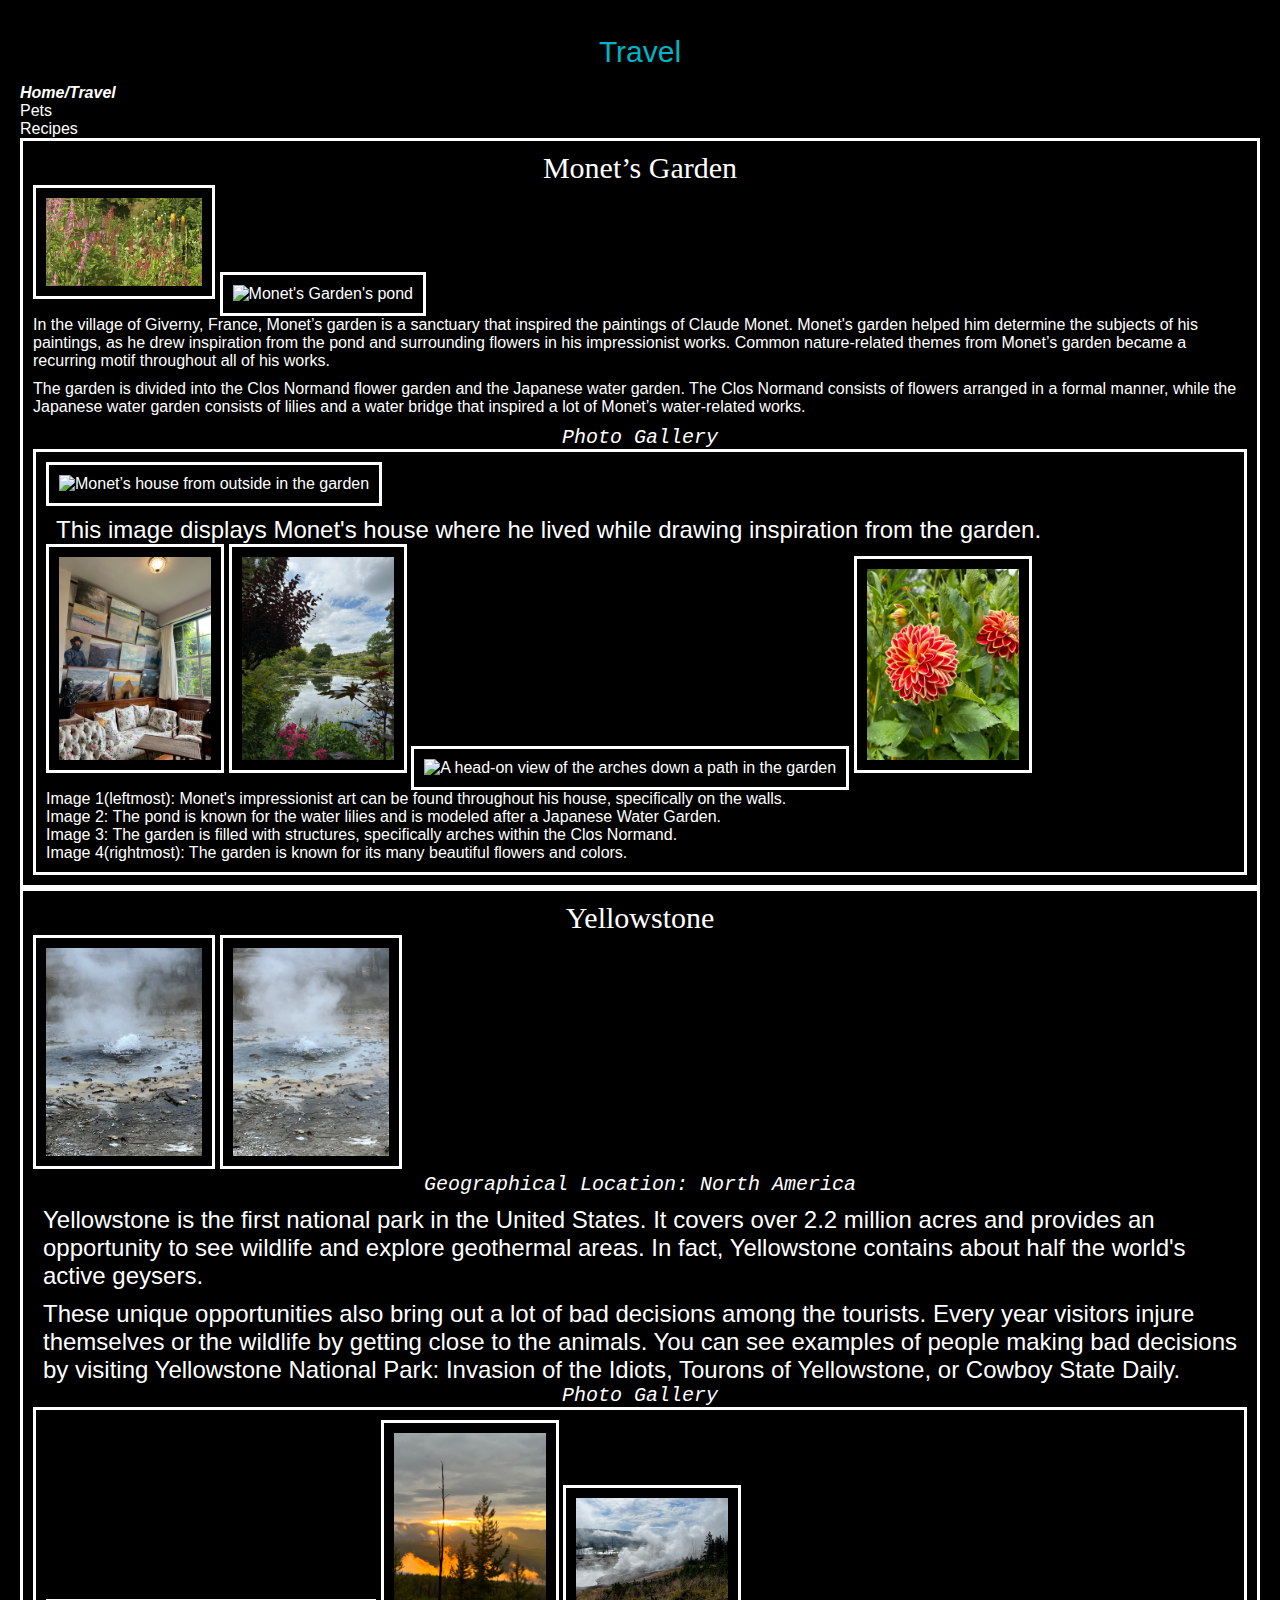
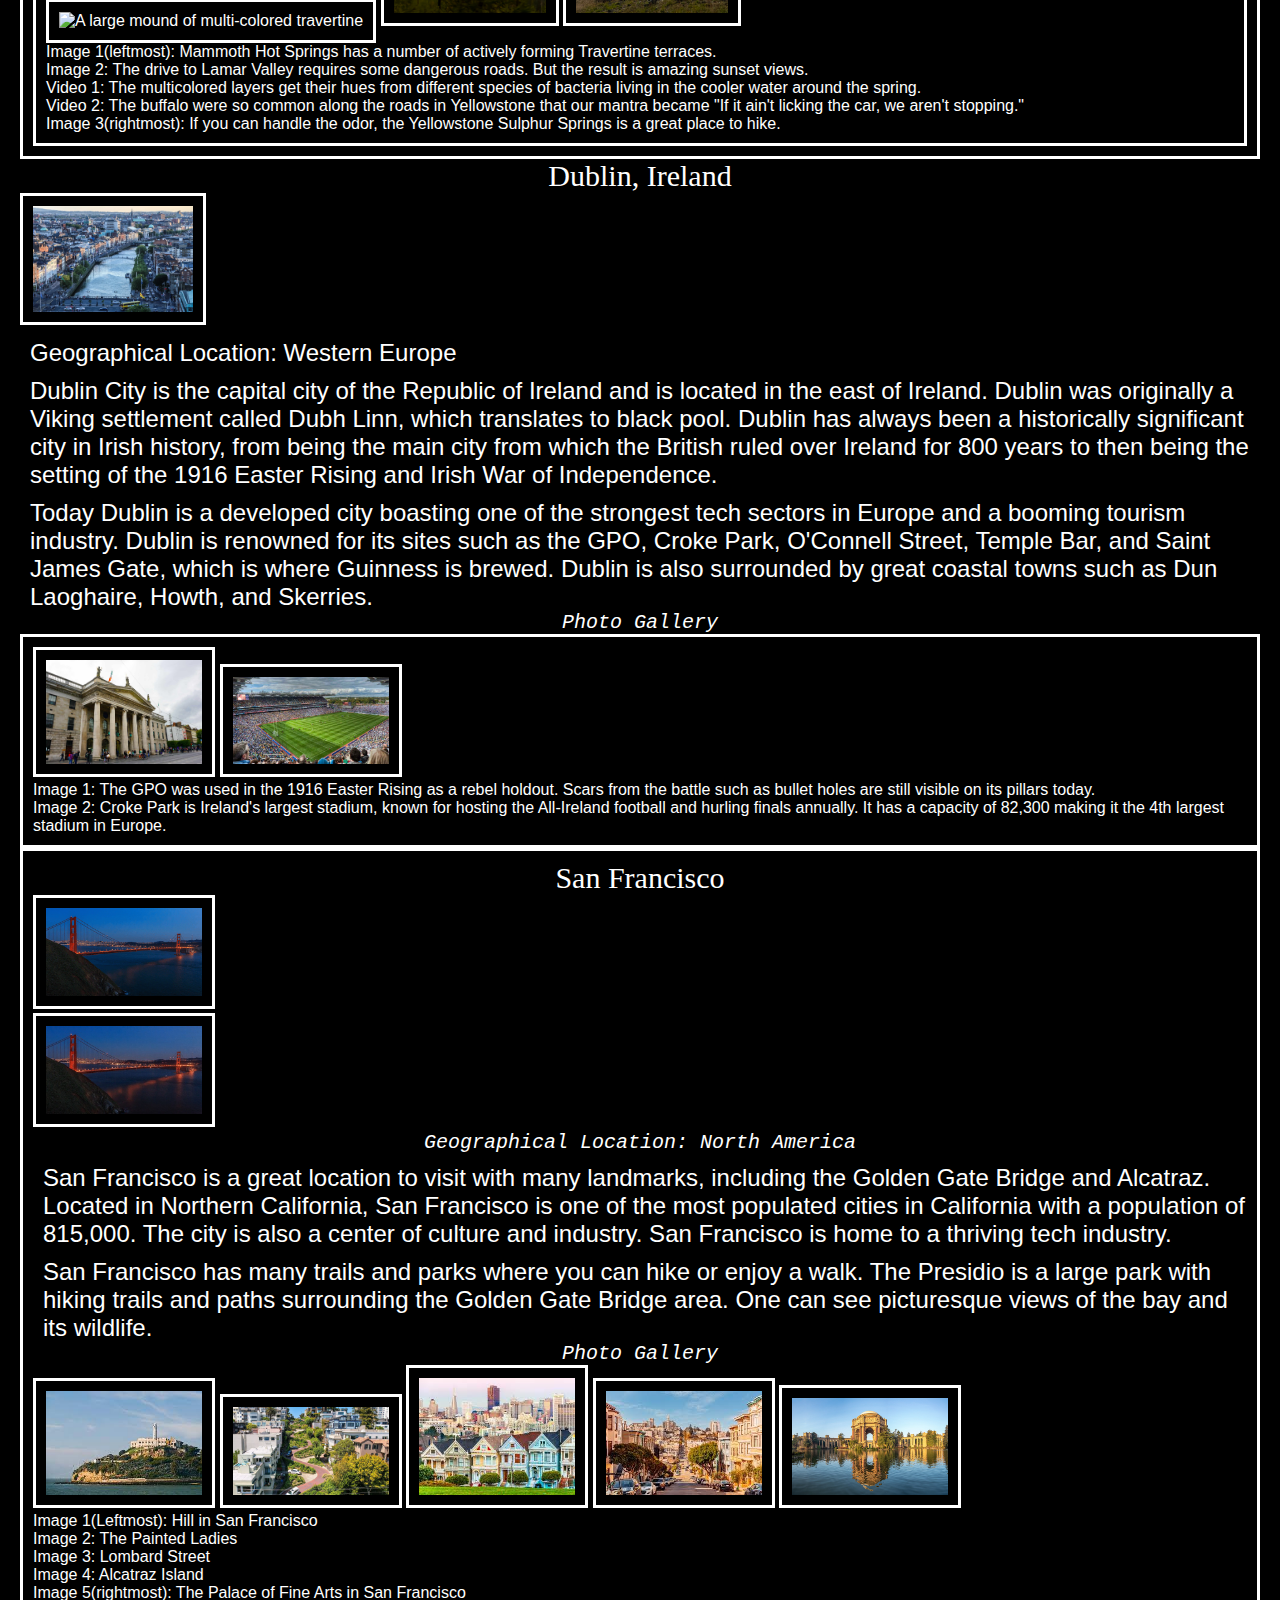
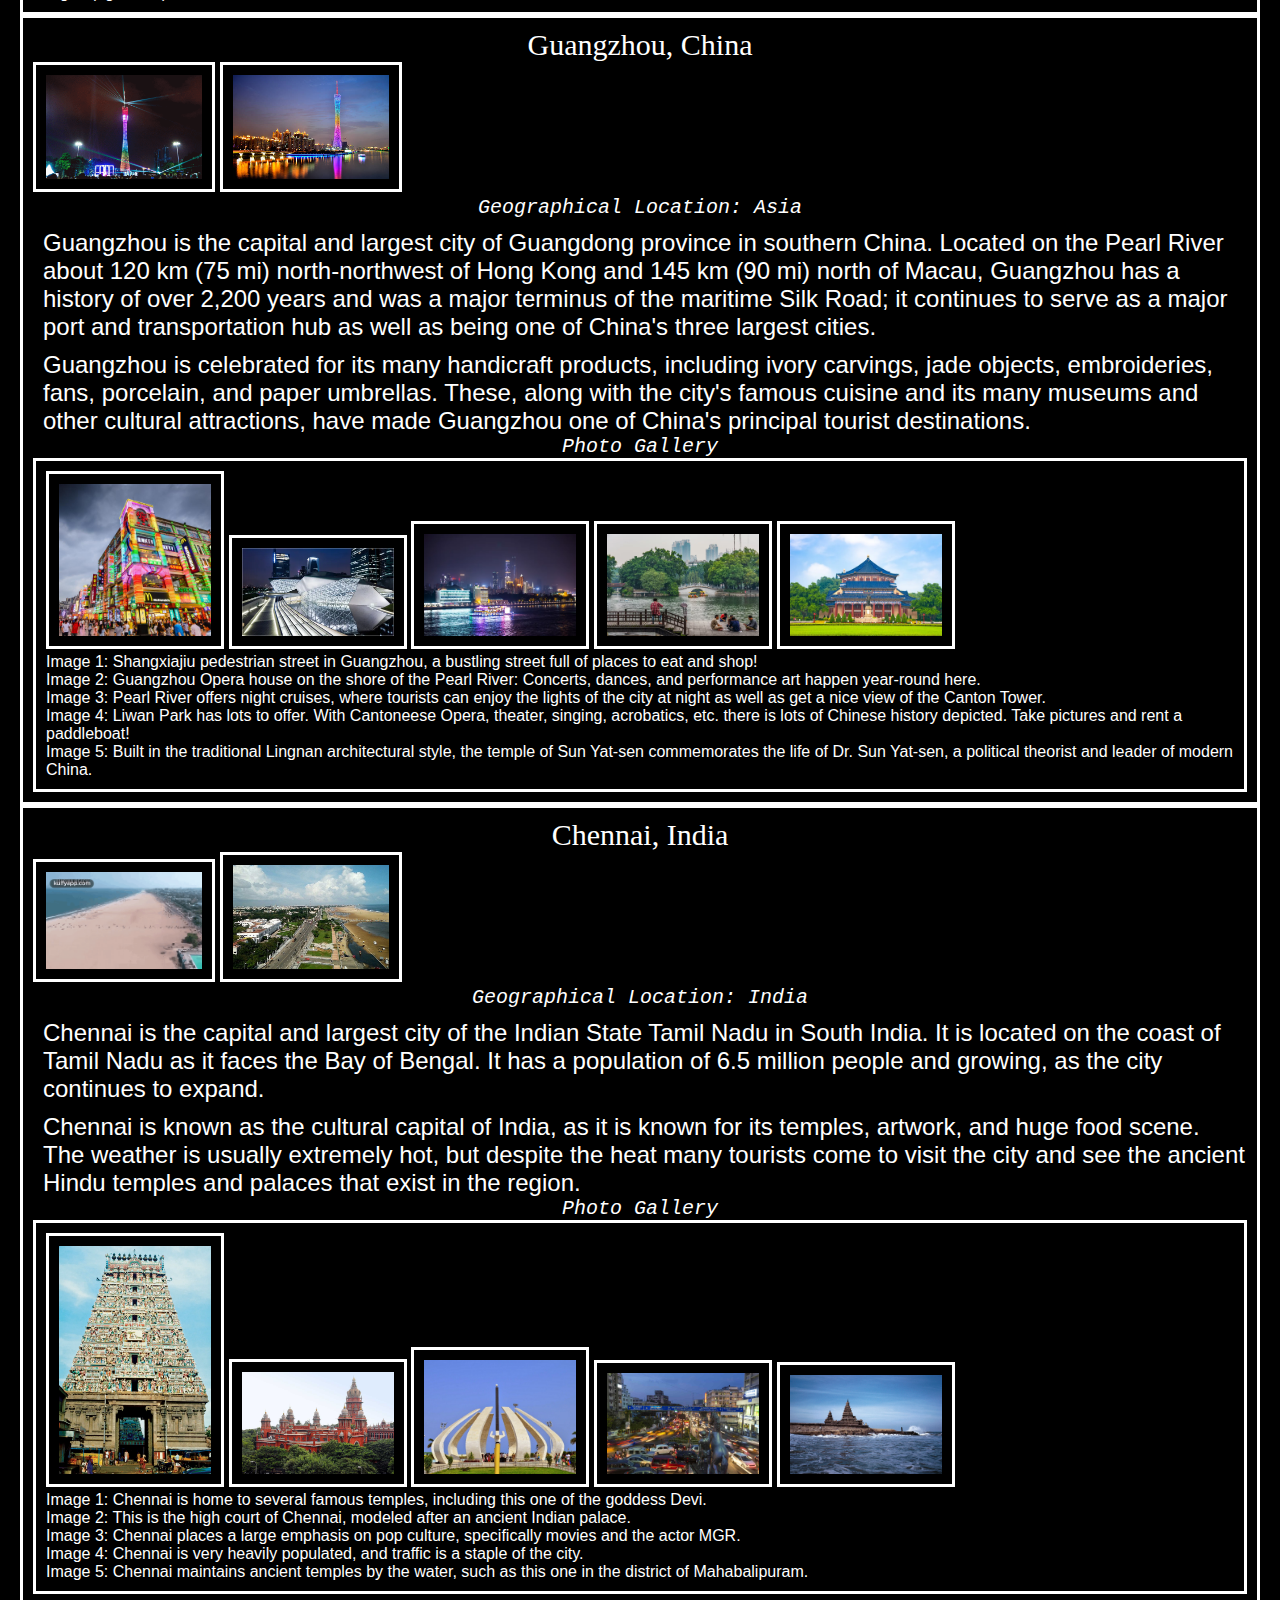
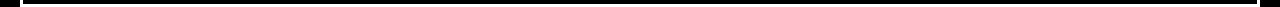
==== index.html @ ac309e3e "Update index.html" ====
<!DOCTYPE html>
<html lang="en">

<head>
    <meta charset="UTF-8">
    <meta http-equiv="X-UA-Compatible" content="IE=edge">
    <meta name="viewport" content="width=device-width, initial-scale=1.0">
    <link rel="stylesheet" href="style.css">
    <link rel="stylesheet" href="reset.css">
    <title>Travel</title>
</head>

<body>
    <header>
        <h1>Travel</h1>
    </header>
    <a href="#main" class="skip">Skip to Main Content</a>
 
    <nav>
        <ul>
            <li><a href="index.html" class="current_pg">Home/Travel</a></li>
            <li><a href="pets.html">Pets</a></li>
            <li><a href="recipe.html">Recipes</a></li>
        </ul>
    </nav>
    <main>
        <div id="comments">
            <h2>Monet’s Garden</h2>
            <img src="Images/MonetsGardenGif.gif" alt="Monet's Garden as a gif" class="zoom-when-hovering">
            <img src="Images/MonetsGardenPond.jpeg" alt="Monet's Garden's pond" class="zoom-when-hovering">
            <figcaption>In the village of Giverny, France, Monet’s garden is a sanctuary that inspired the paintings of Claude Monet. Monet's garden helped him determine the subjects of his paintings, as he drew inspiration from the pond and surrounding flowers in his impressionist works. Common nature-related themes from Monet’s garden became a recurring motif throughout all of his works.</p></figcaption>
            <figcaption>The garden is divided into the Clos Normand flower garden and the Japanese water garden. The Clos Normand consists of flowers arranged in a formal manner, while the Japanese water garden consists of lilies and a water bridge that inspired a lot of Monet’s water-related works.</p></figcaption>

            <h3>Photo Gallery</h3>
            <div class="photo.grid">
                <img src="Images/GardenHouse.jpeg" alt="Monet’s house from outside in the garden" class="zoom-when-hovering">
                <p>This image displays Monet's house where he lived while drawing inspiration from the garden.</p>
                <figure>
                    <img src="Images/MonetsArt.jpeg" alt="A wall inside Monet’s house of various pieces of his impressionist artwork" title="Image 1" class="zoom-when-hovering">
                    <img src="Images/MonetsPond.jpeg" alt="A view onto the Japanese Water Garden" title="Image 2" class="zoom-when-hovering">
                    <img src="Images/MonetsGardenArch.jpeg" alt="A head-on view of the arches down a path in the garden" title="Image 3" class="zoom-when-hovering">
                    <img src="Images/MonetsGardenFlower.jpeg" alt="An up-close photo of a beautiful flower in Monet’s Garden" title="Image 4" class="zoom-when-hovering">
                    <figcaption>Image 1(leftmost): Monet's impressionist art can be found throughout his house, specifically on the walls.</figcaption>
                    <figcaption>Image 2: The pond is known for the water lilies and is modeled after a Japanese Water Garden.</figcaption>
                    <figcaption>Image 3: The garden is filled with structures, specifically arches within the Clos Normand.</figcaption>
                    <figcaption>Image 4(rightmost): The garden is known for its many beautiful flowers and colors.</figcaption>
                </figure>
            </div>
        </div>

        <!-- Shreyas Sreeprakash and Emily Libman -->

        <div>
            <!--trav 2-->
            <h2>Yellowstone</h2>
            <img src="Images/yellowstone_cauldron.gif" width="400" alt="Bubbling cauldron." class="zoom-when-hovering">
            <img src="Images/yellowstone_cauldron.jpg" width="400" alt="Bubbling cauldron" class="zoom-when-hovering">
            <h3>Geographical Location: North America</h3>
            <p>Yellowstone is the first national park in the United States. It covers over 2.2 million acres and provides an opportunity to see wildlife and explore geothermal areas. In fact, Yellowstone contains about half the world's active geysers.</p>
            <p>These unique opportunities also bring out a lot of bad decisions among the tourists. Every year visitors injure themselves or the wildlife by getting close to the animals. You can see examples of people making bad decisions by visiting <a href="https://www.facebook.com/groups/yellowstonenationalparkinvasionoftheidiots/">Yellowstone National Park: Invasion of the Idiots</a>, <a href="https://www.instagram.com/touronsofyellowstone/?hl=en">Tourons of Yellowstone</a>, or <a href="https://cowboystatedaily.com/">Cowboy State Daily</a>.</p>
            <h3>Photo Gallery</h3>
            <div class="photo.grid">
                <figure>
                    <img src="Images/yellowstone_travertine.JPG" width="200" alt="A large mound of multi-colored travertine" title="Image 1" class="zoom-when-hovering">
                    <img src="Images/yellowstone_sunset.jpg" width="200" alt="Sunset over mountains with some charred trees in the foreground" title="Image 2" class="zoom-when-hovering">
                    <img src="Images/yellowstone_sulphur_springs.JPG" alt="A large spring with clouds of sulfur smoke rising from it." title="Image 3" class="zoom-when-hovering">
                    <figcaption>Image 1(leftmost): Mammoth Hot Springs has a number of actively forming Travertine terraces.</figcaption>
                    <figcaption>Image 2: The drive to Lamar Valley requires some dangerous roads. But the result is amazing sunset views.</figcaption>
                    <figcaption>Video 1: The multicolored layers get their hues from different species of bacteria living in the cooler water around the spring.</figcaption>
                    <figcaption>Video 2: The buffalo were so common along the roads in Yellowstone that our mantra became "If it ain't licking the car, we aren't stopping."</figcaption>
                    <figcaption>Image 3(rightmost): If you can handle the odor, the Yellowstone Sulphur Springs is a great place to hike.</figcaption>
                </figure>
            </div>
            <!-- Colleen van Lent -->
        </div>

        <h2>Dublin, Ireland</h2>
        <img src="Images/dublin_city.jpg" alt="Dublin City">
        <p>Geographical Location: Western Europe</p>
        <p>Dublin City is the capital city of the Republic of Ireland and is located in the east of Ireland. Dublin was originally a Viking settlement called Dubh Linn, which translates to black pool. Dublin has always been a historically significant city in Irish history, from being the main city from which the British ruled over Ireland for 800 years to then being the setting of the 1916 Easter Rising and Irish War of Independence.</p>
        <p>Today Dublin is a developed city boasting one of the strongest tech sectors in Europe and a booming tourism industry. Dublin is renowned for its sites such as the GPO, Croke Park, O'Connell Street, Temple Bar, and Saint James Gate, which is where Guinness is brewed. Dublin is also surrounded by great coastal towns such as Dun Laoghaire, Howth, and Skerries.</p>

        <h3>Photo Gallery</h3>
        <div class="photo.grid">
            <figure>
                <img src="Images/gpo.jpg" alt="The GPO" title="Image 1" class="zoom-when-hovering">
                <img src="Images/croke_park.jpg" alt="A packed Croke Park" title="Image 2" class="zoom-when-hovering">
                <figcaption>Image 1: The GPO was used in the 1916 Easter Rising as a rebel holdout. Scars from the battle such as bullet holes are still visible on its pillars today.</figcaption>
                <figcaption>Image 2: Croke Park is Ireland's largest stadium, known for hosting the All-Ireland football and hurling finals annually. It has a capacity of 82,300 making it the 4th largest stadium in Europe.</figcaption>
            </figure>
        </div>
        <!--geragd23-->
        <div>
            <!--trav 4-->
            <h2>San Francisco</h2>
            <img src="Images/San_Francisco_bridge.gif" alt="Golden Gate Bridge" title="San Francisco gif" class="zoom-when-hovering">
            <br>
            <img src="Images/San_Francisco_bridge.jpeg" alt="Golden Gate Bridge" title="Golden Gate bridge" class="zoom-when-hovering">
            <br>
            <h3>Geographical Location: North America</h3>
            <p>San Francisco is a great location to visit with many landmarks, including the Golden Gate Bridge and Alcatraz. Located in Northern California, San Francisco is one of the most populated cities in California with a population of 815,000. The city is also a center of culture and industry. San Francisco is home to a thriving tech industry.</p>
            <p>San Francisco has many trails and parks where you can hike or enjoy a walk. The Presidio is a large park with hiking trails and paths surrounding the Golden Gate Bridge area. One can see picturesque views of the bay and its wildlife.</p>

            <h3>Photo Gallery</h3>
            <figure>
                <img src="Images/San_Francisco_Alcatraz.jpeg" alt="Image of the Alcatraz prison" title="Image 1" class="zoom-when-hovering">
                <img src="Images/San_Francisco_Lombard.jpeg" alt="Picture of Lombard street in San Francisco" title="Image 2" class="zoom-when-hovering">
                <img src="Images/San_Francisco_painted_ladies.jpeg" alt="Image of the homes known as the Painted Ladies. A row of colorful homes that are adjacent to a park. They are known for being in Full House." title="Image 3" class="zoom-when-hovering">
                <img src="Images/San_Francisco_street.jpeg" alt="Steep hill in San Francisco with cars on it." title="Image 4" class="zoom-when-hovering">
                <img src="Images/San_Francisco_palace.jpeg" alt="Image of the Palace of Fine Arts in San Francisco, a large structure surrounded by a pleasant park." title="Image 5" class="zoom-when-hovering">
                <figcaption>Image 1(Leftmost): Hill in San Francisco</figcaption>
                <figcaption>Image 2: The Painted Ladies</figcaption>
                <figcaption>Image 3: Lombard Street</figcaption>
                <figcaption>Image 4: Alcatraz Island</figcaption>
                <figcaption>Image 5(rightmost): The Palace of Fine Arts in San Francisco</figcaption>
            </figure>
            <!--emily libman-->
        </div>

        <div>
            <!--location 5-->
            <h2>Guangzhou, China</h2>
            <img src="Images/guangzhou_canton_tower.gif" alt="Canton Tower GIF">
            <img src="Images/guangzhou_canton_tower.jpg" alt="Canton Tower on waterside.">
            <h3>Geographical Location: Asia</h3>
            <p>Guangzhou is the capital and largest city of Guangdong province in southern China. Located on the Pearl River about 120 km (75 mi) north-northwest of Hong Kong and 145 km (90 mi) north of Macau, Guangzhou has a history of over 2,200 years and was a major terminus of the maritime Silk Road; it continues to serve as a major port and transportation hub as well as being one of China's three largest cities.</p>
            <p>Guangzhou is celebrated for its many handicraft products, including ivory carvings, jade objects, embroideries, fans, porcelain, and paper umbrellas. These, along with the city's famous cuisine and its many museums and other cultural attractions, have made Guangzhou one of China's principal tourist destinations.</p>

            <h3>Photo Gallery</h3>
            <div class="photo.grid">
                <img src="Images/guangzhou_shangxiajiu_pedestrian_street.jpg" alt="Image of Shangxiajiu pedestrian street full of glowing signs and stores." title="Image 1" class="zoom-when-hovering">
                <img src="Images/guangzhou_opera_house.jpg" alt="Waterside image of Guangzhou Opera House" title="Image 2" class="zoom-when-hovering">
                <img src="Images/guangzhou_pearlriver.jpg" alt="Nighttime river view of glowing boat on the pearl river." title="Image 3" class="zoom-when-hovering">
                <img src="Images/guangzhou_liwanpark.jpg" alt="Image of bridges in Liwan Park" title="Image 4" class="zoom-when-hovering">
                <img src="Images/guangzhou_sunyatsen.jpg" alt="Image of the temple of Sun Yat-sen Memorial hall" title="Image 5" class="zoom-when-hovering">
                <figcaption>Image 1: Shangxiajiu pedestrian street in Guangzhou, a bustling street full of places to eat and shop!</figcaption>
                <figcaption> Image 2: Guangzhou Opera house on the shore of the Pearl River: Concerts, dances, and performance art happen year-round here.</figcaption>
                <figcaption> Image 3: Pearl River offers night cruises, where tourists can enjoy the lights of the city at night as well as get a nice view of the Canton Tower.</figcaption>
                <figcaption> Image 4: Liwan Park has lots to offer. With Cantoneese Opera, theater, singing, acrobatics, etc. there is lots of Chinese history depicted. Take pictures and rent a paddleboat!</figcaption>
                <figcaption> Image 5: Built in the traditional Lingnan architectural style, the temple of Sun Yat-sen commemorates the life of Dr. Sun Yat-sen, a political theorist and leader of modern China. </figcaption>
            </figure>
            </div>
            <!-- Bianca Hiew -->
        </div>
        <div>
             <!--location 6-->
             <h2>Chennai, India</h2>
    
             <img src="Images/chennaibeach.gif" alt="Chennai as a GIF" class = "zoom-when-hovering">
             <img src="Images/chennaibeach.jpeg" alt="Aerial view of Chennai." class = "zoom-when-hovering">
 
             <h3>Geographical Location: India</h3>
             <p>Chennai is the capital and largest city of the Indian State Tamil Nadu in South India. It is located on the coast of Tamil Nadu as it faces the Bay of Bengal. It has a population of 6.5 million people and growing, as the city continues to expand. </p>
             <p>Chennai is known as the cultural capital of India, as it is known for its temples, artwork, and huge food scene. The weather is usually extremely hot, but despite the heat many tourists come to visit the city and see the ancient Hindu temples and palaces that exist in the region.</p>
 
             <h3>Photo Gallery</h3>
             <div class = "photo.grid"> 
             <figure>
                 <img src="Images/chennaitemple.jpeg" alt="Chennai Temple of the Goddess Devi." title = "Image 1" class = "zoom-when-hovering">
                 
                 <img src="Images/chennaicourt.jpeg" alt="The high court of the city of Chennai" title = "Image 2" class = "zoom-when-hovering">
                
                 <img src="Images/chennaimgrmonument.jpeg" alt="A monument dedicated to a famous actor from Chennai named MGR" title = "Image 3" class = "zoom-when-hovering">
                 
                 <img src="Images/chennaitraffic.jpeg" alt="Image of Chennai Traffic" title = "Image 4" class = "zoom-when-hovering">
                 
                 <img src="Images/chennaimonument.jpeg" alt="Chennai maintains monuments from the past by the water" title = "Image 5" class = "zoom-when-hovering">
                 <figcaption> Image 1: Chennai is home to several famous temples, including this one of the goddess Devi.</figcaption>
                 <figcaption> Image 2: This is the high court of Chennai, modeled after an ancient Indian palace.</figcaption>
                 <figcaption> Image 3: Chennai places a large emphasis on pop culture, specifically movies and the actor MGR.</figcaption>
                 <figcaption> Image 4: Chennai is very heavily populated, and traffic is a staple of the city.</figcaption>
                 <figcaption> Image 5: Chennai maintains ancient temples by the water, such as this one in the district of Mahabalipuram.</figcaption>
                     </figure>
                </div>
             </div>
    </main>
</body>
</html>
---- style.css ----
h1{
    color: #00b4c5;
    background: black;
    font-family: Arial;
    font-size: 30px;
    text-align: center;
    padding: 15px;
    
}
h2{
    color: white;
    font-family: Times;
    font-style: normal;
    line-height: normal;
    text-align: center;
    font-size: 30px;
}
h3{
    color: white;
    font-family: 'Courier New', Courier, monospace;
    font-style: oblique;
    font-size: 20px;
    text-align: center;
}
body{
    font-family: Arial, Verdana;
    background: black;
    color: white;
    margin-top: 20px;
    margin-left: 20px;
    margin-right: 20px;
}
p{
    font-size: 24px;
    padding-top: 10px;
    padding-left: 10px;
}
img{
    
    width: 15%;
    margin: auto;
    height: 20%;
    border: white 3px solid;
    padding: 10px;
}
div{
    min-height: 125px;
    padding: 10px;
    word-spacing: double;
    border: white 3px solid;
}

.skip{
    position: absolute; 
    margin-top: -10px;
    left: -9999px;
    z-index: 999;
    padding: 1em;
}

.skip:focus{
    margin-top: 2px;
    margin-left: 10px;
    padding: 10px;
    left: 50%;
}

.skip.hover{
    color: white;
}

.current_pg{
    font-style: italic;
    font-weight: bold;
}
.photo.grid{
    display: flex;
    flex-wrap: wrap;
    justify-content: space-around;
    align-items: center;
    margin: 40px;
}

@media (prefers-reduced-motion: reduce){
    .gif{
        display: none;
    }

}

.zoom-when-hovering{
    transition: transform 0.5s;
}

.zoom-when-hovering:hover{
    transform: scale(1.3);
}

.zoom-when-hovering:focus{
    margin-top: 2px;
    margin-left: 10px;
    padding: 10px;
}

#comment{
  background-color: black;
  border: 1px solid white;
  border-radius: 5px;
  padding: 10px;
  text-align: center;
}
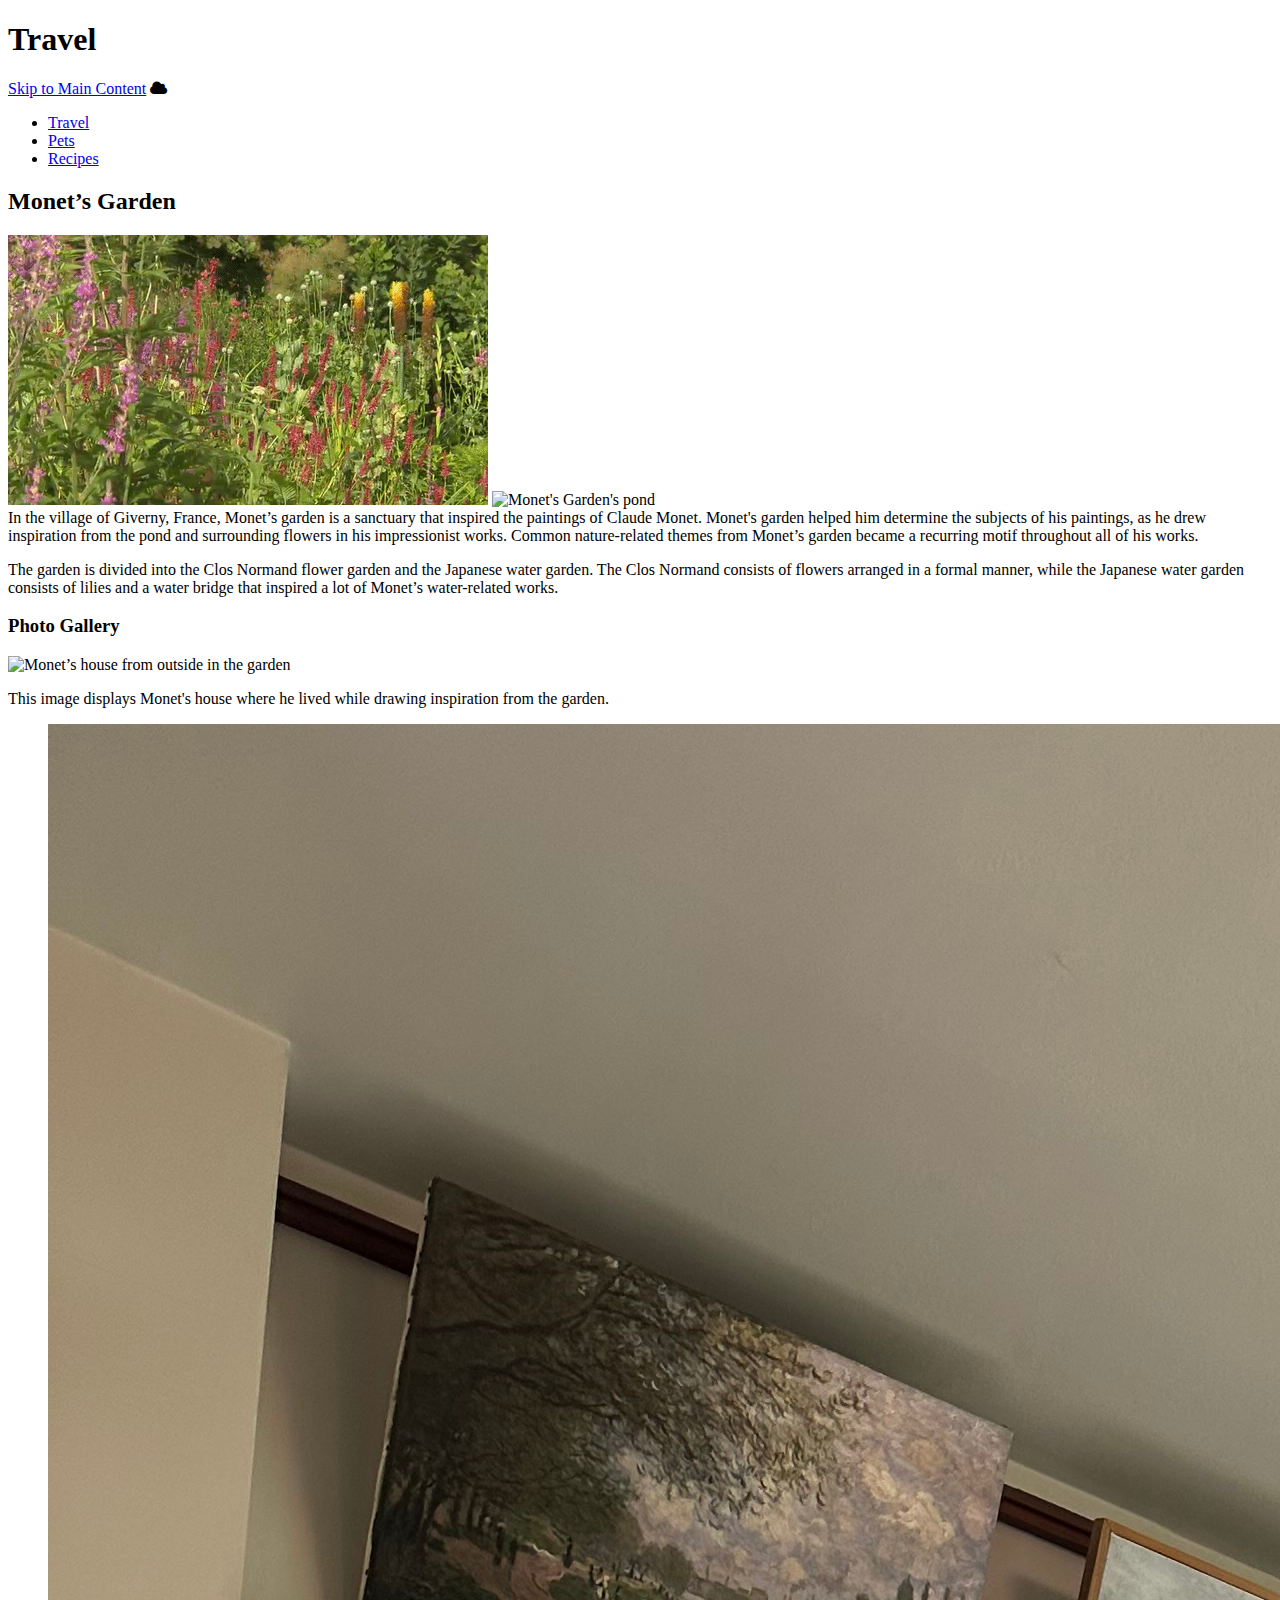
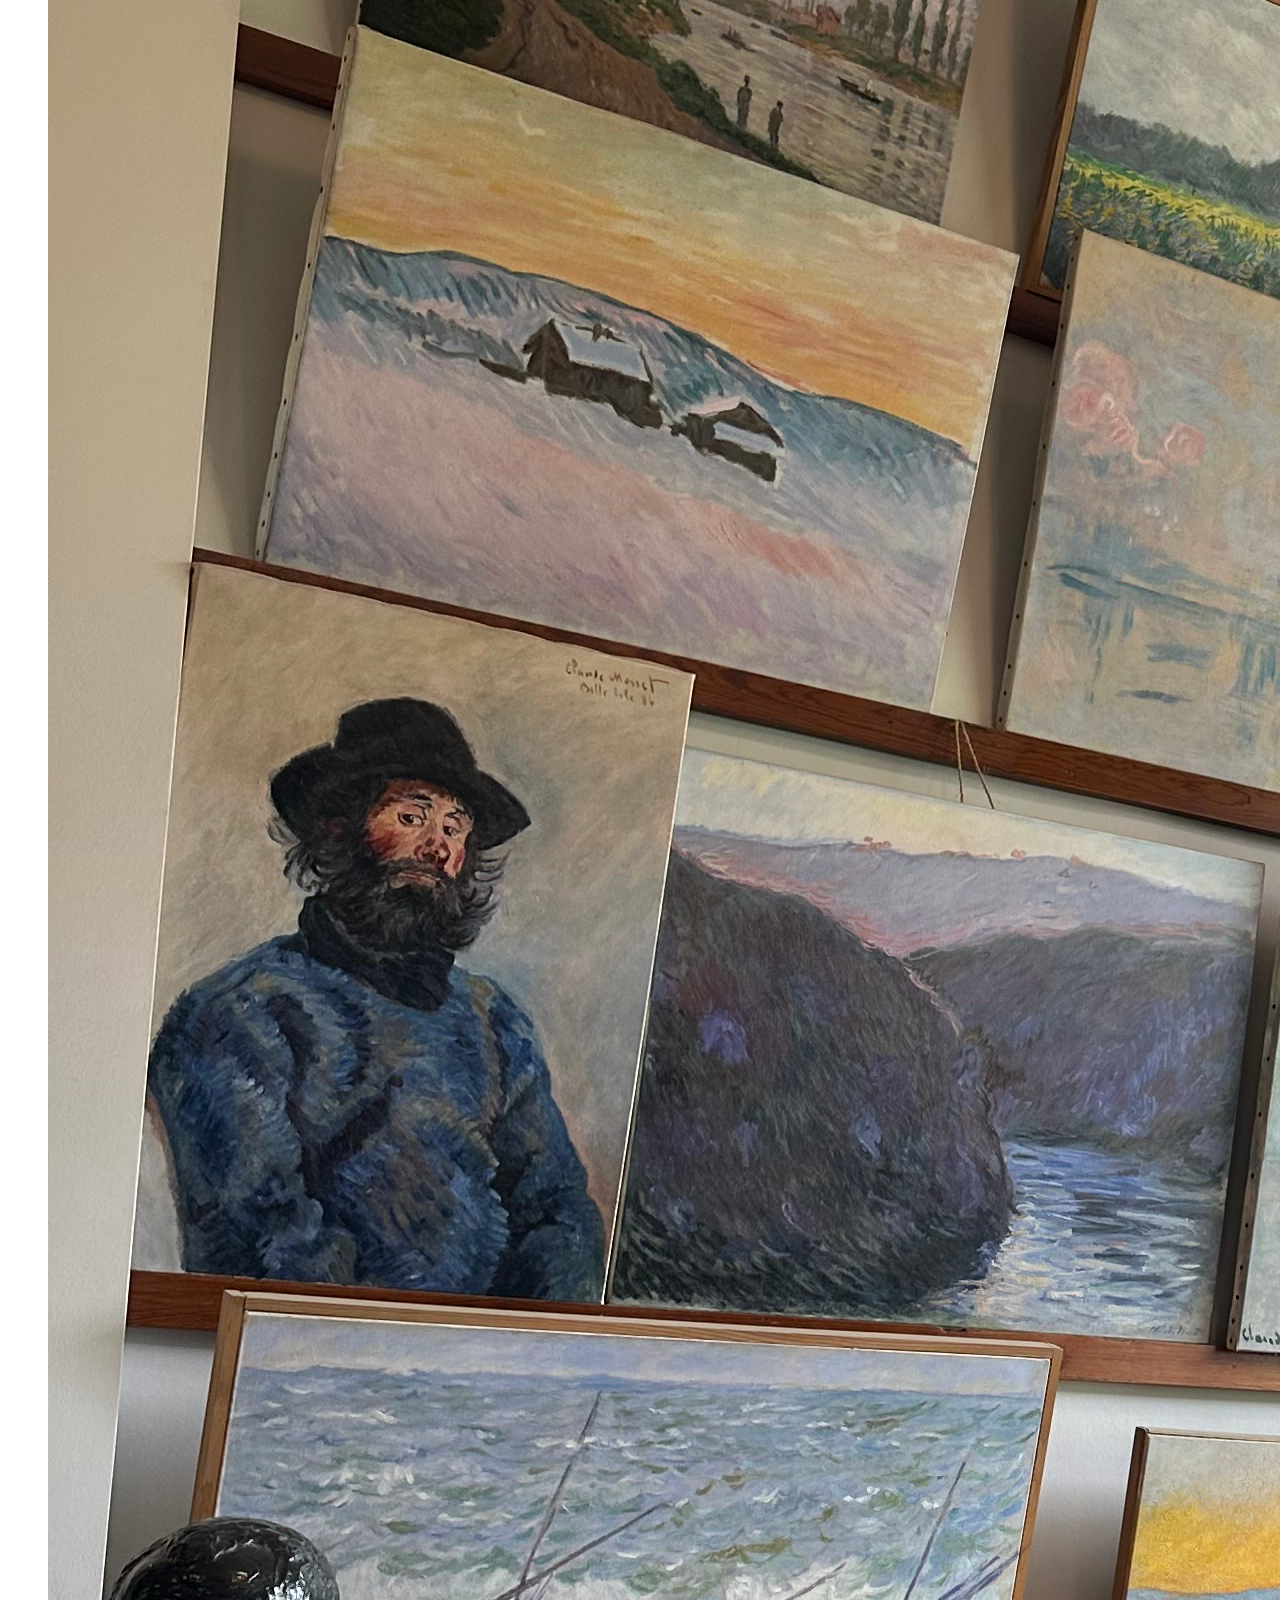
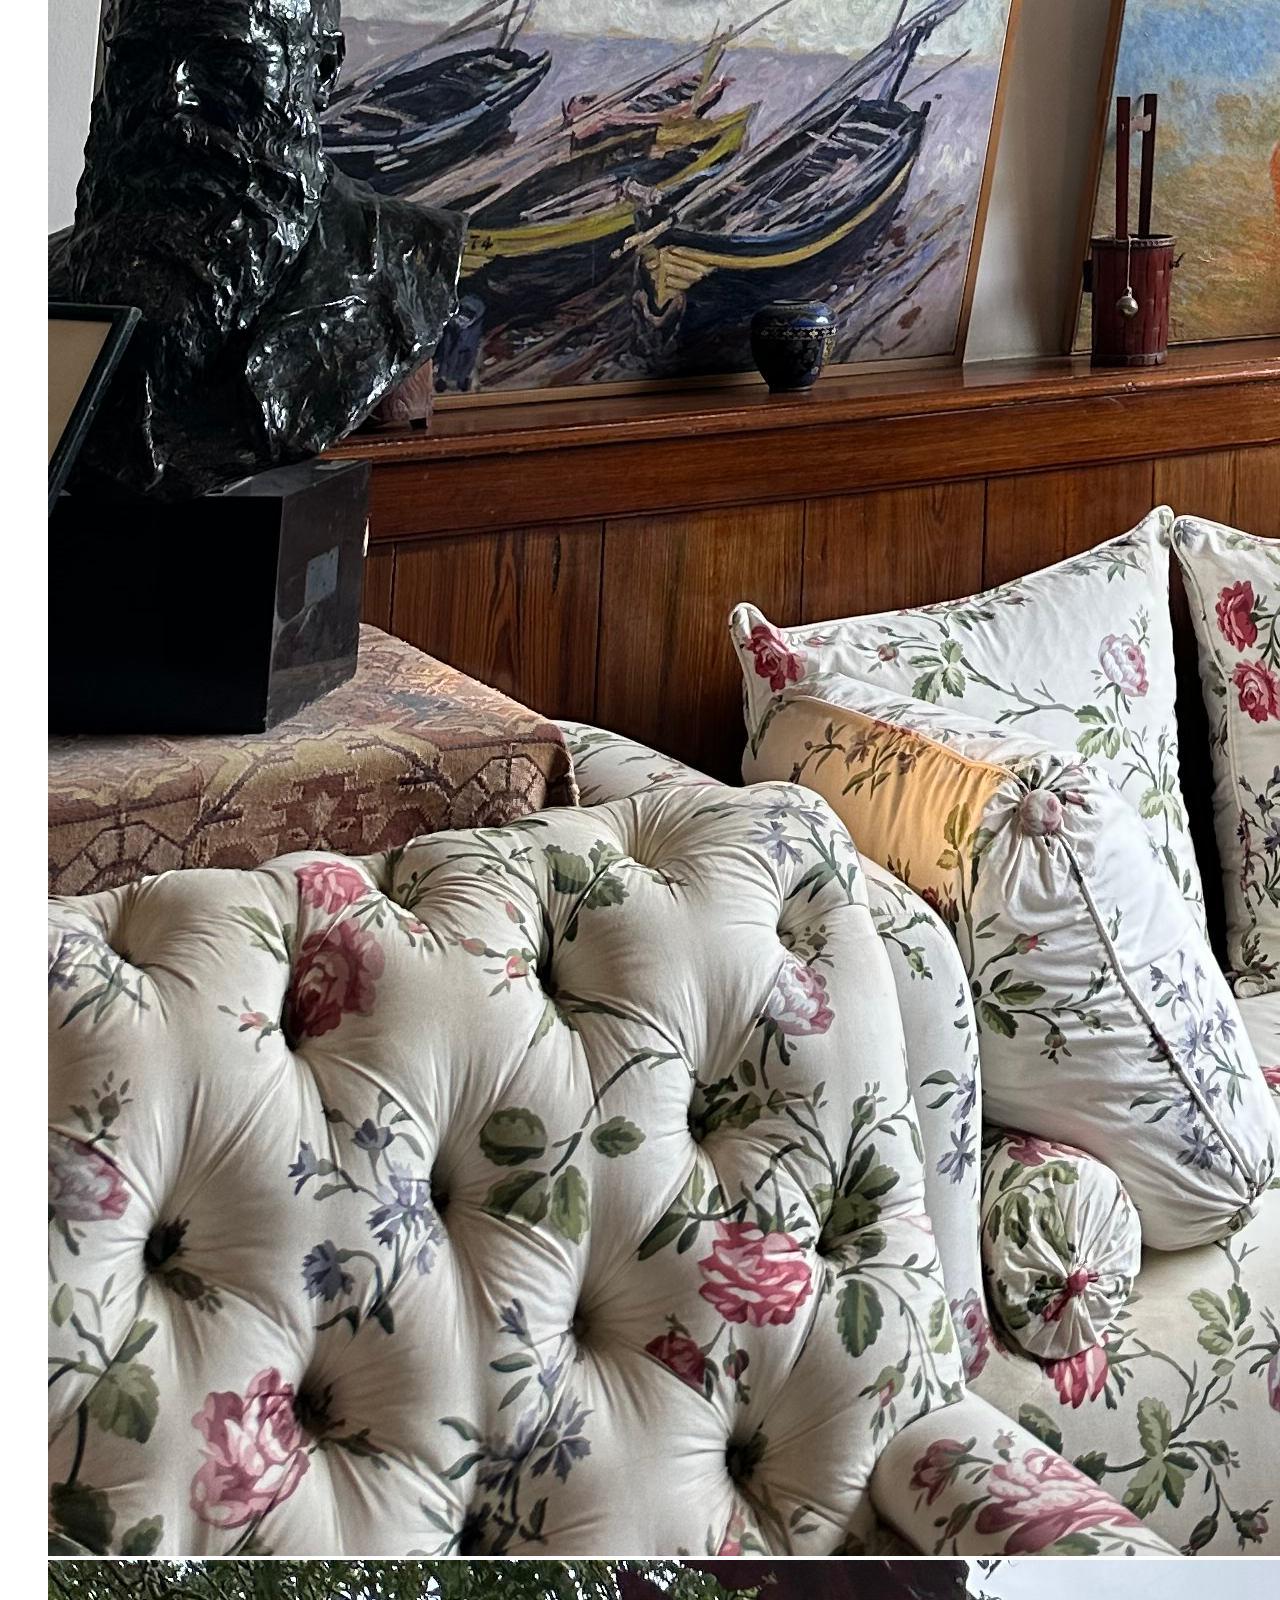
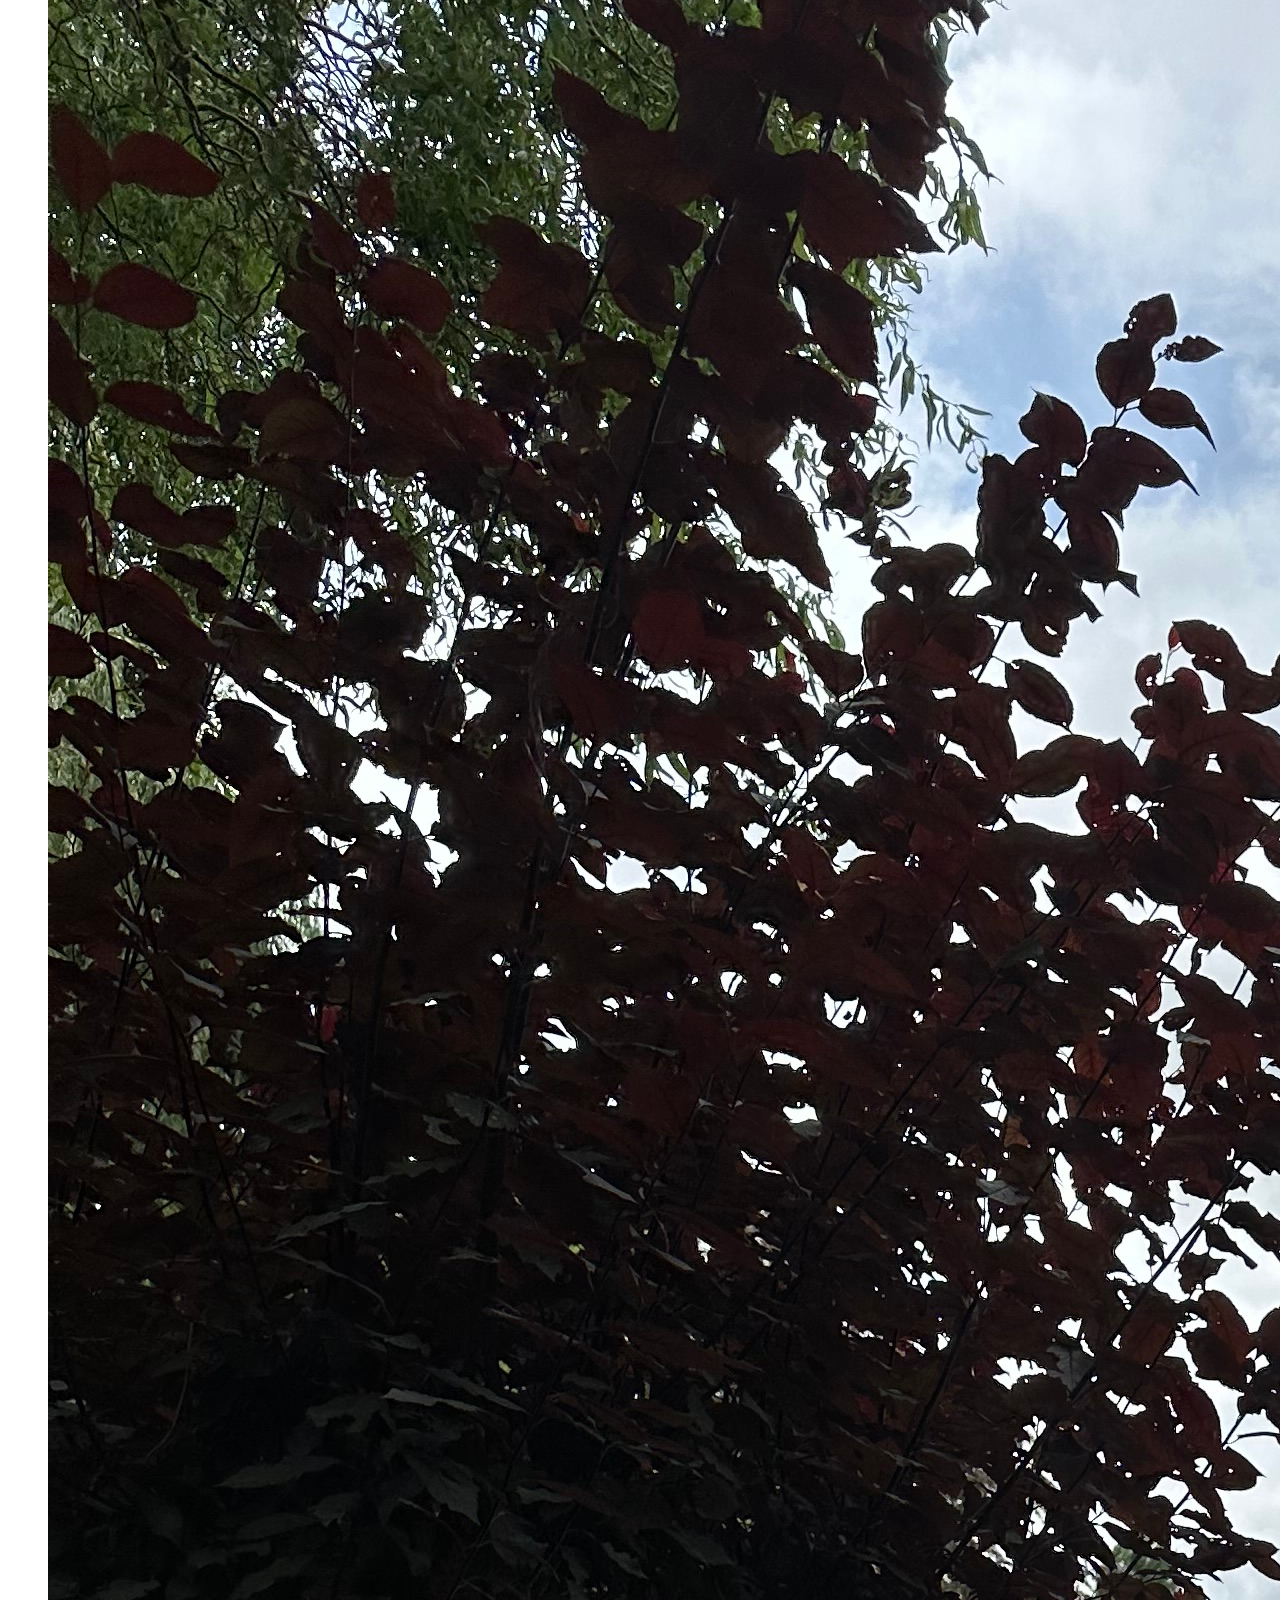
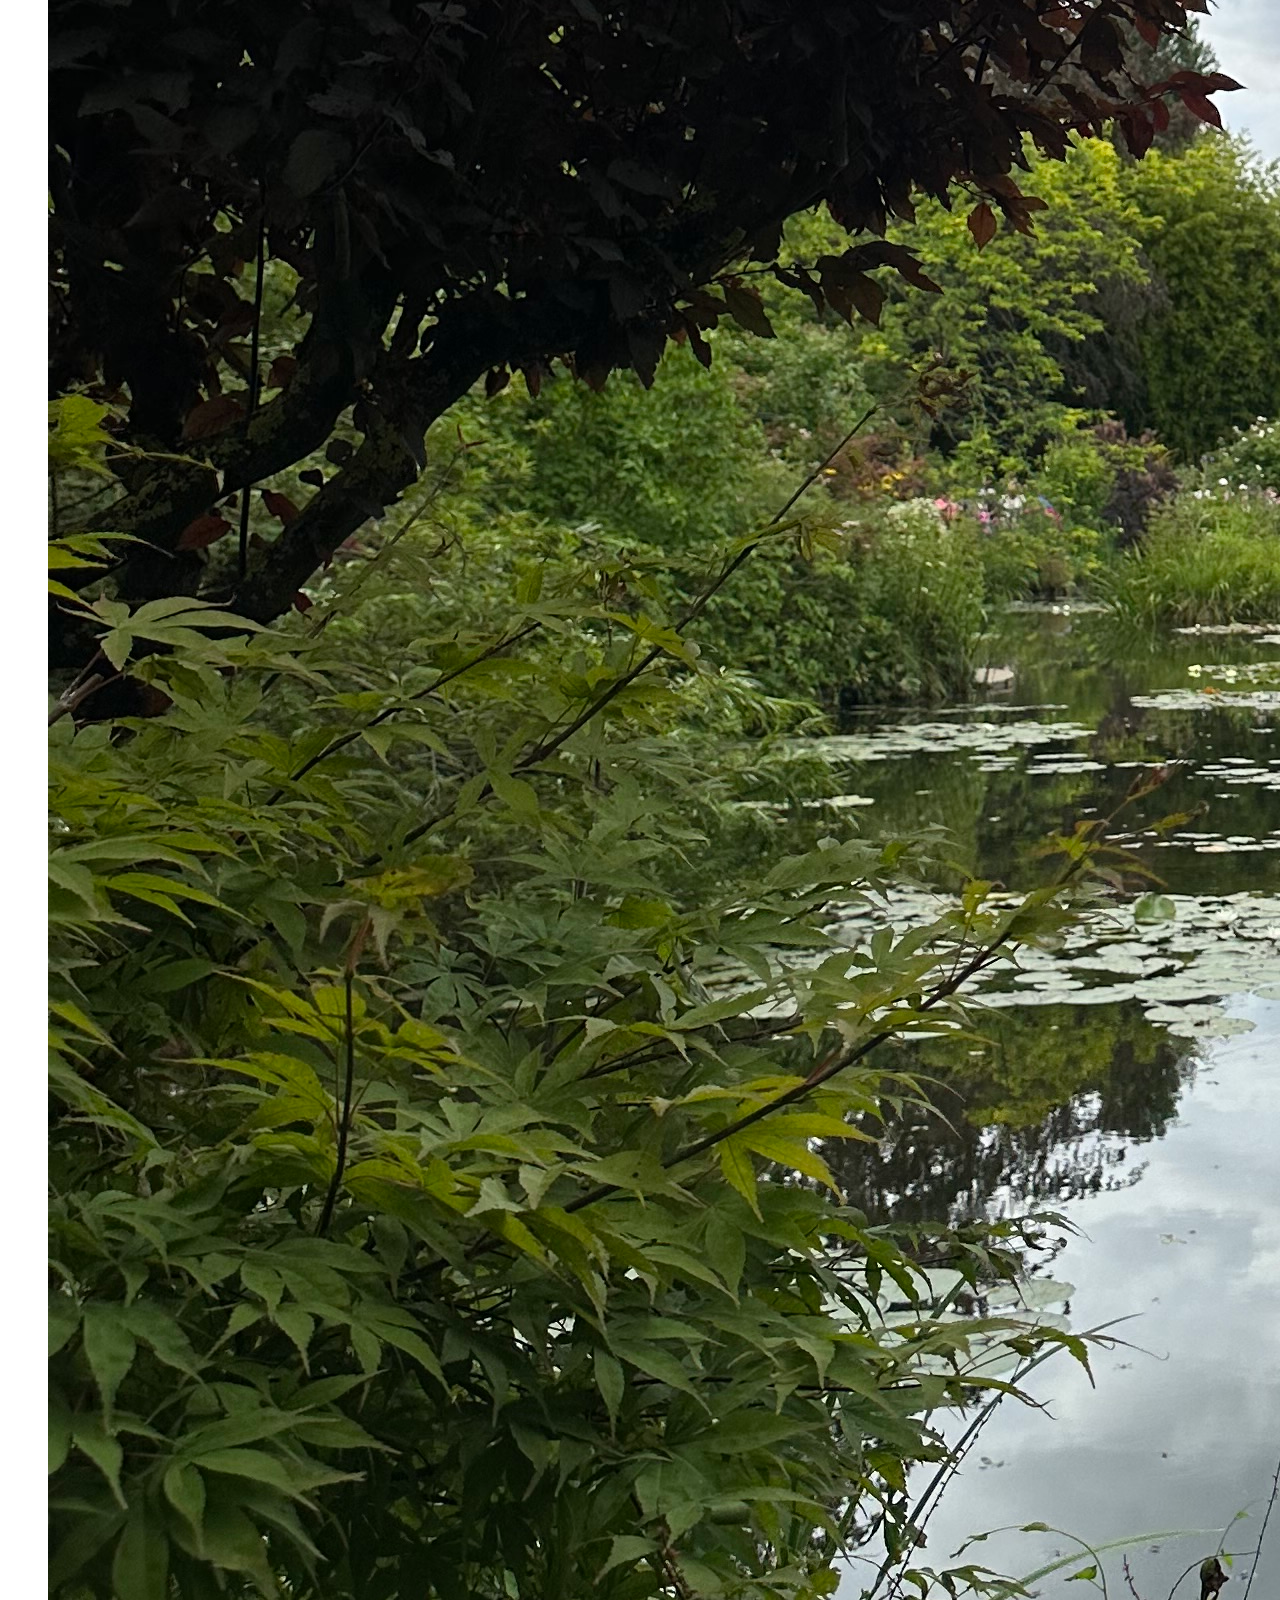
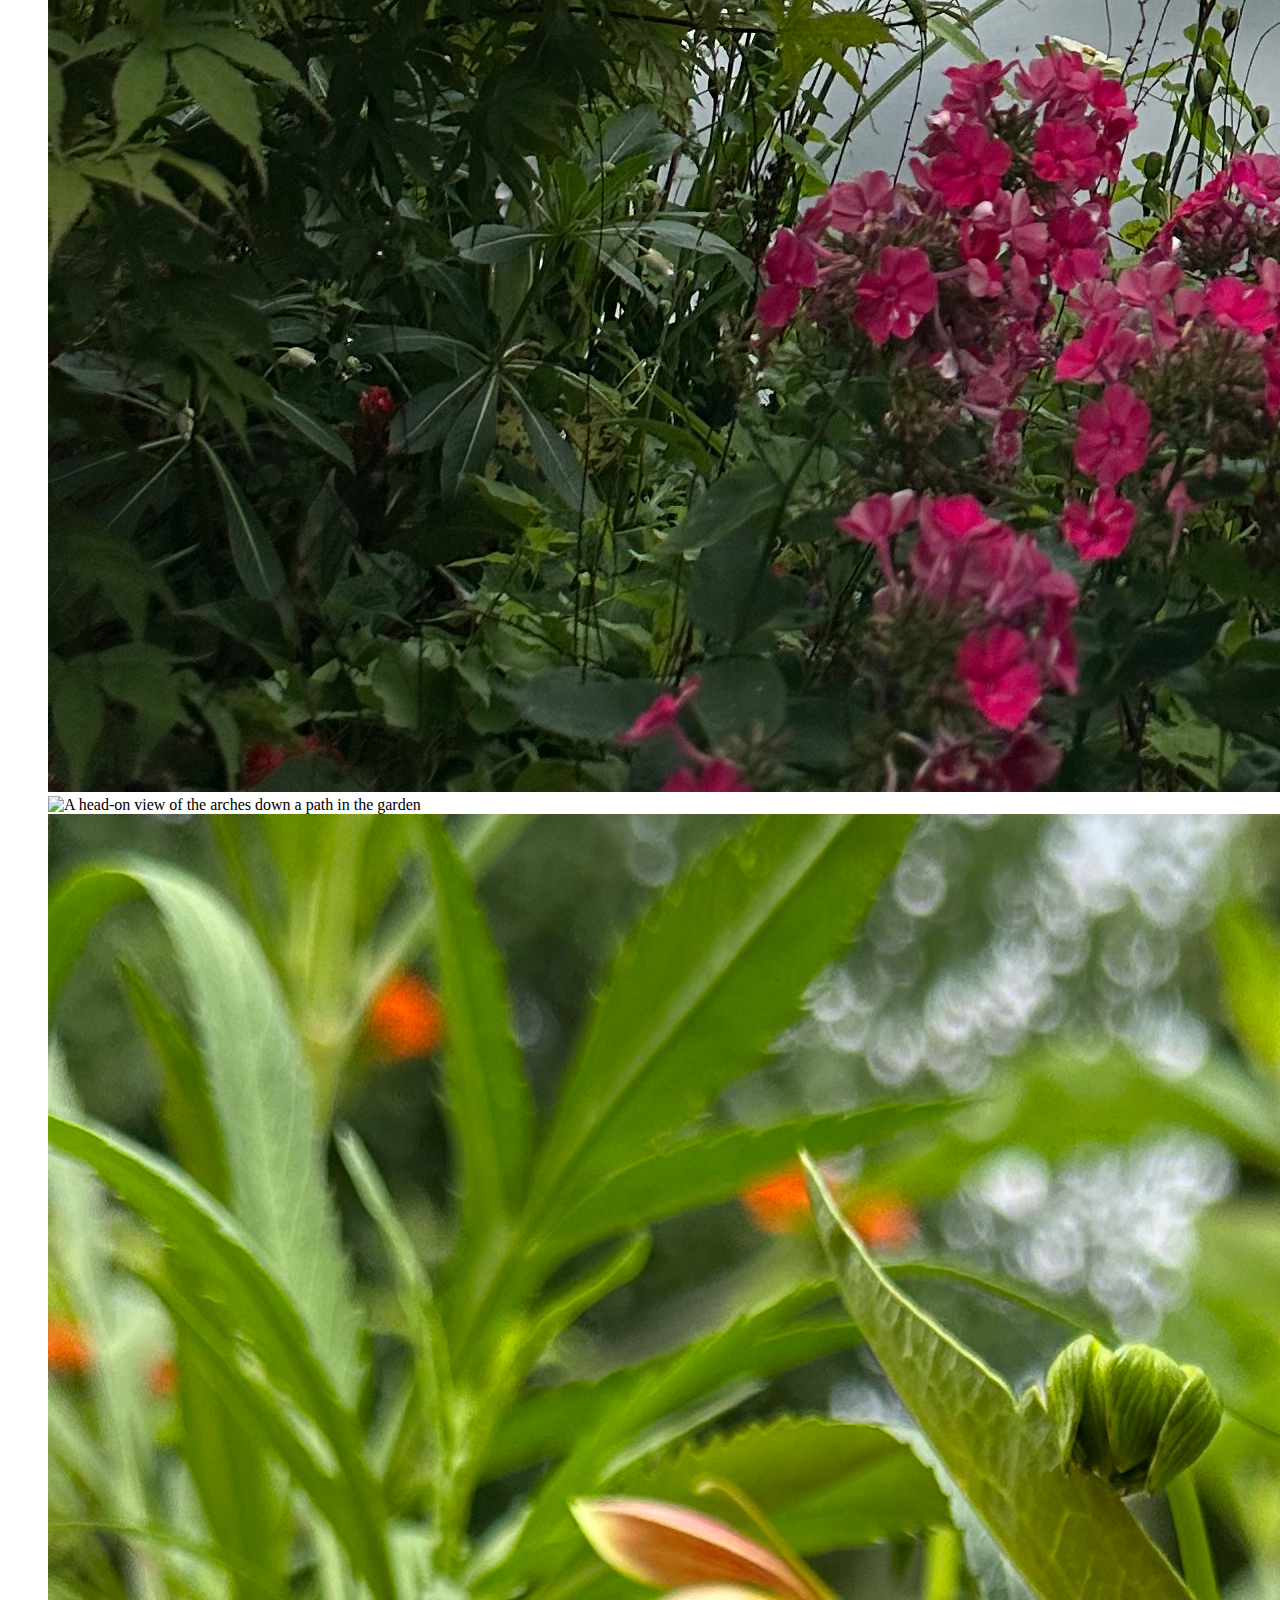
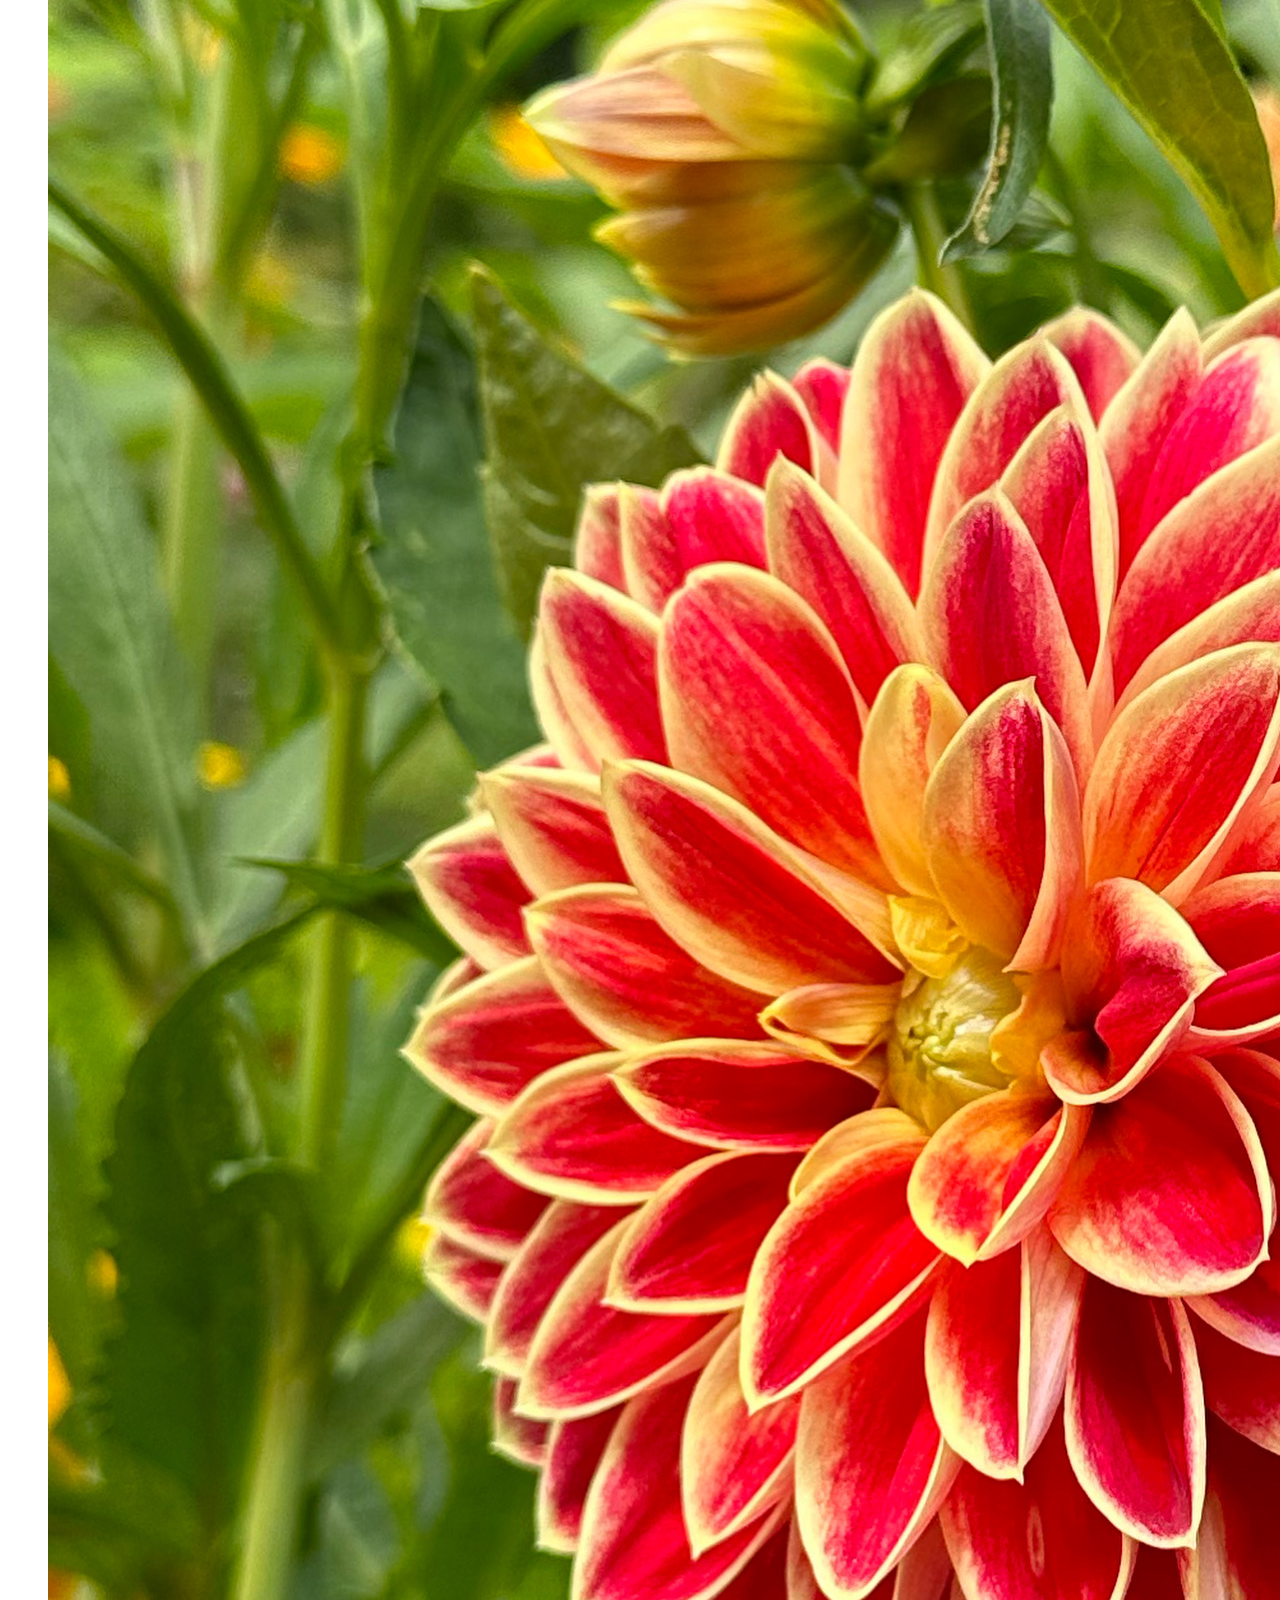
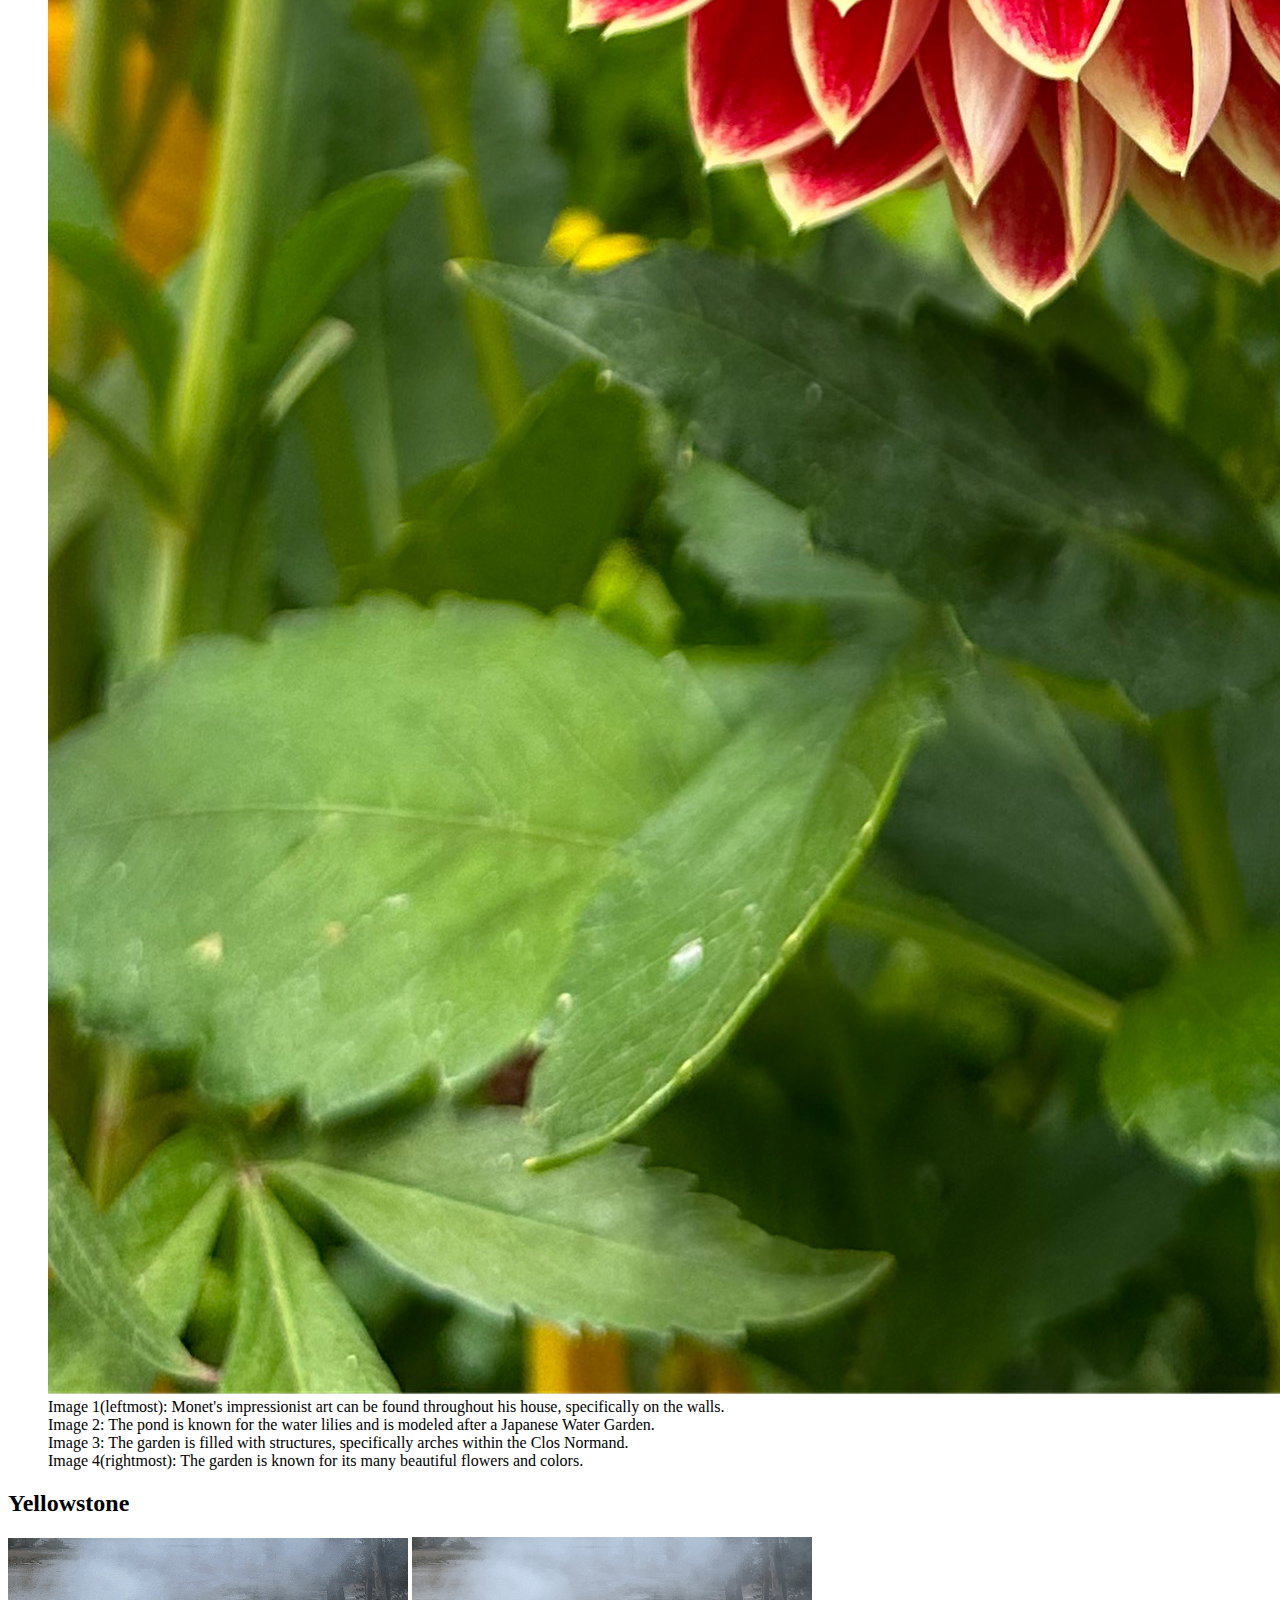
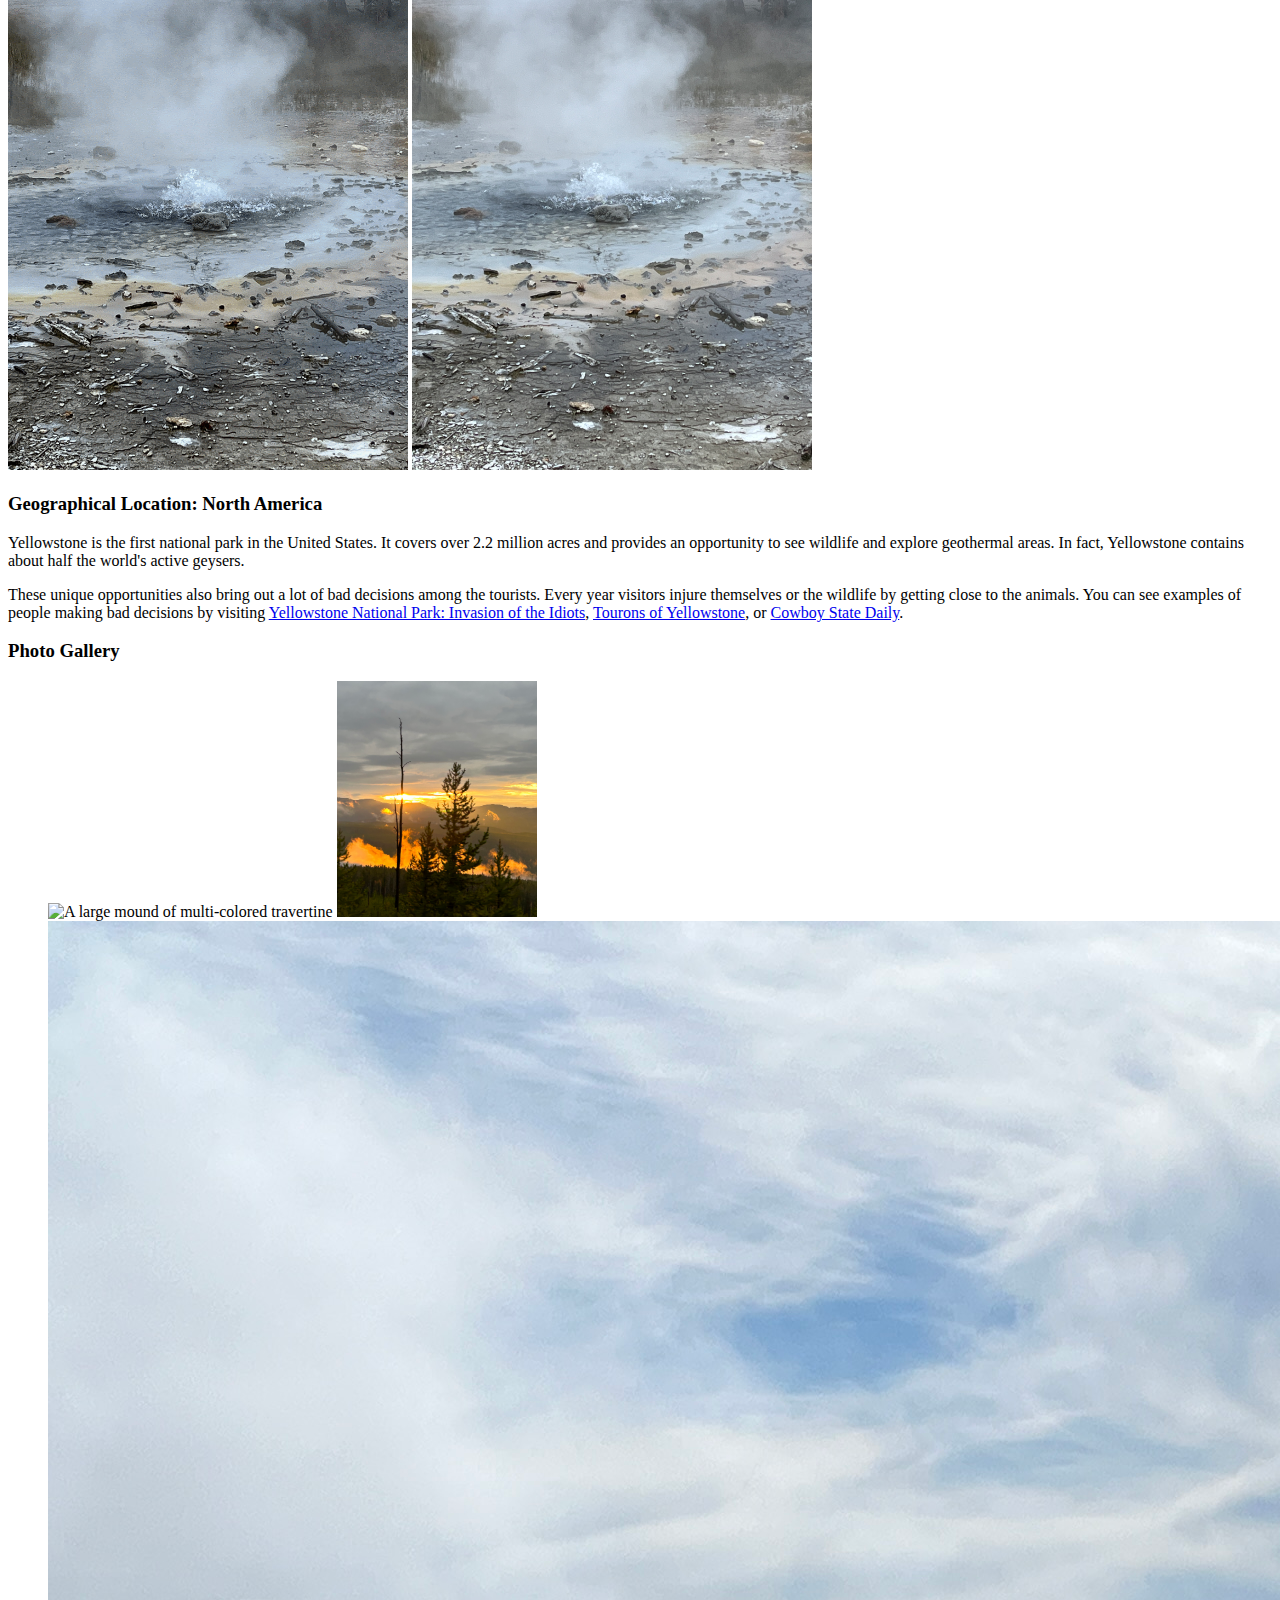
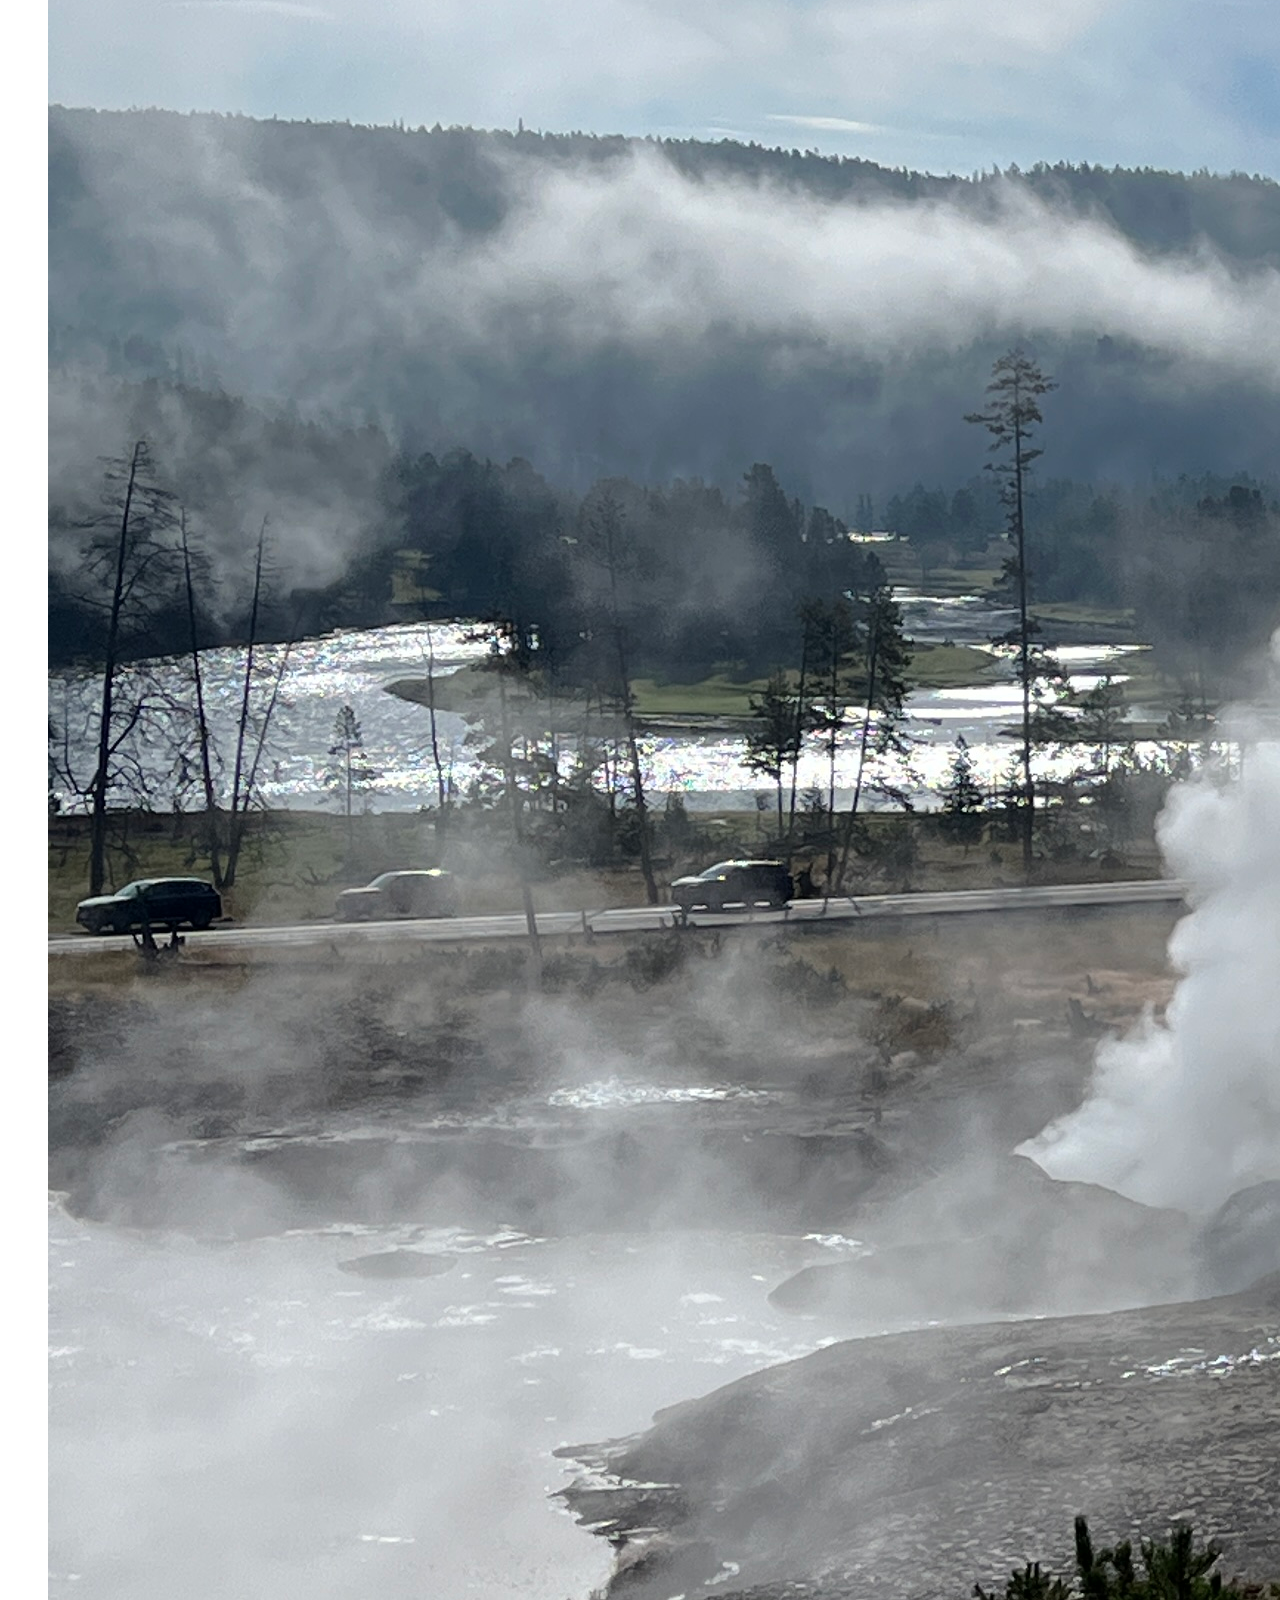
==== commit c2ac68c0: "Update index.html" ====
--- a/index.html
+++ b/index.html
@@ -5,41 +5,43 @@
     <meta charset="UTF-8">
     <meta http-equiv="X-UA-Compatible" content="IE=edge">
     <meta name="viewport" content="width=device-width, initial-scale=1.0">
-    <link rel="stylesheet" href="style.css">
-    <link rel="stylesheet" href="reset.css">
+    <link rel="stylesheet" href="CSS/style.css">
+    <link rel="stylesheet" href="CSS/reset.css">
+    <link rel="stylesheet" href="https://fonts.googleapis.com/css?family=Inconsolata">
+    <link rel="stylesheet" href="https://cdnjs.cloudflare.com/ajax/libs/font-awesome/4.7.0/css/font-awesome.min.css">
     <title>Travel</title>
 </head>
 
 <body>
     <header>
         <h1>Travel</h1>
-    </header>
-    <a href="#main" class="skip">Skip to Main Content</a>
- 
+    <a href="#main" class="skip"> Skip to Main Content</a>
+    <i class="fa fa-cloud"></i>
+</header>
     <nav>
         <ul>
-            <li><a href="index.html" class="current_pg">Home/Travel</a></li>
+            <li><a href="index.html" class="current_pg">Travel</a></li>
             <li><a href="pets.html">Pets</a></li>
             <li><a href="recipe.html">Recipes</a></li>
         </ul>
     </nav>
-    <main>
+    <main id="main">
         <div id="comments">
             <h2>Monet’s Garden</h2>
-            <img src="Images/MonetsGardenGif.gif" alt="Monet's Garden as a gif" class="zoom-when-hovering">
-            <img src="Images/MonetsGardenPond.jpeg" alt="Monet's Garden's pond" class="zoom-when-hovering">
+            <img src="images/MonetsGardenGif.gif" alt="Monet's Garden as a gif" class="zoom-when-hovering">
+            <img src="images/MonetsGardenPond.jpeg" alt="Monet's Garden's pond" class="zoom-when-hovering">
             <figcaption>In the village of Giverny, France, Monet’s garden is a sanctuary that inspired the paintings of Claude Monet. Monet's garden helped him determine the subjects of his paintings, as he drew inspiration from the pond and surrounding flowers in his impressionist works. Common nature-related themes from Monet’s garden became a recurring motif throughout all of his works.</p></figcaption>
             <figcaption>The garden is divided into the Clos Normand flower garden and the Japanese water garden. The Clos Normand consists of flowers arranged in a formal manner, while the Japanese water garden consists of lilies and a water bridge that inspired a lot of Monet’s water-related works.</p></figcaption>
 
             <h3>Photo Gallery</h3>
             <div class="photo.grid">
-                <img src="Images/GardenHouse.jpeg" alt="Monet’s house from outside in the garden" class="zoom-when-hovering">
+                <img src="images/GardenHouse.jpeg" alt="Monet’s house from outside in the garden" class="zoom-when-hovering">
                 <p>This image displays Monet's house where he lived while drawing inspiration from the garden.</p>
                 <figure>
-                    <img src="Images/MonetsArt.jpeg" alt="A wall inside Monet’s house of various pieces of his impressionist artwork" title="Image 1" class="zoom-when-hovering">
-                    <img src="Images/MonetsPond.jpeg" alt="A view onto the Japanese Water Garden" title="Image 2" class="zoom-when-hovering">
-                    <img src="Images/MonetsGardenArch.jpeg" alt="A head-on view of the arches down a path in the garden" title="Image 3" class="zoom-when-hovering">
-                    <img src="Images/MonetsGardenFlower.jpeg" alt="An up-close photo of a beautiful flower in Monet’s Garden" title="Image 4" class="zoom-when-hovering">
+                    <img src="images/MonetsArt.jpeg" alt="A wall inside Monet’s house of various pieces of his impressionist artwork" title="Image 1" class="zoom-when-hovering">
+                    <img src="images/MonetsPond.jpeg" alt="A view onto the Japanese Water Garden" title="Image 2" class="zoom-when-hovering">
+                    <img src="images/MonetsGardenArch.jpeg" alt="A head-on view of the arches down a path in the garden" title="Image 3" class="zoom-when-hovering">
+                    <img src="images/MonetsGardenFlower.jpeg" alt="An up-close photo of a beautiful flower in Monet’s Garden" title="Image 4" class="zoom-when-hovering">
                     <figcaption>Image 1(leftmost): Monet's impressionist art can be found throughout his house, specifically on the walls.</figcaption>
                     <figcaption>Image 2: The pond is known for the water lilies and is modeled after a Japanese Water Garden.</figcaption>
                     <figcaption>Image 3: The garden is filled with structures, specifically arches within the Clos Normand.</figcaption>
@@ -53,17 +55,17 @@
         <div>
             <!--trav 2-->
             <h2>Yellowstone</h2>
-            <img src="Images/yellowstone_cauldron.gif" width="400" alt="Bubbling cauldron." class="zoom-when-hovering">
-            <img src="Images/yellowstone_cauldron.jpg" width="400" alt="Bubbling cauldron" class="zoom-when-hovering">
+            <img src="images/yellowstone_cauldron.gif" width="400" alt="Bubbling cauldron." class="zoom-when-hovering">
+            <img src="images/yellowstone_cauldron.jpg" width="400" alt="Bubbling cauldron" class="zoom-when-hovering">
             <h3>Geographical Location: North America</h3>
             <p>Yellowstone is the first national park in the United States. It covers over 2.2 million acres and provides an opportunity to see wildlife and explore geothermal areas. In fact, Yellowstone contains about half the world's active geysers.</p>
             <p>These unique opportunities also bring out a lot of bad decisions among the tourists. Every year visitors injure themselves or the wildlife by getting close to the animals. You can see examples of people making bad decisions by visiting <a href="https://www.facebook.com/groups/yellowstonenationalparkinvasionoftheidiots/">Yellowstone National Park: Invasion of the Idiots</a>, <a href="https://www.instagram.com/touronsofyellowstone/?hl=en">Tourons of Yellowstone</a>, or <a href="https://cowboystatedaily.com/">Cowboy State Daily</a>.</p>
             <h3>Photo Gallery</h3>
             <div class="photo.grid">
                 <figure>
-                    <img src="Images/yellowstone_travertine.JPG" width="200" alt="A large mound of multi-colored travertine" title="Image 1" class="zoom-when-hovering">
-                    <img src="Images/yellowstone_sunset.jpg" width="200" alt="Sunset over mountains with some charred trees in the foreground" title="Image 2" class="zoom-when-hovering">
-                    <img src="Images/yellowstone_sulphur_springs.JPG" alt="A large spring with clouds of sulfur smoke rising from it." title="Image 3" class="zoom-when-hovering">
+                    <img src="images/yellowstone_travertine.JPG" width="200" alt="A large mound of multi-colored travertine" title="Image 1" class="zoom-when-hovering">
+                    <img src="images/yellowstone_sunset.jpg" width="200" alt="Sunset over mountains with some charred trees in the foreground" title="Image 2" class="zoom-when-hovering">
+                    <img src="images/yellowstone_sulphur_springs.JPG" alt="A large spring with clouds of sulfur smoke rising from it." title="Image 3" class="zoom-when-hovering">
                     <figcaption>Image 1(leftmost): Mammoth Hot Springs has a number of actively forming Travertine terraces.</figcaption>
                     <figcaption>Image 2: The drive to Lamar Valley requires some dangerous roads. But the result is amazing sunset views.</figcaption>
                     <figcaption>Video 1: The multicolored layers get their hues from different species of bacteria living in the cooler water around the spring.</figcaption>
@@ -75,7 +77,7 @@
         </div>
 
         <h2>Dublin, Ireland</h2>
-        <img src="Images/dublin_city.jpg" alt="Dublin City">
+        <img src="images/dublin_city.jpg" alt="Dublin City">
         <p>Geographical Location: Western Europe</p>
         <p>Dublin City is the capital city of the Republic of Ireland and is located in the east of Ireland. Dublin was originally a Viking settlement called Dubh Linn, which translates to black pool. Dublin has always been a historically significant city in Irish history, from being the main city from which the British ruled over Ireland for 800 years to then being the setting of the 1916 Easter Rising and Irish War of Independence.</p>
         <p>Today Dublin is a developed city boasting one of the strongest tech sectors in Europe and a booming tourism industry. Dublin is renowned for its sites such as the GPO, Croke Park, O'Connell Street, Temple Bar, and Saint James Gate, which is where Guinness is brewed. Dublin is also surrounded by great coastal towns such as Dun Laoghaire, Howth, and Skerries.</p>
@@ -83,8 +85,8 @@
         <h3>Photo Gallery</h3>
         <div class="photo.grid">
             <figure>
-                <img src="Images/gpo.jpg" alt="The GPO" title="Image 1" class="zoom-when-hovering">
-                <img src="Images/croke_park.jpg" alt="A packed Croke Park" title="Image 2" class="zoom-when-hovering">
+                <img src="images/gpo.jpg" alt="The GPO" title="Image 1" class="zoom-when-hovering">
+                <img src="images/croke_park.jpg" alt="A packed Croke Park" title="Image 2" class="zoom-when-hovering">
                 <figcaption>Image 1: The GPO was used in the 1916 Easter Rising as a rebel holdout. Scars from the battle such as bullet holes are still visible on its pillars today.</figcaption>
                 <figcaption>Image 2: Croke Park is Ireland's largest stadium, known for hosting the All-Ireland football and hurling finals annually. It has a capacity of 82,300 making it the 4th largest stadium in Europe.</figcaption>
             </figure>
@@ -93,9 +95,9 @@
         <div>
             <!--trav 4-->
             <h2>San Francisco</h2>
-            <img src="Images/San_Francisco_bridge.gif" alt="Golden Gate Bridge" title="San Francisco gif" class="zoom-when-hovering">
+            <img src="images/San_Francisco_bridge.gif" alt="Golden Gate Bridge" title="San Francisco gif" class="zoom-when-hovering">
             <br>
-            <img src="Images/San_Francisco_bridge.jpeg" alt="Golden Gate Bridge" title="Golden Gate bridge" class="zoom-when-hovering">
+            <img src="images/San_Francisco_bridge.jpeg" alt="Golden Gate Bridge" title="Golden Gate bridge" class="zoom-when-hovering">
             <br>
             <h3>Geographical Location: North America</h3>
             <p>San Francisco is a great location to visit with many landmarks, including the Golden Gate Bridge and Alcatraz. Located in Northern California, San Francisco is one of the most populated cities in California with a population of 815,000. The city is also a center of culture and industry. San Francisco is home to a thriving tech industry.</p>
@@ -103,11 +105,11 @@
 
             <h3>Photo Gallery</h3>
             <figure>
-                <img src="Images/San_Francisco_Alcatraz.jpeg" alt="Image of the Alcatraz prison" title="Image 1" class="zoom-when-hovering">
-                <img src="Images/San_Francisco_Lombard.jpeg" alt="Picture of Lombard street in San Francisco" title="Image 2" class="zoom-when-hovering">
-                <img src="Images/San_Francisco_painted_ladies.jpeg" alt="Image of the homes known as the Painted Ladies. A row of colorful homes that are adjacent to a park. They are known for being in Full House." title="Image 3" class="zoom-when-hovering">
-                <img src="Images/San_Francisco_street.jpeg" alt="Steep hill in San Francisco with cars on it." title="Image 4" class="zoom-when-hovering">
-                <img src="Images/San_Francisco_palace.jpeg" alt="Image of the Palace of Fine Arts in San Francisco, a large structure surrounded by a pleasant park." title="Image 5" class="zoom-when-hovering">
+                <img src="images/San_Francisco_Alcatraz.jpeg" alt="Image of the Alcatraz prison" title="Image 1" class="zoom-when-hovering">
+                <img src="images/San_Francisco_Lombard.jpeg" alt="Picture of Lombard street in San Francisco" title="Image 2" class="zoom-when-hovering">
+                <img src="images/San_Francisco_painted_ladies.jpeg" alt="Image of the homes known as the Painted Ladies. A row of colorful homes that are adjacent to a park. They are known for being in Full House." title="Image 3" class="zoom-when-hovering">
+                <img src="images/San_Francisco_street.jpeg" alt="Steep hill in San Francisco with cars on it." title="Image 4" class="zoom-when-hovering">
+                <img src="images/San_Francisco_palace.jpeg" alt="Image of the Palace of Fine Arts in San Francisco, a large structure surrounded by a pleasant park." title="Image 5" class="zoom-when-hovering">
                 <figcaption>Image 1(Leftmost): Hill in San Francisco</figcaption>
                 <figcaption>Image 2: The Painted Ladies</figcaption>
                 <figcaption>Image 3: Lombard Street</figcaption>
@@ -120,19 +122,19 @@
         <div>
             <!--location 5-->
             <h2>Guangzhou, China</h2>
-            <img src="Images/guangzhou_canton_tower.gif" alt="Canton Tower GIF">
-            <img src="Images/guangzhou_canton_tower.jpg" alt="Canton Tower on waterside.">
+            <img src="images/guangzhou_canton_tower.gif" alt="Canton Tower GIF">
+            <img src="images/guangzhou_canton_tower.jpg" alt="Canton Tower on waterside.">
             <h3>Geographical Location: Asia</h3>
             <p>Guangzhou is the capital and largest city of Guangdong province in southern China. Located on the Pearl River about 120 km (75 mi) north-northwest of Hong Kong and 145 km (90 mi) north of Macau, Guangzhou has a history of over 2,200 years and was a major terminus of the maritime Silk Road; it continues to serve as a major port and transportation hub as well as being one of China's three largest cities.</p>
             <p>Guangzhou is celebrated for its many handicraft products, including ivory carvings, jade objects, embroideries, fans, porcelain, and paper umbrellas. These, along with the city's famous cuisine and its many museums and other cultural attractions, have made Guangzhou one of China's principal tourist destinations.</p>
 
             <h3>Photo Gallery</h3>
             <div class="photo.grid">
-                <img src="Images/guangzhou_shangxiajiu_pedestrian_street.jpg" alt="Image of Shangxiajiu pedestrian street full of glowing signs and stores." title="Image 1" class="zoom-when-hovering">
-                <img src="Images/guangzhou_opera_house.jpg" alt="Waterside image of Guangzhou Opera House" title="Image 2" class="zoom-when-hovering">
-                <img src="Images/guangzhou_pearlriver.jpg" alt="Nighttime river view of glowing boat on the pearl river." title="Image 3" class="zoom-when-hovering">
-                <img src="Images/guangzhou_liwanpark.jpg" alt="Image of bridges in Liwan Park" title="Image 4" class="zoom-when-hovering">
-                <img src="Images/guangzhou_sunyatsen.jpg" alt="Image of the temple of Sun Yat-sen Memorial hall" title="Image 5" class="zoom-when-hovering">
+                <img src="images/guangzhou_shangxiajiu_pedestrian_street.jpg" alt="Image of Shangxiajiu pedestrian street full of glowing signs and stores." title="Image 1" class="zoom-when-hovering">
+                <img src="images/guangzhou_opera_house.jpg" alt="Waterside image of Guangzhou Opera House" title="Image 2" class="zoom-when-hovering">
+                <img src="images/guangzhou_pearlriver.jpg" alt="Nighttime river view of glowing boat on the pearl river." title="Image 3" class="zoom-when-hovering">
+                <img src="images/guangzhou_liwanpark.jpg" alt="Image of bridges in Liwan Park" title="Image 4" class="zoom-when-hovering">
+                <img src="images/guangzhou_sunyatsen.jpg" alt="Image of the temple of Sun Yat-sen Memorial hall" title="Image 5" class="zoom-when-hovering">
                 <figcaption>Image 1: Shangxiajiu pedestrian street in Guangzhou, a bustling street full of places to eat and shop!</figcaption>
                 <figcaption> Image 2: Guangzhou Opera house on the shore of the Pearl River: Concerts, dances, and performance art happen year-round here.</figcaption>
                 <figcaption> Image 3: Pearl River offers night cruises, where tourists can enjoy the lights of the city at night as well as get a nice view of the Canton Tower.</figcaption>
@@ -146,8 +148,8 @@
              <!--location 6-->
              <h2>Chennai, India</h2>
     
-             <img src="Images/chennaibeach.gif" alt="Chennai as a GIF" class = "zoom-when-hovering">
-             <img src="Images/chennaibeach.jpeg" alt="Aerial view of Chennai." class = "zoom-when-hovering">
+             <img src="images/chennaibeach.gif" alt="Chennai as a GIF" class = "zoom-when-hovering">
+             <img src="images/chennaibeach.jpeg" alt="Aerial view of Chennai." class = "zoom-when-hovering">
  
              <h3>Geographical Location: India</h3>
              <p>Chennai is the capital and largest city of the Indian State Tamil Nadu in South India. It is located on the coast of Tamil Nadu as it faces the Bay of Bengal. It has a population of 6.5 million people and growing, as the city continues to expand. </p>
@@ -156,15 +158,15 @@
              <h3>Photo Gallery</h3>
              <div class = "photo.grid"> 
              <figure>
-                 <img src="Images/chennaitemple.jpeg" alt="Chennai Temple of the Goddess Devi." title = "Image 1" class = "zoom-when-hovering">
+                 <img src="images/chennaitemple.jpeg" alt="Chennai Temple of the Goddess Devi." title = "Image 1" class = "zoom-when-hovering">
                  
-                 <img src="Images/chennaicourt.jpeg" alt="The high court of the city of Chennai" title = "Image 2" class = "zoom-when-hovering">
+                 <img src="images/chennaicourt.jpeg" alt="The high court of the city of Chennai" title = "Image 2" class = "zoom-when-hovering">
                 
-                 <img src="Images/chennaimgrmonument.jpeg" alt="A monument dedicated to a famous actor from Chennai named MGR" title = "Image 3" class = "zoom-when-hovering">
+                 <img src="images/chennaimgrmonument.jpeg" alt="A monument dedicated to a famous actor from Chennai named MGR" title = "Image 3" class = "zoom-when-hovering">
                  
-                 <img src="Images/chennaitraffic.jpeg" alt="Image of Chennai Traffic" title = "Image 4" class = "zoom-when-hovering">
+                 <img src="images/chennaitraffic.jpeg" alt="Image of Chennai Traffic" title = "Image 4" class = "zoom-when-hovering">
                  
-                 <img src="Images/chennaimonument.jpeg" alt="Chennai maintains monuments from the past by the water" title = "Image 5" class = "zoom-when-hovering">
+                 <img src="images/chennaimonument.jpeg" alt="Chennai maintains monuments from the past by the water" title = "Image 5" class = "zoom-when-hovering">
                  <figcaption> Image 1: Chennai is home to several famous temples, including this one of the goddess Devi.</figcaption>
                  <figcaption> Image 2: This is the high court of Chennai, modeled after an ancient Indian palace.</figcaption>
                  <figcaption> Image 3: Chennai places a large emphasis on pop culture, specifically movies and the actor MGR.</figcaption>
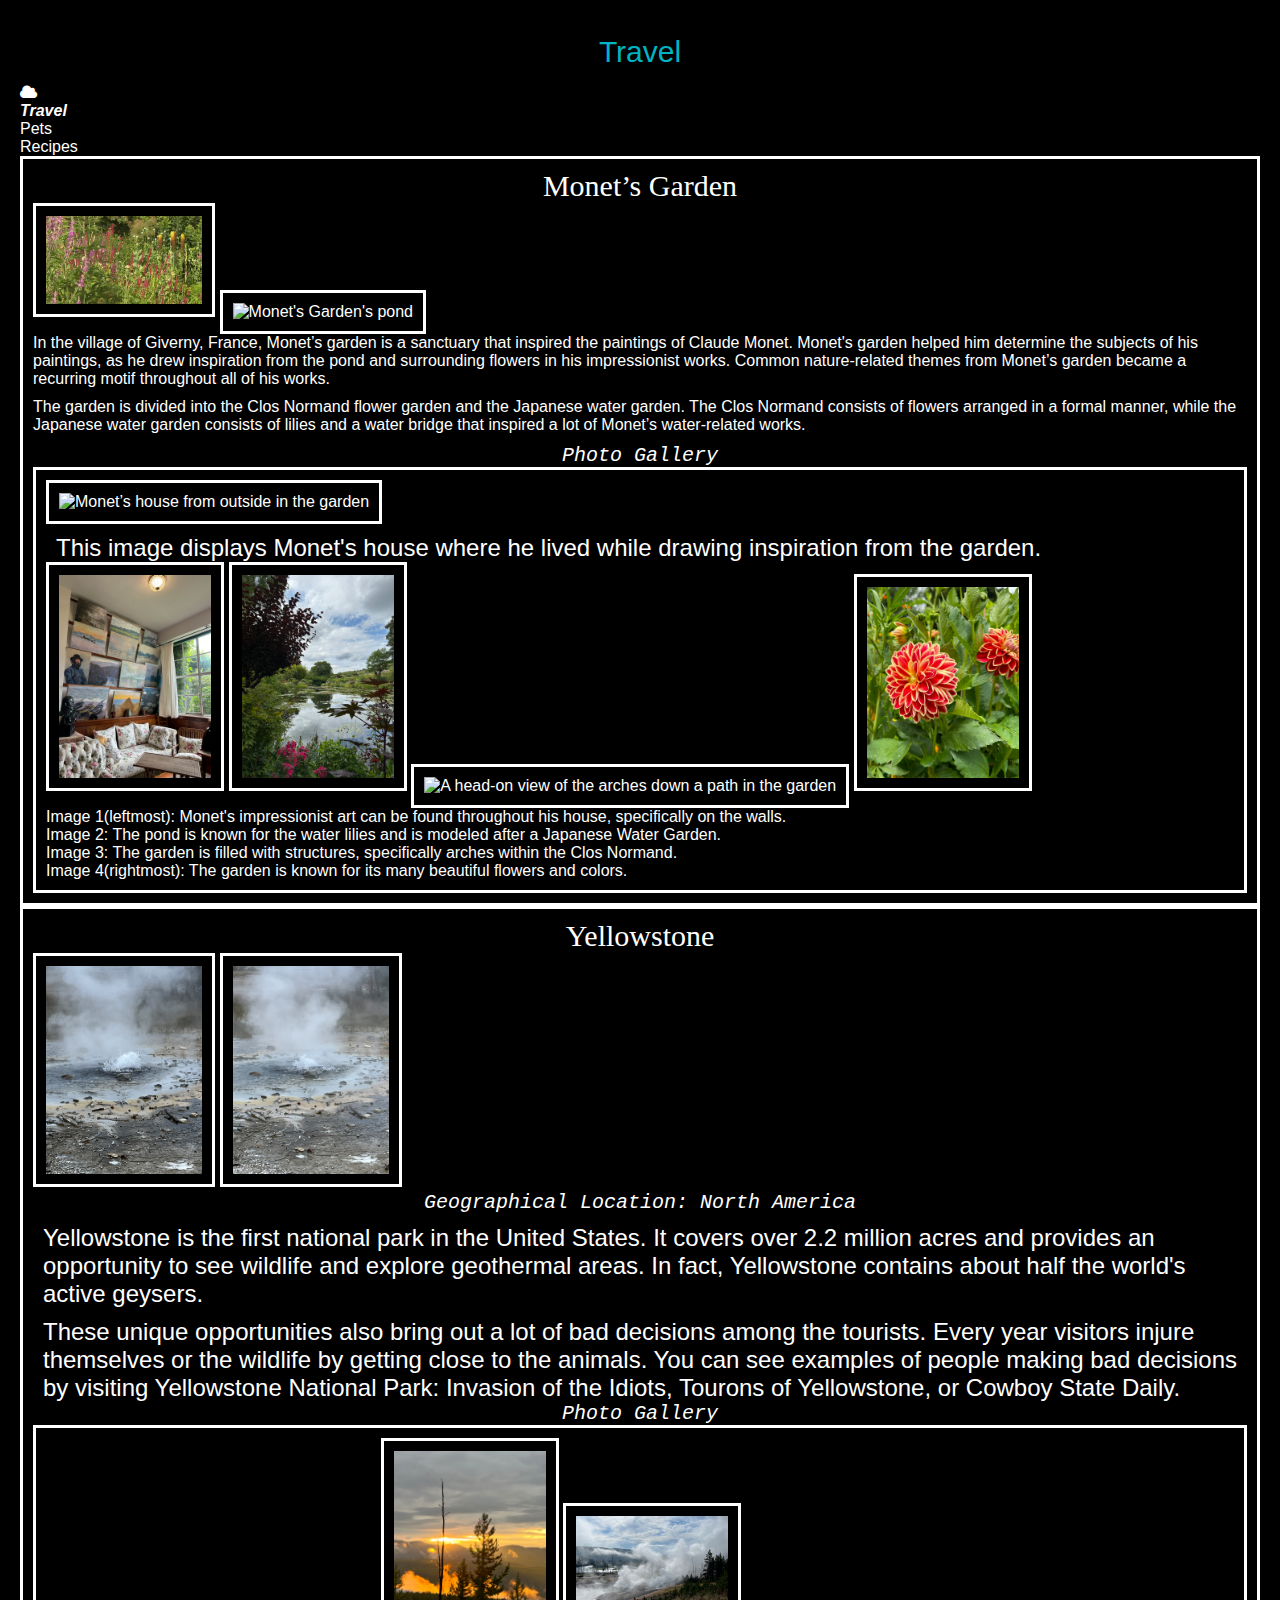
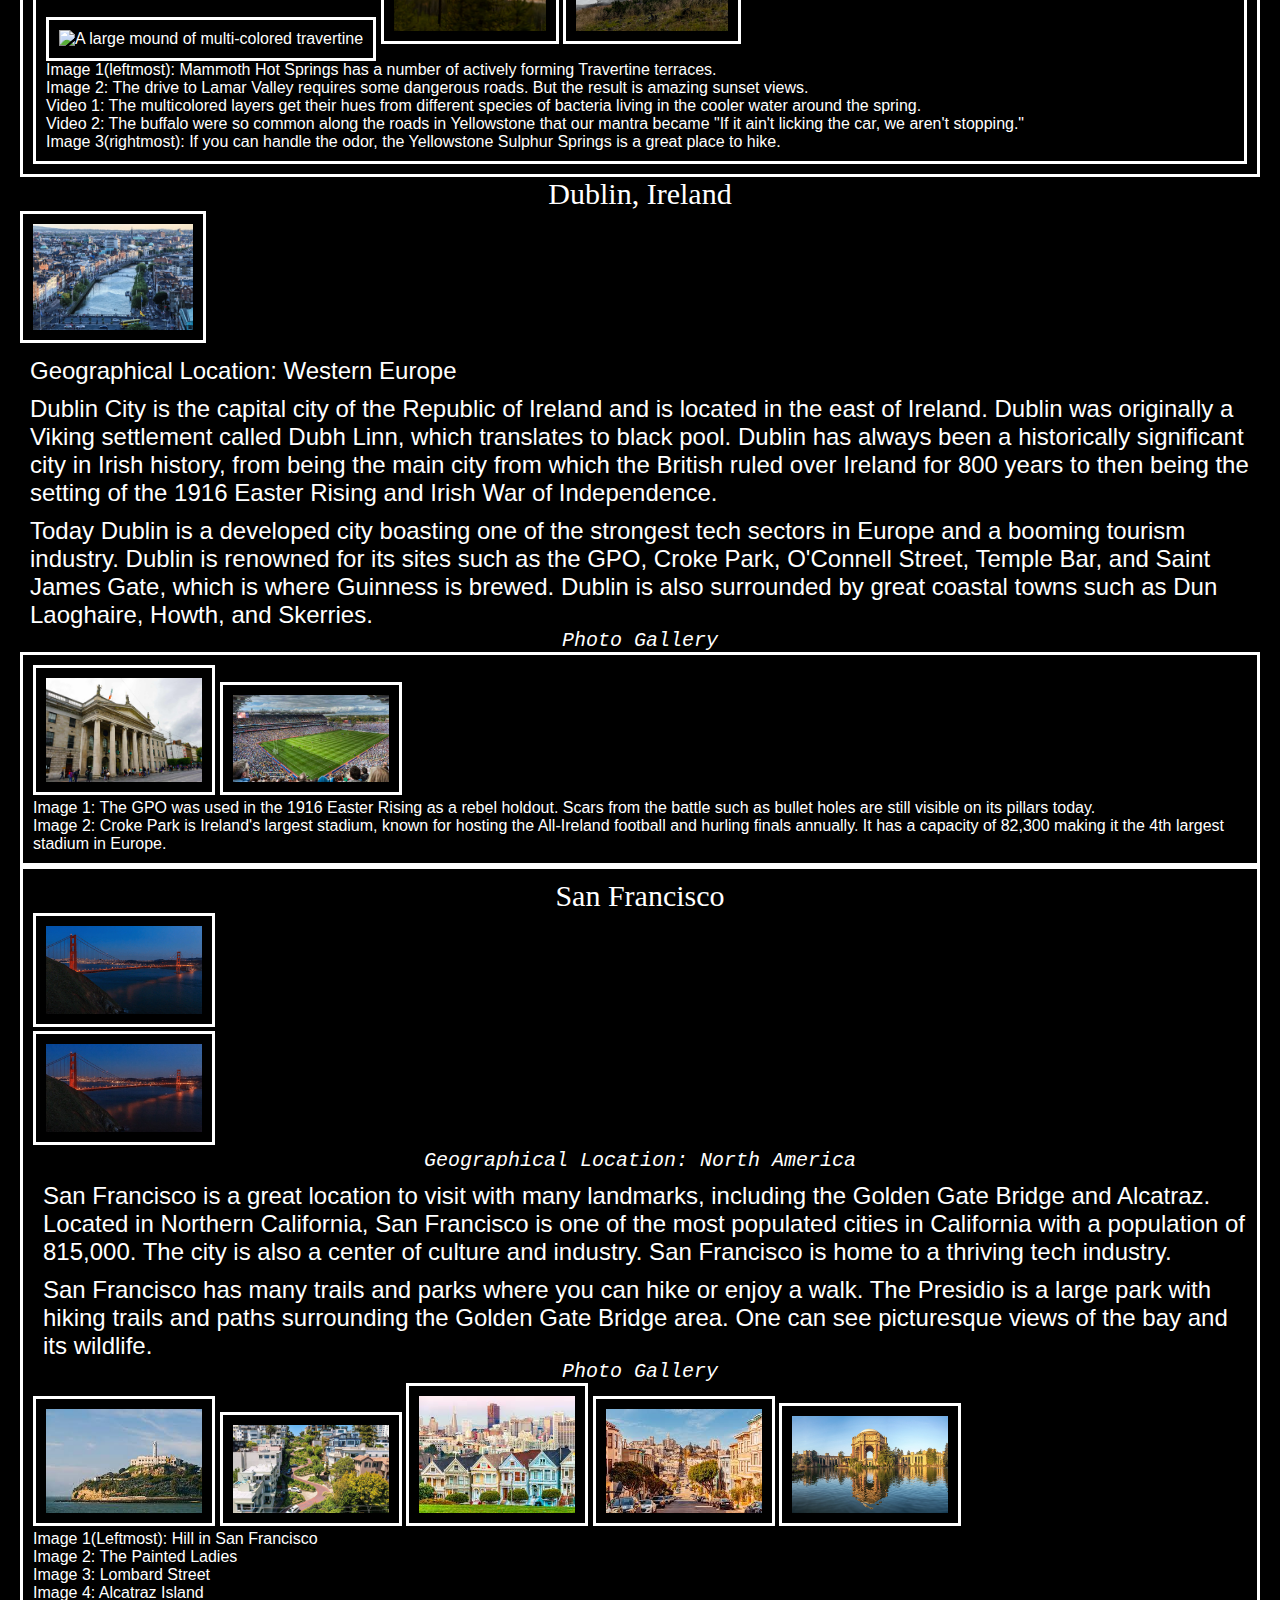
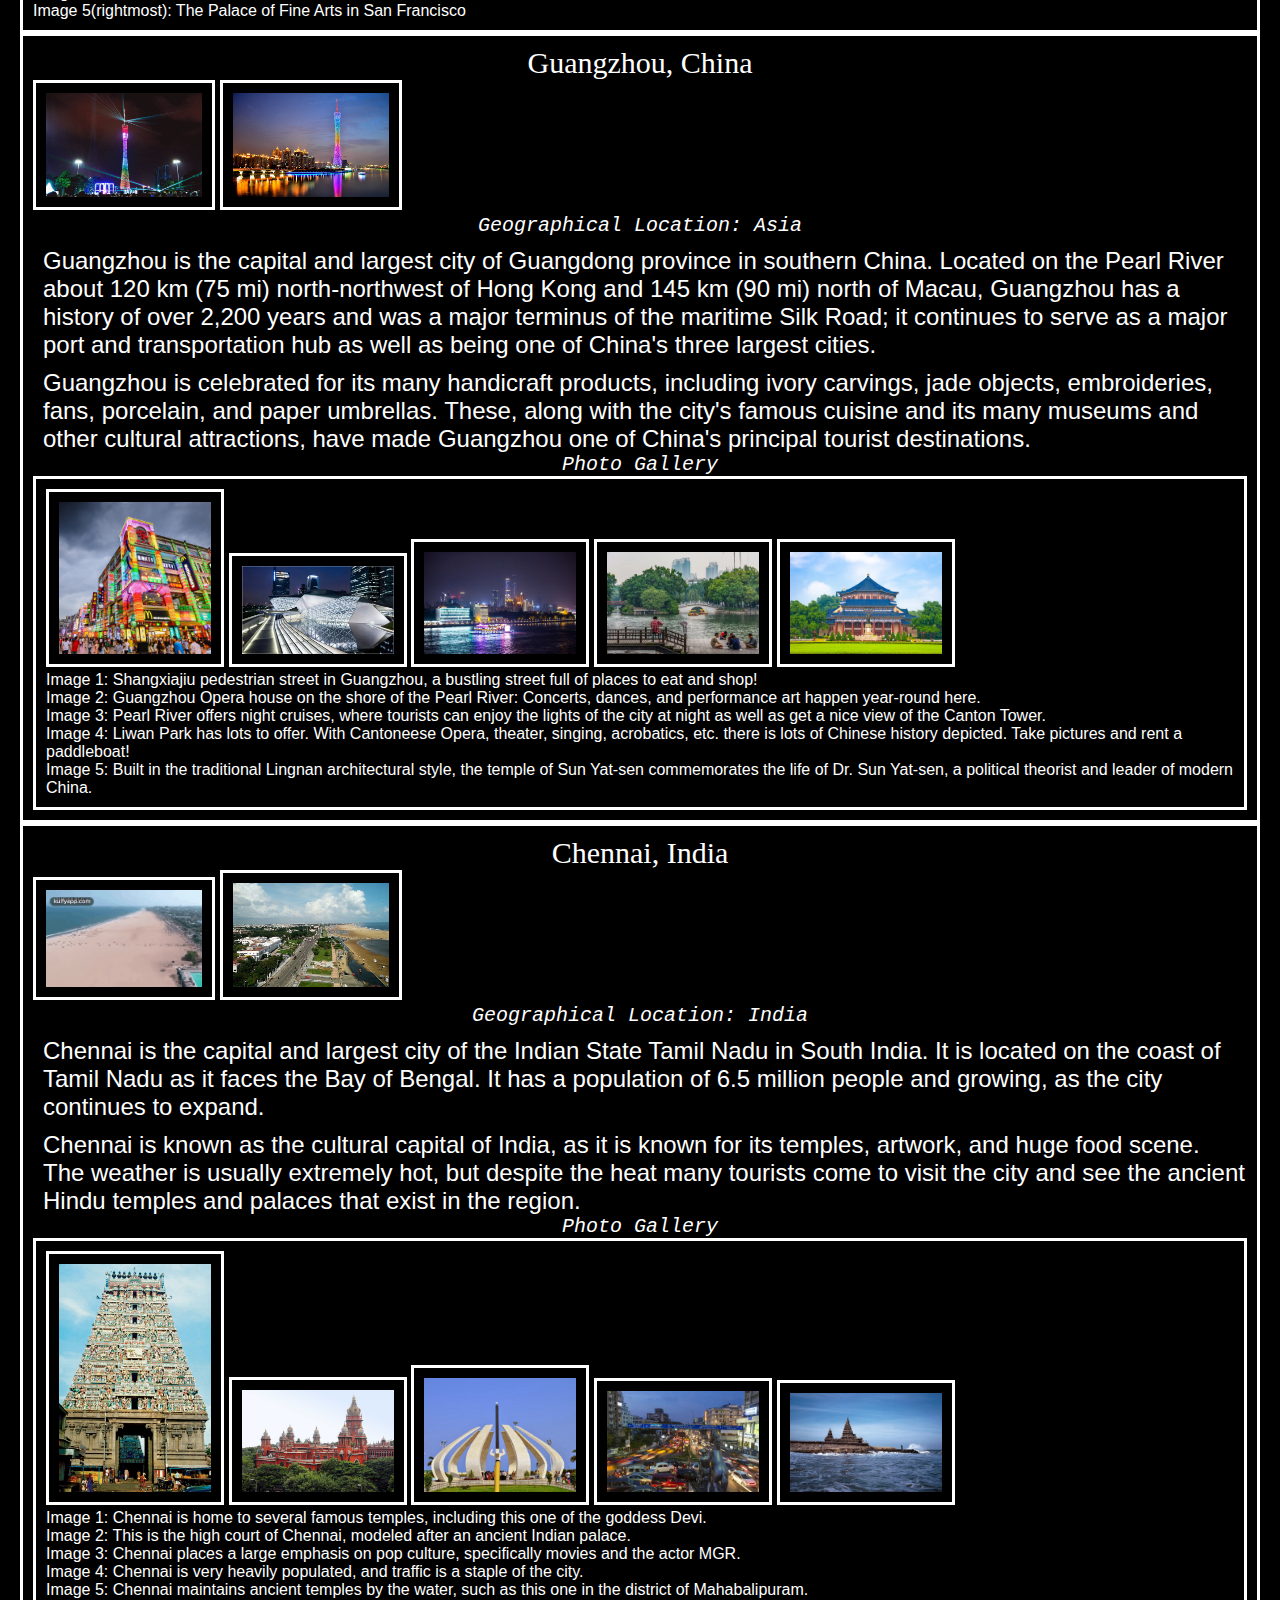
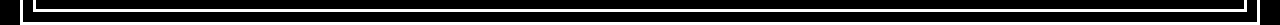
==== commit 5174f428: "Update index.html" ====
--- a/index.html
+++ b/index.html
@@ -5,8 +5,8 @@
     <meta charset="UTF-8">
     <meta http-equiv="X-UA-Compatible" content="IE=edge">
     <meta name="viewport" content="width=device-width, initial-scale=1.0">
-    <link rel="stylesheet" href="CSS/style.css">
-    <link rel="stylesheet" href="CSS/reset.css">
+    <link rel="stylesheet" href="style.css">
+    <link rel="stylesheet" href="reset.css">
     <link rel="stylesheet" href="https://fonts.googleapis.com/css?family=Inconsolata">
     <link rel="stylesheet" href="https://cdnjs.cloudflare.com/ajax/libs/font-awesome/4.7.0/css/font-awesome.min.css">
     <title>Travel</title>
--- a/style.css
+++ b/style.css
@@ -0,0 +1,115 @@
+
+
+
+
+h1{
+    color: #00b4c5;
+    background: black;
+    font-family: Arial;
+    font-size: 30px;
+    text-align: center;
+    padding: 15px;
+    
+}
+h2{
+    color: white;
+    font-family: Times;
+    font-style: normal;
+    line-height: normal;
+    text-align: center;
+    font-size: 30px;
+}
+h3{
+    color: white;
+    font-family: 'Courier New', Courier, monospace;
+    font-style: oblique;
+    font-size: 20px;
+    text-align: center;
+}
+body{
+    font-family: Arial, Verdana;
+    background: black;
+    color: white;
+    margin-top: 20px;
+    margin-left: 20px;
+    margin-right: 20px;
+}
+p{
+    font-size: 24px;
+    padding-top: 10px;
+    padding-left: 10px;
+}
+img{
+    
+    width: 15%;
+    margin: auto;
+    height: 20%;
+    border: white 3px solid;
+    padding: 10px;
+}
+div{
+    min-height: 125px;
+    padding: 10px;
+    word-spacing: double;
+    border: white 3px solid;
+}
+
+.skip{
+    position: absolute; 
+    margin-top: -10px;
+    left: -9999px;
+    z-index: 999;
+    padding: 1em;
+}
+
+.skip:focus{
+    margin-top: 2px;
+    margin-left: 10px;
+    padding: 10px;
+    left: 50%;
+}
+
+.skip.hover{
+    color: white;
+}
+
+.current_pg{
+    font-style: italic;
+    font-weight: bold;
+}
+.photo.grid{
+    display: flex;
+    flex-wrap: wrap;
+    justify-content: space-around;
+    align-items: center;
+    margin: 40px;
+}
+
+@media (prefers-reduced-motion: reduce){
+    .gif{
+        display: none;
+    }
+
+}
+
+.zoom-when-hovering{
+    transition: transform 0.5s;
+}
+
+.zoom-when-hovering:hover{
+    transform: scale(1.3);
+}
+
+.zoom-when-hovering:focus{
+    margin-top: 2px;
+    margin-left: 10px;
+    padding: 10px;
+}
+
+#comment{
+  background-color: black;
+  border: 1px solid white;
+  border-radius: 5px;
+  padding: 10px;
+  text-align: center;
+}
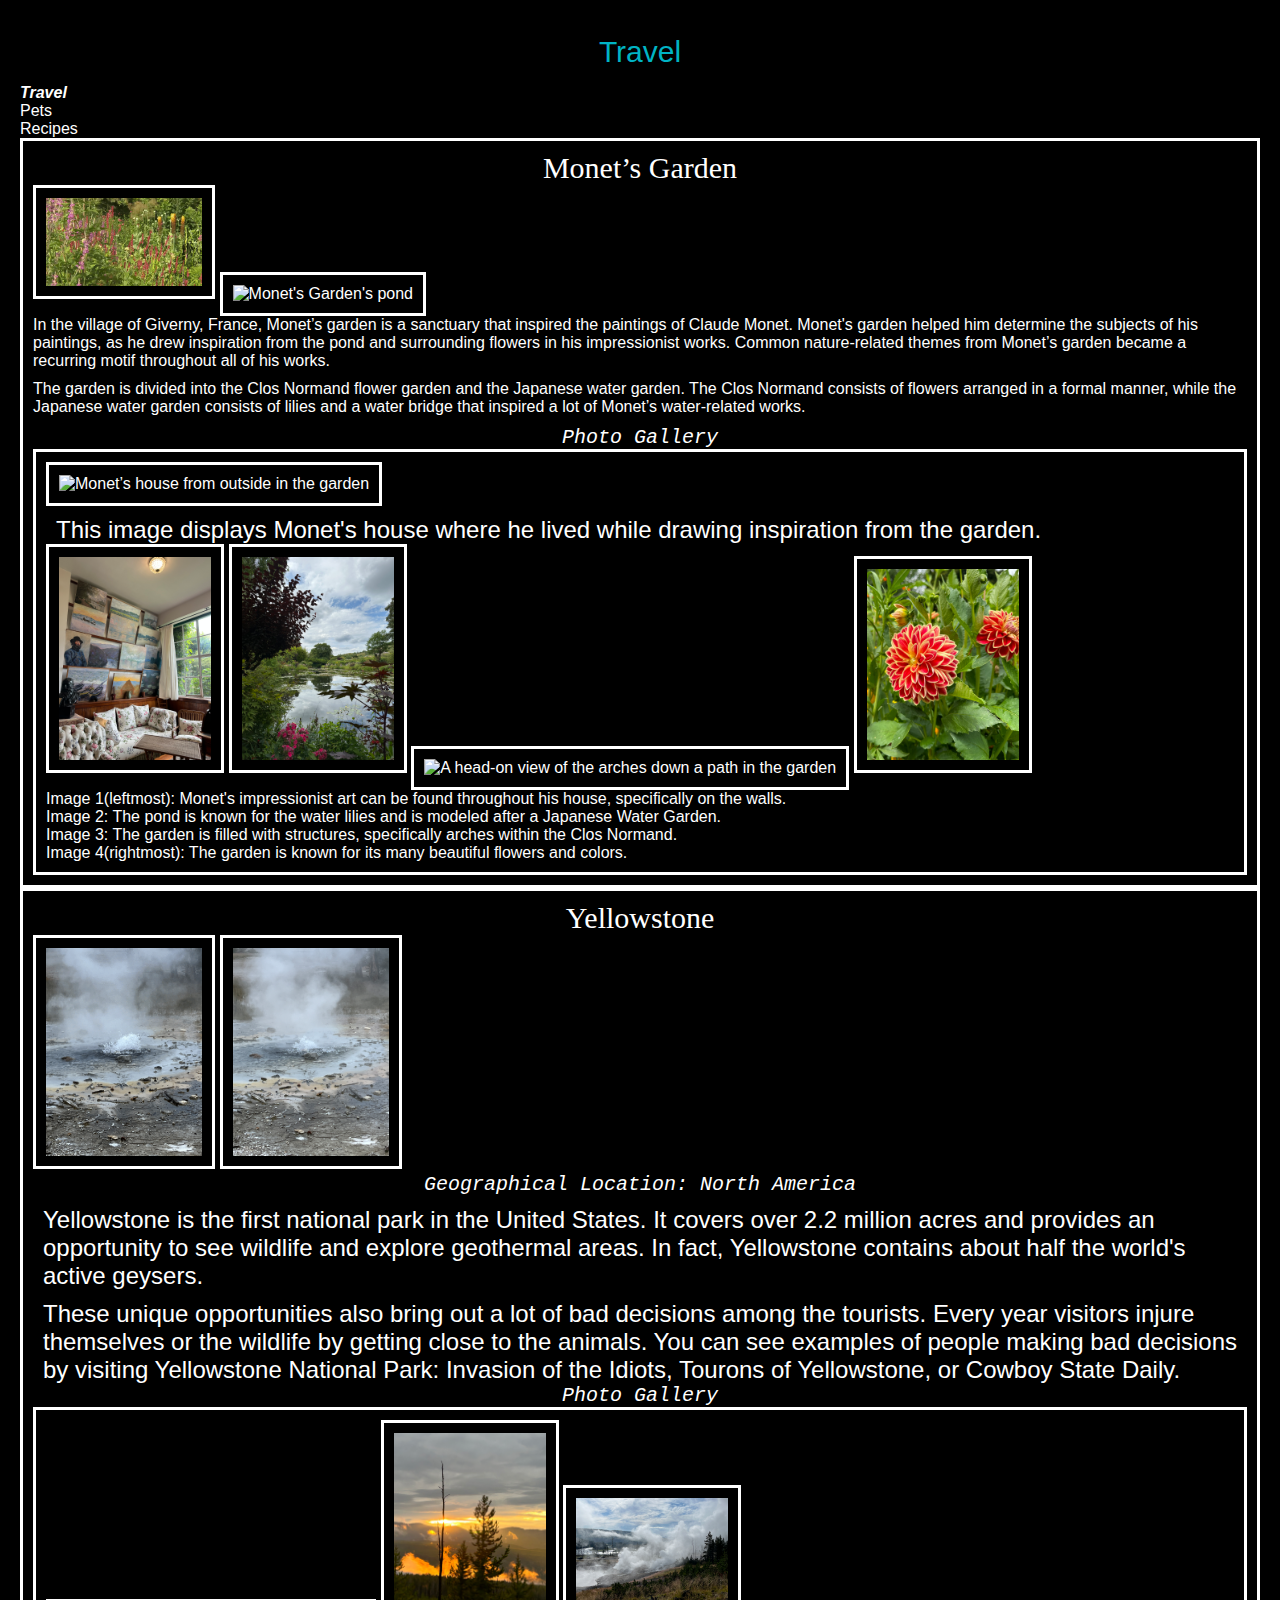
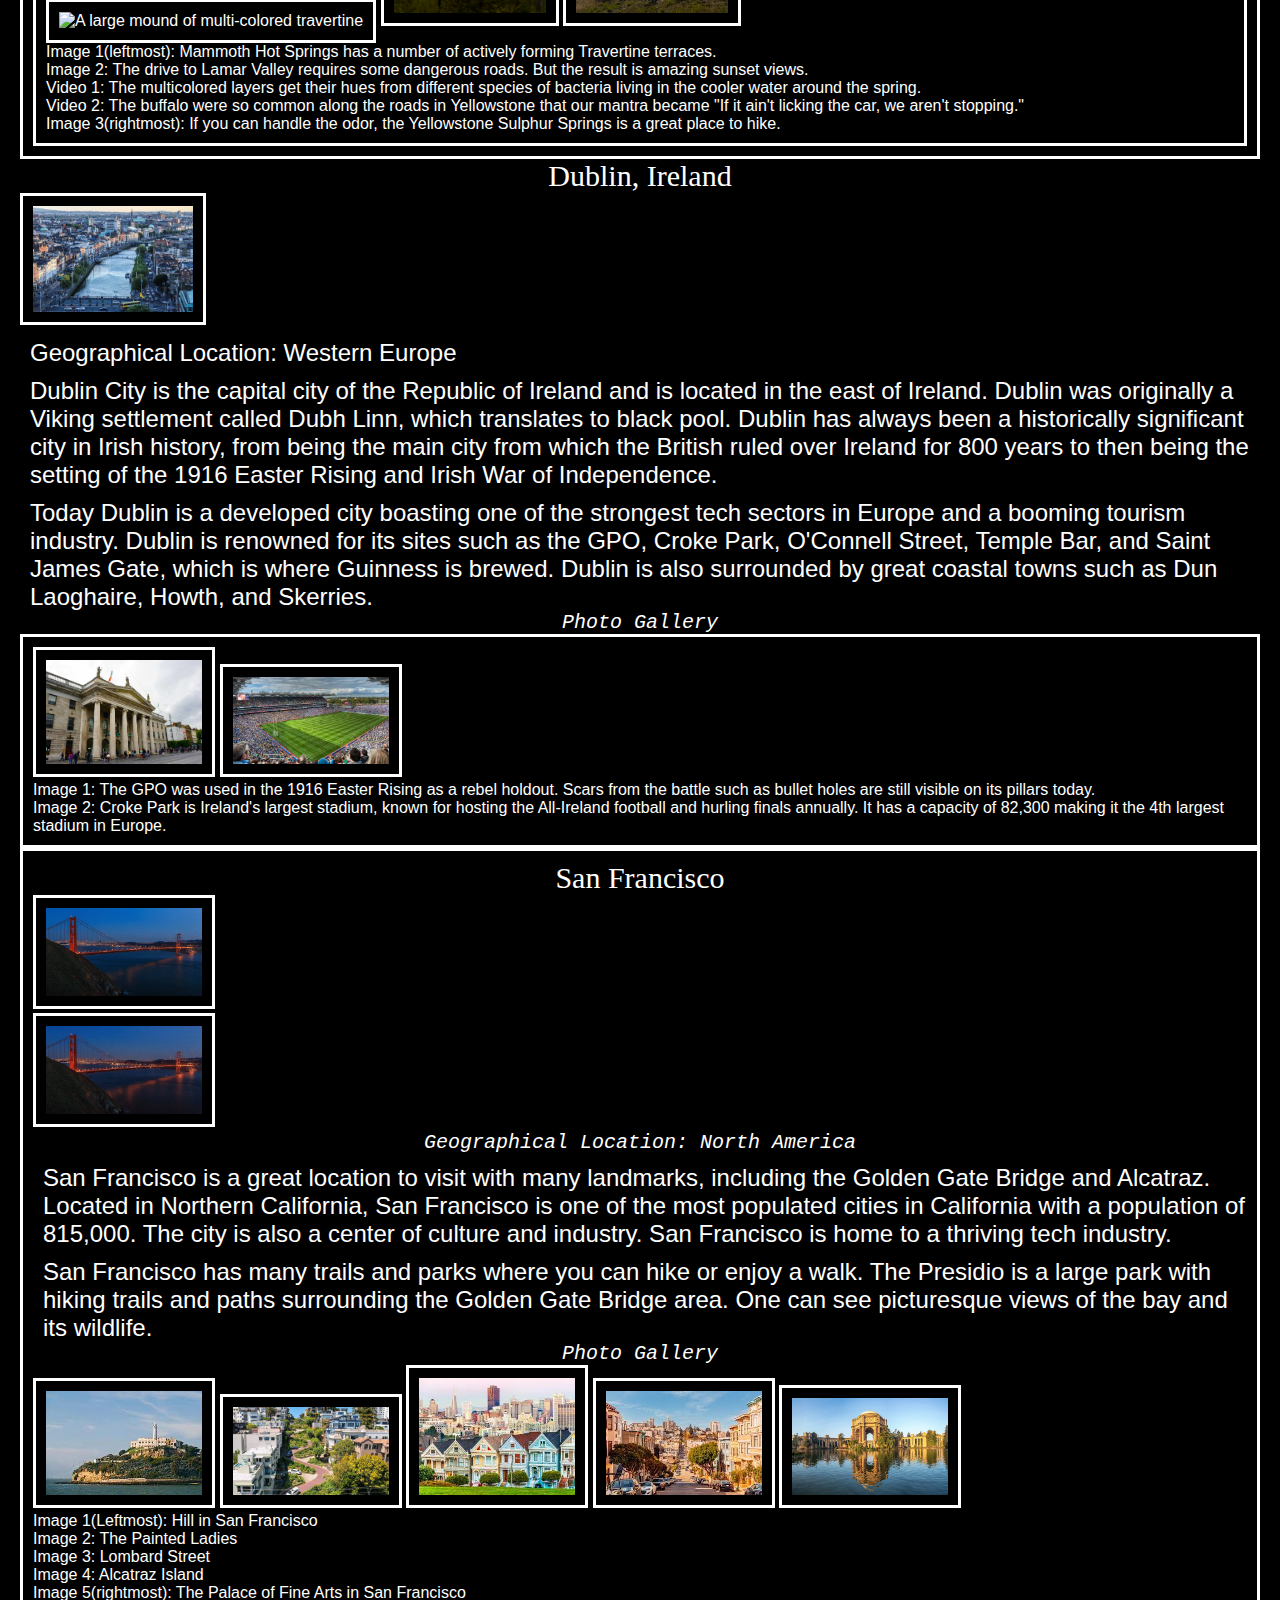
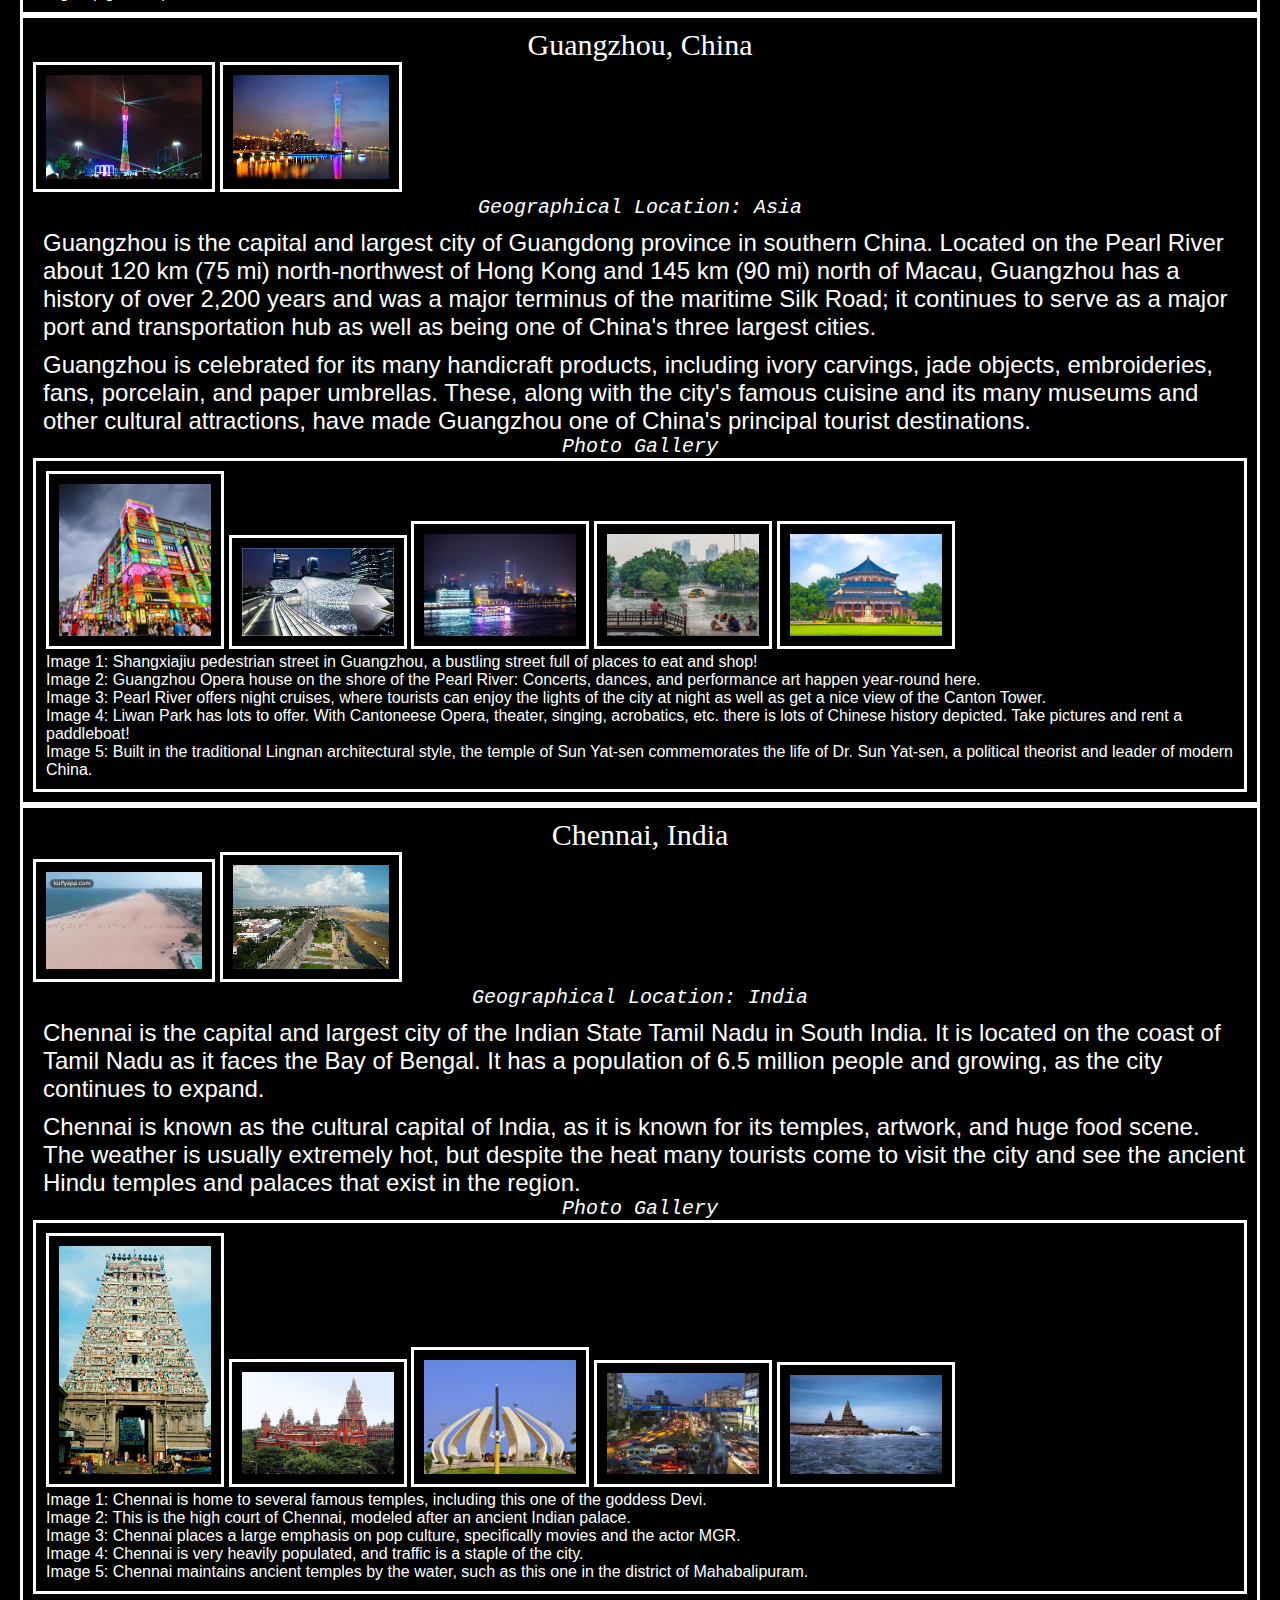
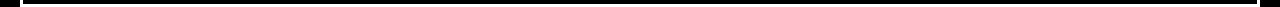
==== commit 19759552: "Update index.html" ====
--- a/index.html
+++ b/index.html
@@ -7,8 +7,6 @@
     <meta name="viewport" content="width=device-width, initial-scale=1.0">
     <link rel="stylesheet" href="style.css">
     <link rel="stylesheet" href="reset.css">
-    <link rel="stylesheet" href="https://fonts.googleapis.com/css?family=Inconsolata">
-    <link rel="stylesheet" href="https://cdnjs.cloudflare.com/ajax/libs/font-awesome/4.7.0/css/font-awesome.min.css">
     <title>Travel</title>
 </head>
 
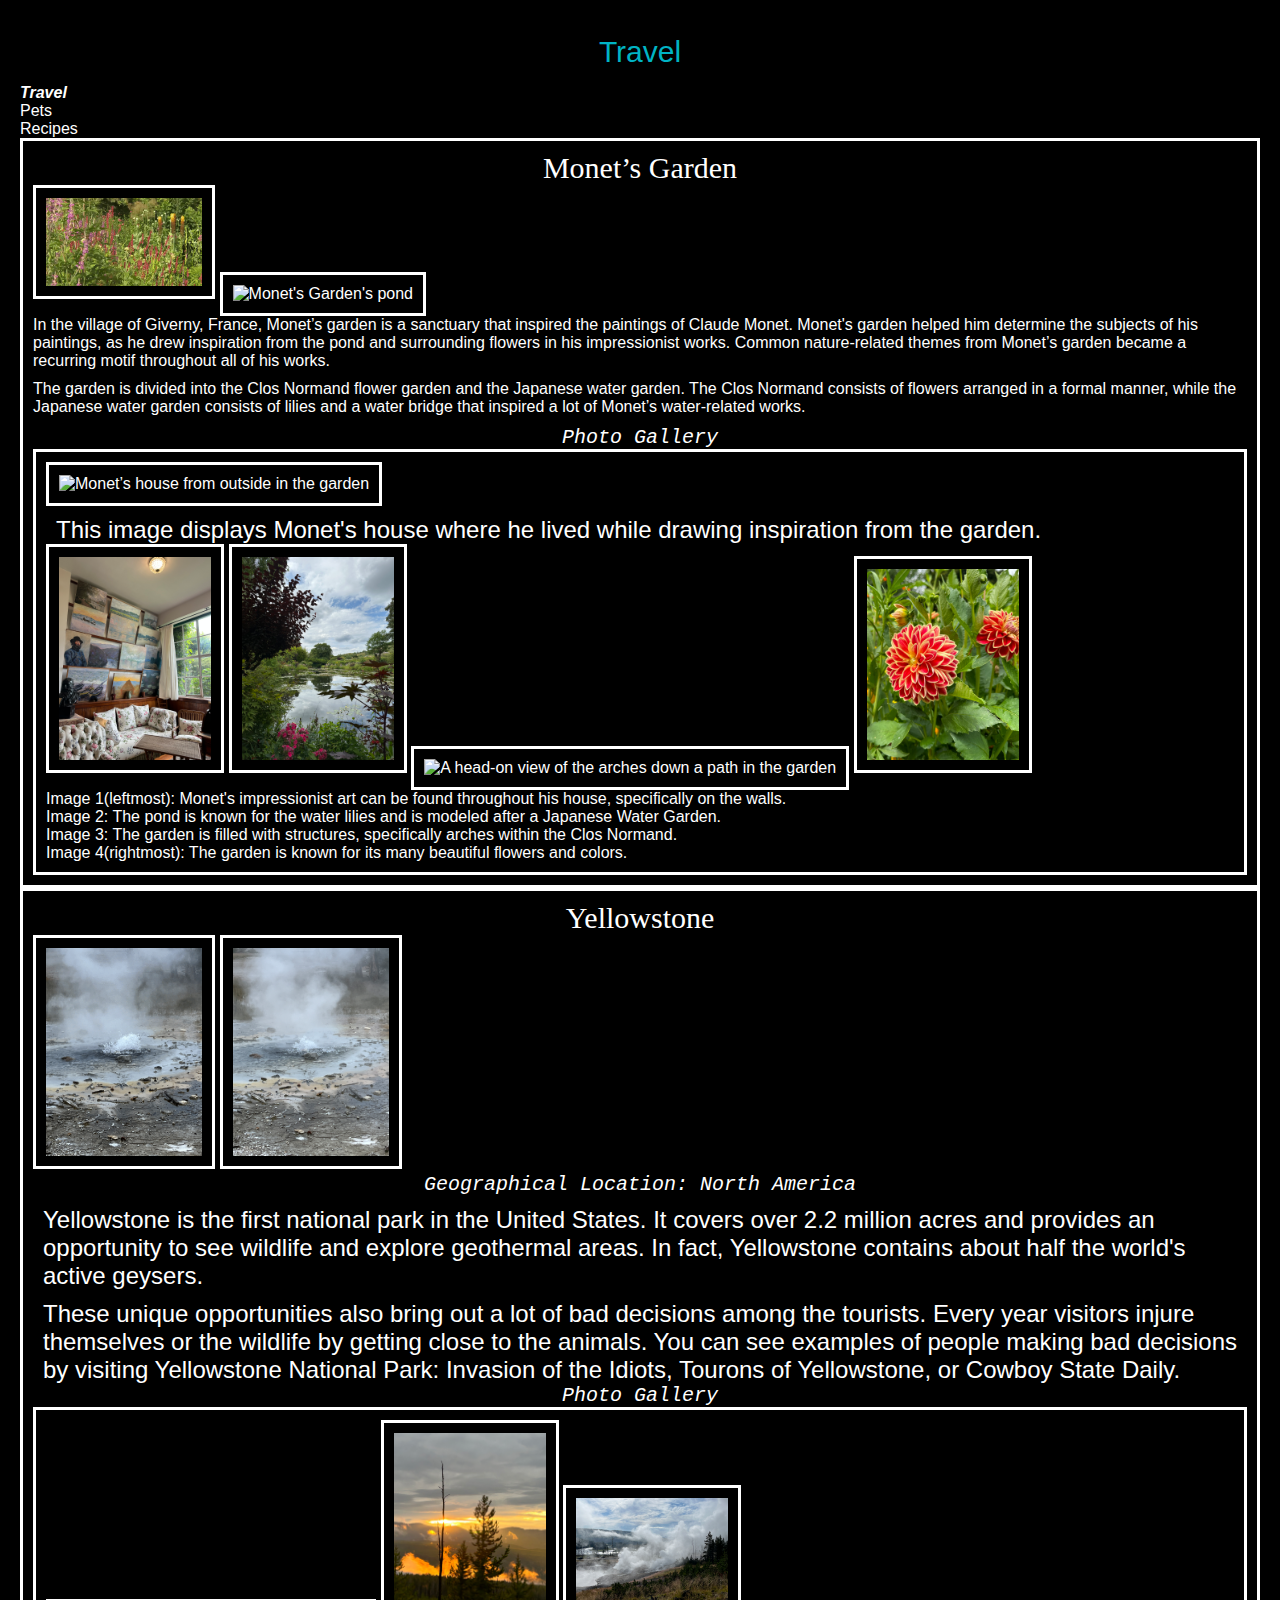
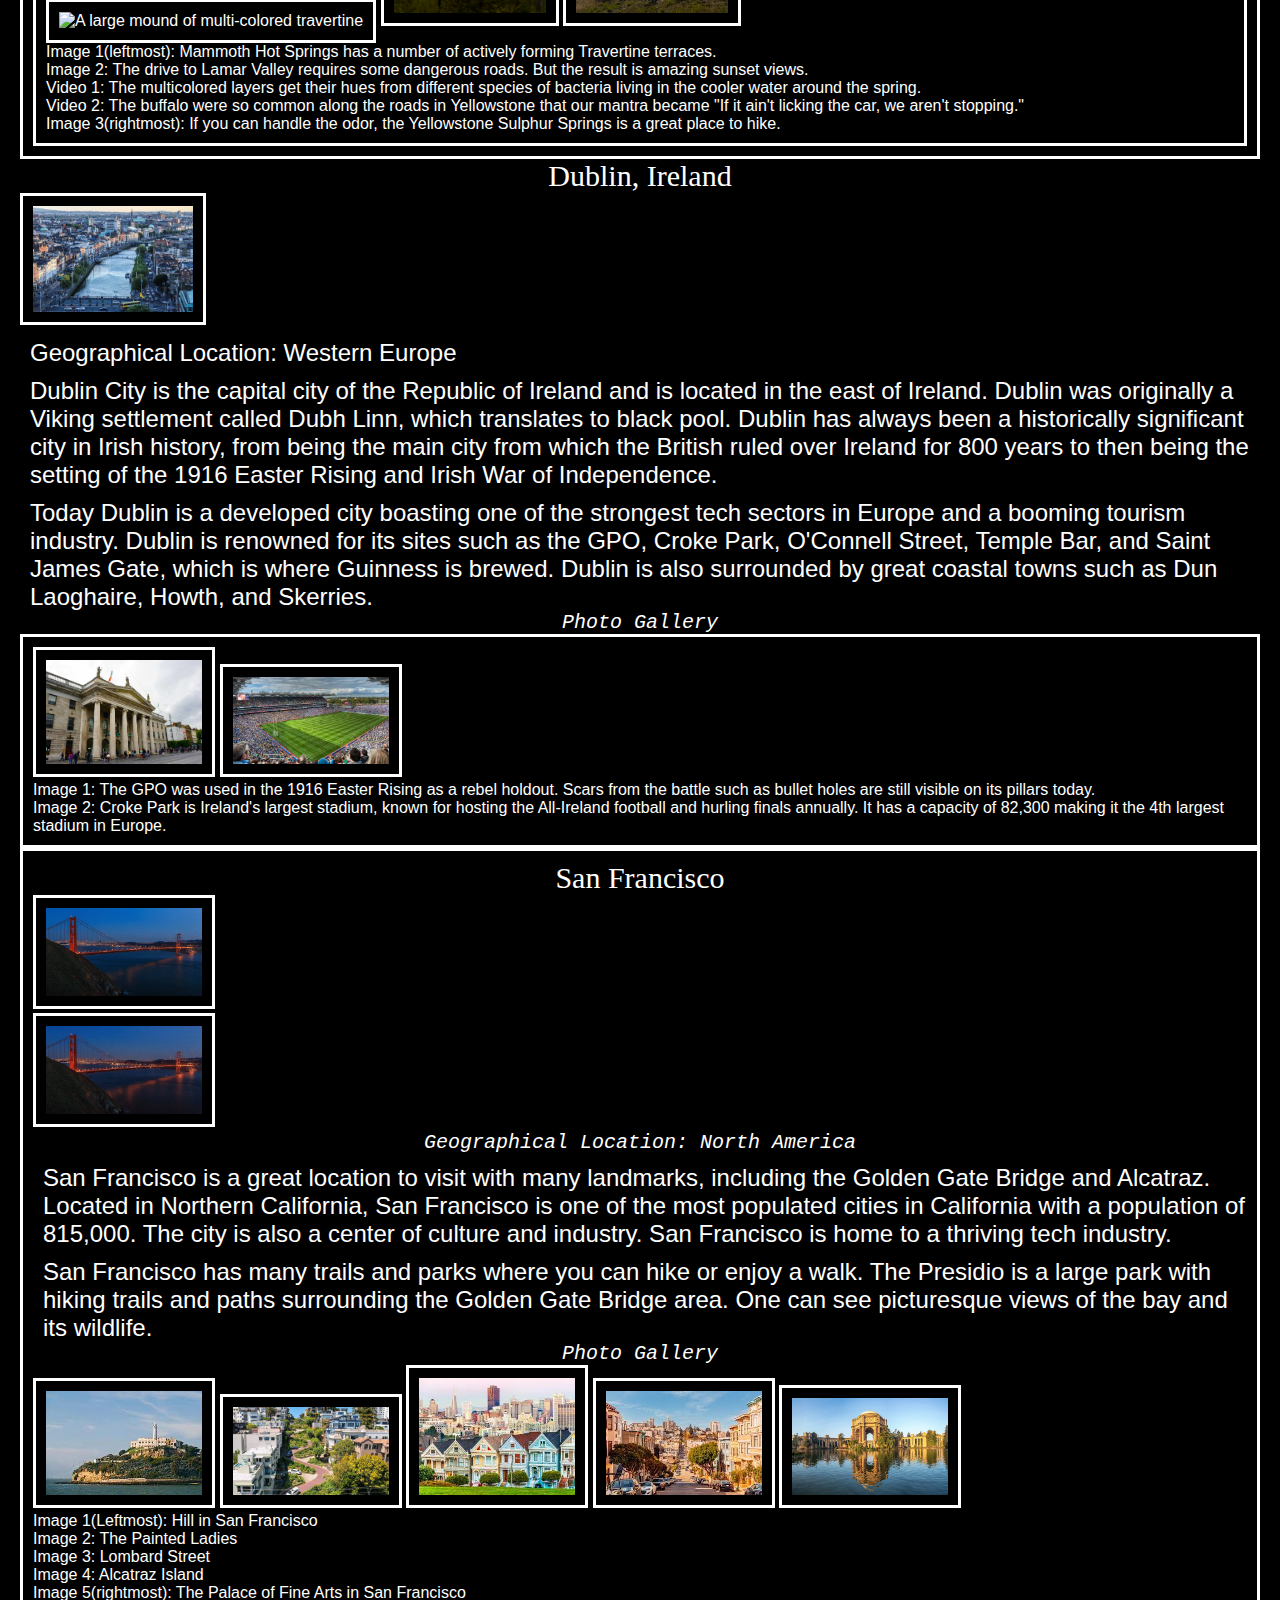
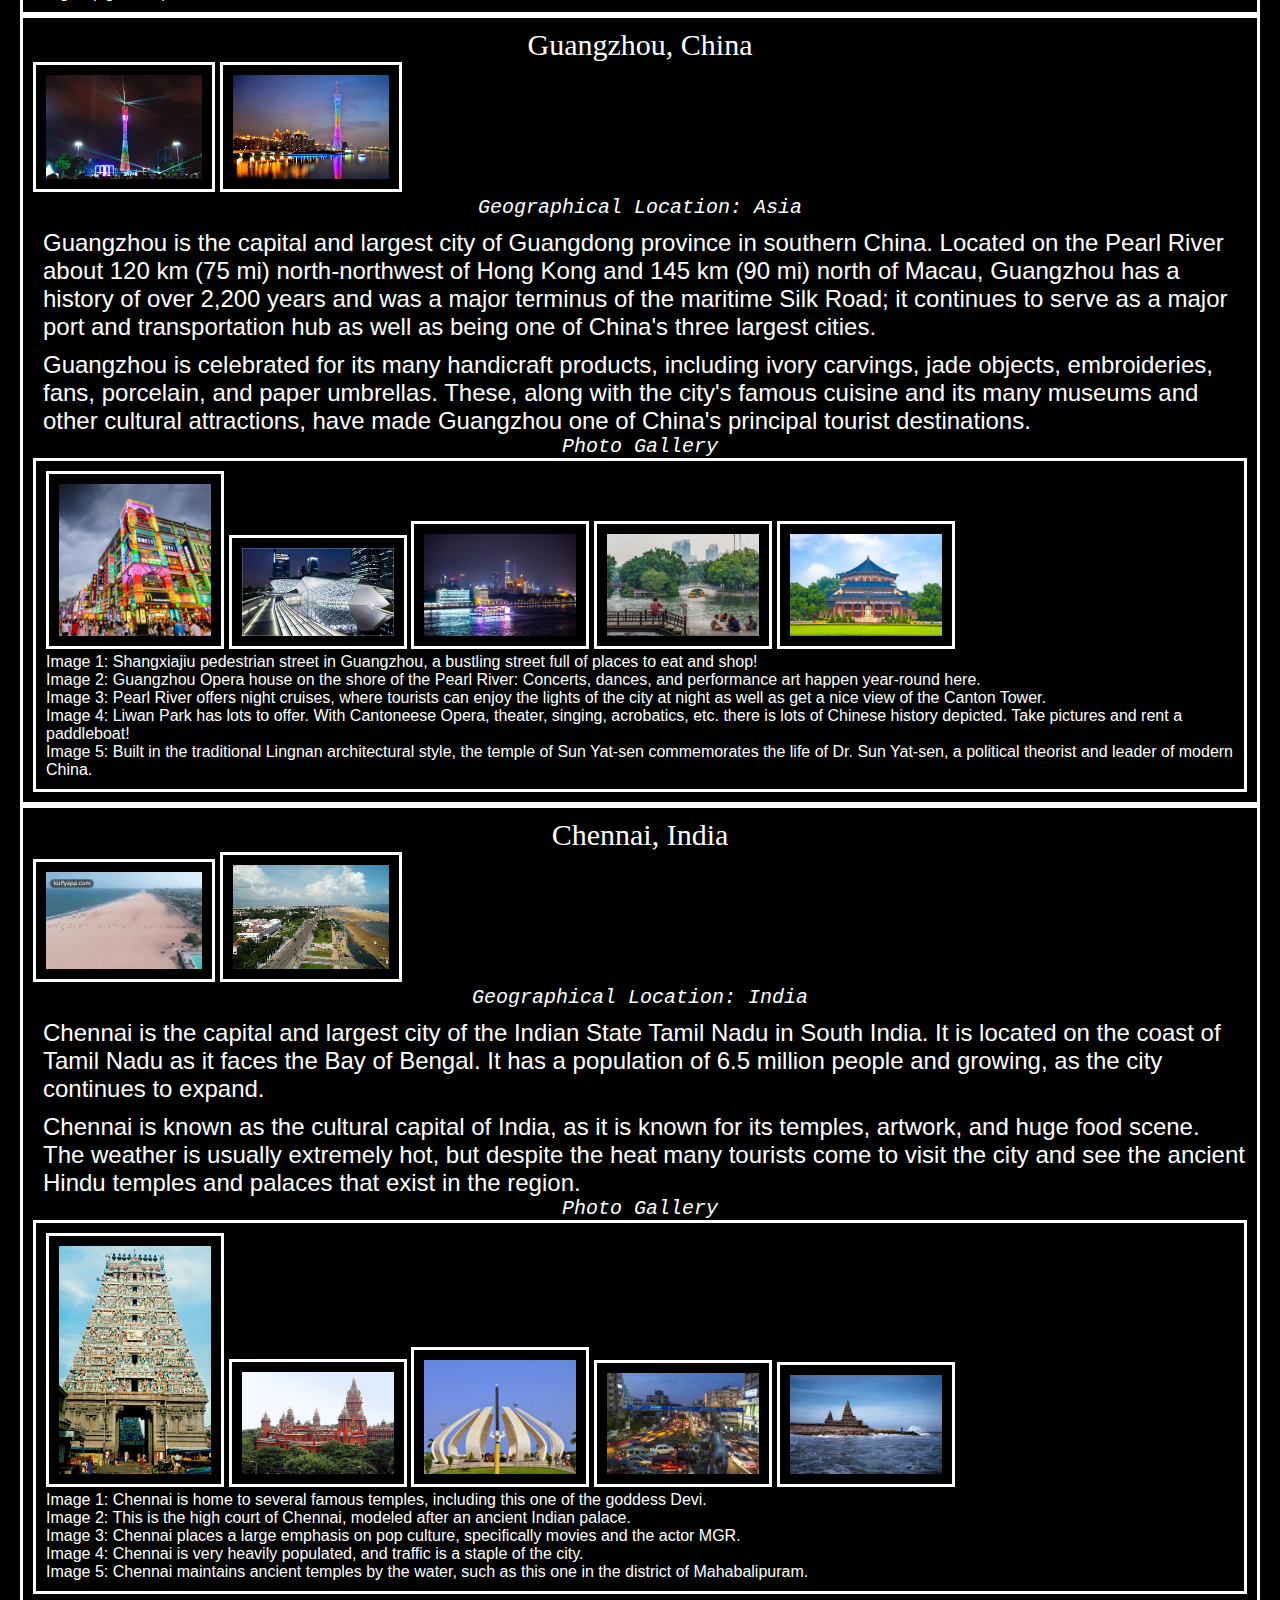
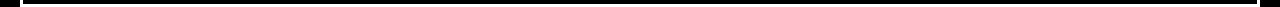
==== commit ce4488fb: "Update index.html" ====
--- a/index.html
+++ b/index.html
@@ -26,20 +26,20 @@
     <main id="main">
         <div id="comments">
             <h2>Monet’s Garden</h2>
-            <img src="images/MonetsGardenGif.gif" alt="Monet's Garden as a gif" class="zoom-when-hovering">
-            <img src="images/MonetsGardenPond.jpeg" alt="Monet's Garden's pond" class="zoom-when-hovering">
+            <img src="Images/MonetsGardenGif.gif" alt="Monet's Garden as a gif" class="zoom-when-hovering">
+            <img src="Images/MonetsGardenPond.jpeg" alt="Monet's Garden's pond" class="zoom-when-hovering">
             <figcaption>In the village of Giverny, France, Monet’s garden is a sanctuary that inspired the paintings of Claude Monet. Monet's garden helped him determine the subjects of his paintings, as he drew inspiration from the pond and surrounding flowers in his impressionist works. Common nature-related themes from Monet’s garden became a recurring motif throughout all of his works.</p></figcaption>
             <figcaption>The garden is divided into the Clos Normand flower garden and the Japanese water garden. The Clos Normand consists of flowers arranged in a formal manner, while the Japanese water garden consists of lilies and a water bridge that inspired a lot of Monet’s water-related works.</p></figcaption>
 
             <h3>Photo Gallery</h3>
             <div class="photo.grid">
-                <img src="images/GardenHouse.jpeg" alt="Monet’s house from outside in the garden" class="zoom-when-hovering">
+                <img src="Images/GardenHouse.jpeg" alt="Monet’s house from outside in the garden" class="zoom-when-hovering">
                 <p>This image displays Monet's house where he lived while drawing inspiration from the garden.</p>
                 <figure>
-                    <img src="images/MonetsArt.jpeg" alt="A wall inside Monet’s house of various pieces of his impressionist artwork" title="Image 1" class="zoom-when-hovering">
-                    <img src="images/MonetsPond.jpeg" alt="A view onto the Japanese Water Garden" title="Image 2" class="zoom-when-hovering">
-                    <img src="images/MonetsGardenArch.jpeg" alt="A head-on view of the arches down a path in the garden" title="Image 3" class="zoom-when-hovering">
-                    <img src="images/MonetsGardenFlower.jpeg" alt="An up-close photo of a beautiful flower in Monet’s Garden" title="Image 4" class="zoom-when-hovering">
+                    <img src="Images/MonetsArt.jpeg" alt="A wall inside Monet’s house of various pieces of his impressionist artwork" title="Image 1" class="zoom-when-hovering">
+                    <img src="Images/MonetsPond.jpeg" alt="A view onto the Japanese Water Garden" title="Image 2" class="zoom-when-hovering">
+                    <img src="Images/MonetsGardenArch.jpeg" alt="A head-on view of the arches down a path in the garden" title="Image 3" class="zoom-when-hovering">
+                    <img src="Images/MonetsGardenFlower.jpeg" alt="An up-close photo of a beautiful flower in Monet’s Garden" title="Image 4" class="zoom-when-hovering">
                     <figcaption>Image 1(leftmost): Monet's impressionist art can be found throughout his house, specifically on the walls.</figcaption>
                     <figcaption>Image 2: The pond is known for the water lilies and is modeled after a Japanese Water Garden.</figcaption>
                     <figcaption>Image 3: The garden is filled with structures, specifically arches within the Clos Normand.</figcaption>
@@ -53,17 +53,17 @@
         <div>
             <!--trav 2-->
             <h2>Yellowstone</h2>
-            <img src="images/yellowstone_cauldron.gif" width="400" alt="Bubbling cauldron." class="zoom-when-hovering">
-            <img src="images/yellowstone_cauldron.jpg" width="400" alt="Bubbling cauldron" class="zoom-when-hovering">
+            <img src="Images/yellowstone_cauldron.gif" width="400" alt="Bubbling cauldron." class="zoom-when-hovering">
+            <img src="Images/yellowstone_cauldron.jpg" width="400" alt="Bubbling cauldron" class="zoom-when-hovering">
             <h3>Geographical Location: North America</h3>
             <p>Yellowstone is the first national park in the United States. It covers over 2.2 million acres and provides an opportunity to see wildlife and explore geothermal areas. In fact, Yellowstone contains about half the world's active geysers.</p>
             <p>These unique opportunities also bring out a lot of bad decisions among the tourists. Every year visitors injure themselves or the wildlife by getting close to the animals. You can see examples of people making bad decisions by visiting <a href="https://www.facebook.com/groups/yellowstonenationalparkinvasionoftheidiots/">Yellowstone National Park: Invasion of the Idiots</a>, <a href="https://www.instagram.com/touronsofyellowstone/?hl=en">Tourons of Yellowstone</a>, or <a href="https://cowboystatedaily.com/">Cowboy State Daily</a>.</p>
             <h3>Photo Gallery</h3>
             <div class="photo.grid">
                 <figure>
-                    <img src="images/yellowstone_travertine.JPG" width="200" alt="A large mound of multi-colored travertine" title="Image 1" class="zoom-when-hovering">
-                    <img src="images/yellowstone_sunset.jpg" width="200" alt="Sunset over mountains with some charred trees in the foreground" title="Image 2" class="zoom-when-hovering">
-                    <img src="images/yellowstone_sulphur_springs.JPG" alt="A large spring with clouds of sulfur smoke rising from it." title="Image 3" class="zoom-when-hovering">
+                    <img src="Images/yellowstone_travertine.JPG" width="200" alt="A large mound of multi-colored travertine" title="Image 1" class="zoom-when-hovering">
+                    <img src="Images/yellowstone_sunset.jpg" width="200" alt="Sunset over mountains with some charred trees in the foreground" title="Image 2" class="zoom-when-hovering">
+                    <img src="Images/yellowstone_sulphur_springs.JPG" alt="A large spring with clouds of sulfur smoke rising from it." title="Image 3" class="zoom-when-hovering">
                     <figcaption>Image 1(leftmost): Mammoth Hot Springs has a number of actively forming Travertine terraces.</figcaption>
                     <figcaption>Image 2: The drive to Lamar Valley requires some dangerous roads. But the result is amazing sunset views.</figcaption>
                     <figcaption>Video 1: The multicolored layers get their hues from different species of bacteria living in the cooler water around the spring.</figcaption>
@@ -75,7 +75,7 @@
         </div>
 
         <h2>Dublin, Ireland</h2>
-        <img src="images/dublin_city.jpg" alt="Dublin City">
+        <img src="Images/dublin_city.jpg" alt="Dublin City">
         <p>Geographical Location: Western Europe</p>
         <p>Dublin City is the capital city of the Republic of Ireland and is located in the east of Ireland. Dublin was originally a Viking settlement called Dubh Linn, which translates to black pool. Dublin has always been a historically significant city in Irish history, from being the main city from which the British ruled over Ireland for 800 years to then being the setting of the 1916 Easter Rising and Irish War of Independence.</p>
         <p>Today Dublin is a developed city boasting one of the strongest tech sectors in Europe and a booming tourism industry. Dublin is renowned for its sites such as the GPO, Croke Park, O'Connell Street, Temple Bar, and Saint James Gate, which is where Guinness is brewed. Dublin is also surrounded by great coastal towns such as Dun Laoghaire, Howth, and Skerries.</p>
@@ -83,8 +83,8 @@
         <h3>Photo Gallery</h3>
         <div class="photo.grid">
             <figure>
-                <img src="images/gpo.jpg" alt="The GPO" title="Image 1" class="zoom-when-hovering">
-                <img src="images/croke_park.jpg" alt="A packed Croke Park" title="Image 2" class="zoom-when-hovering">
+                <img src="Images/gpo.jpg" alt="The GPO" title="Image 1" class="zoom-when-hovering">
+                <img src="Images/croke_park.jpg" alt="A packed Croke Park" title="Image 2" class="zoom-when-hovering">
                 <figcaption>Image 1: The GPO was used in the 1916 Easter Rising as a rebel holdout. Scars from the battle such as bullet holes are still visible on its pillars today.</figcaption>
                 <figcaption>Image 2: Croke Park is Ireland's largest stadium, known for hosting the All-Ireland football and hurling finals annually. It has a capacity of 82,300 making it the 4th largest stadium in Europe.</figcaption>
             </figure>
@@ -93,9 +93,9 @@
         <div>
             <!--trav 4-->
             <h2>San Francisco</h2>
-            <img src="images/San_Francisco_bridge.gif" alt="Golden Gate Bridge" title="San Francisco gif" class="zoom-when-hovering">
+            <img src="Images/San_Francisco_bridge.gif" alt="Golden Gate Bridge" title="San Francisco gif" class="zoom-when-hovering">
             <br>
-            <img src="images/San_Francisco_bridge.jpeg" alt="Golden Gate Bridge" title="Golden Gate bridge" class="zoom-when-hovering">
+            <img src="Images/San_Francisco_bridge.jpeg" alt="Golden Gate Bridge" title="Golden Gate bridge" class="zoom-when-hovering">
             <br>
             <h3>Geographical Location: North America</h3>
             <p>San Francisco is a great location to visit with many landmarks, including the Golden Gate Bridge and Alcatraz. Located in Northern California, San Francisco is one of the most populated cities in California with a population of 815,000. The city is also a center of culture and industry. San Francisco is home to a thriving tech industry.</p>
@@ -103,11 +103,11 @@
 
             <h3>Photo Gallery</h3>
             <figure>
-                <img src="images/San_Francisco_Alcatraz.jpeg" alt="Image of the Alcatraz prison" title="Image 1" class="zoom-when-hovering">
-                <img src="images/San_Francisco_Lombard.jpeg" alt="Picture of Lombard street in San Francisco" title="Image 2" class="zoom-when-hovering">
-                <img src="images/San_Francisco_painted_ladies.jpeg" alt="Image of the homes known as the Painted Ladies. A row of colorful homes that are adjacent to a park. They are known for being in Full House." title="Image 3" class="zoom-when-hovering">
-                <img src="images/San_Francisco_street.jpeg" alt="Steep hill in San Francisco with cars on it." title="Image 4" class="zoom-when-hovering">
-                <img src="images/San_Francisco_palace.jpeg" alt="Image of the Palace of Fine Arts in San Francisco, a large structure surrounded by a pleasant park." title="Image 5" class="zoom-when-hovering">
+                <img src="Images/San_Francisco_Alcatraz.jpeg" alt="Image of the Alcatraz prison" title="Image 1" class="zoom-when-hovering">
+                <img src="Images/San_Francisco_Lombard.jpeg" alt="Picture of Lombard street in San Francisco" title="Image 2" class="zoom-when-hovering">
+                <img src="Images/San_Francisco_painted_ladies.jpeg" alt="Image of the homes known as the Painted Ladies. A row of colorful homes that are adjacent to a park. They are known for being in Full House." title="Image 3" class="zoom-when-hovering">
+                <img src="Images/San_Francisco_street.jpeg" alt="Steep hill in San Francisco with cars on it." title="Image 4" class="zoom-when-hovering">
+                <img src="Images/San_Francisco_palace.jpeg" alt="Image of the Palace of Fine Arts in San Francisco, a large structure surrounded by a pleasant park." title="Image 5" class="zoom-when-hovering">
                 <figcaption>Image 1(Leftmost): Hill in San Francisco</figcaption>
                 <figcaption>Image 2: The Painted Ladies</figcaption>
                 <figcaption>Image 3: Lombard Street</figcaption>
@@ -120,19 +120,19 @@
         <div>
             <!--location 5-->
             <h2>Guangzhou, China</h2>
-            <img src="images/guangzhou_canton_tower.gif" alt="Canton Tower GIF">
-            <img src="images/guangzhou_canton_tower.jpg" alt="Canton Tower on waterside.">
+            <img src="Images/guangzhou_canton_tower.gif" alt="Canton Tower GIF">
+            <img src="Images/guangzhou_canton_tower.jpg" alt="Canton Tower on waterside.">
             <h3>Geographical Location: Asia</h3>
             <p>Guangzhou is the capital and largest city of Guangdong province in southern China. Located on the Pearl River about 120 km (75 mi) north-northwest of Hong Kong and 145 km (90 mi) north of Macau, Guangzhou has a history of over 2,200 years and was a major terminus of the maritime Silk Road; it continues to serve as a major port and transportation hub as well as being one of China's three largest cities.</p>
             <p>Guangzhou is celebrated for its many handicraft products, including ivory carvings, jade objects, embroideries, fans, porcelain, and paper umbrellas. These, along with the city's famous cuisine and its many museums and other cultural attractions, have made Guangzhou one of China's principal tourist destinations.</p>
 
             <h3>Photo Gallery</h3>
             <div class="photo.grid">
-                <img src="images/guangzhou_shangxiajiu_pedestrian_street.jpg" alt="Image of Shangxiajiu pedestrian street full of glowing signs and stores." title="Image 1" class="zoom-when-hovering">
-                <img src="images/guangzhou_opera_house.jpg" alt="Waterside image of Guangzhou Opera House" title="Image 2" class="zoom-when-hovering">
-                <img src="images/guangzhou_pearlriver.jpg" alt="Nighttime river view of glowing boat on the pearl river." title="Image 3" class="zoom-when-hovering">
-                <img src="images/guangzhou_liwanpark.jpg" alt="Image of bridges in Liwan Park" title="Image 4" class="zoom-when-hovering">
-                <img src="images/guangzhou_sunyatsen.jpg" alt="Image of the temple of Sun Yat-sen Memorial hall" title="Image 5" class="zoom-when-hovering">
+                <img src="Images/guangzhou_shangxiajiu_pedestrian_street.jpg" alt="Image of Shangxiajiu pedestrian street full of glowing signs and stores." title="Image 1" class="zoom-when-hovering">
+                <img src="Images/guangzhou_opera_house.jpg" alt="Waterside image of Guangzhou Opera House" title="Image 2" class="zoom-when-hovering">
+                <img src="Images/guangzhou_pearlriver.jpg" alt="Nighttime river view of glowing boat on the pearl river." title="Image 3" class="zoom-when-hovering">
+                <img src="Images/guangzhou_liwanpark.jpg" alt="Image of bridges in Liwan Park" title="Image 4" class="zoom-when-hovering">
+                <img src="Images/guangzhou_sunyatsen.jpg" alt="Image of the temple of Sun Yat-sen Memorial hall" title="Image 5" class="zoom-when-hovering">
                 <figcaption>Image 1: Shangxiajiu pedestrian street in Guangzhou, a bustling street full of places to eat and shop!</figcaption>
                 <figcaption> Image 2: Guangzhou Opera house on the shore of the Pearl River: Concerts, dances, and performance art happen year-round here.</figcaption>
                 <figcaption> Image 3: Pearl River offers night cruises, where tourists can enjoy the lights of the city at night as well as get a nice view of the Canton Tower.</figcaption>
@@ -146,8 +146,8 @@
              <!--location 6-->
              <h2>Chennai, India</h2>
     
-             <img src="images/chennaibeach.gif" alt="Chennai as a GIF" class = "zoom-when-hovering">
-             <img src="images/chennaibeach.jpeg" alt="Aerial view of Chennai." class = "zoom-when-hovering">
+             <img src="Images/chennaibeach.gif" alt="Chennai as a GIF" class = "zoom-when-hovering">
+             <img src="Images/chennaibeach.jpeg" alt="Aerial view of Chennai." class = "zoom-when-hovering">
  
              <h3>Geographical Location: India</h3>
              <p>Chennai is the capital and largest city of the Indian State Tamil Nadu in South India. It is located on the coast of Tamil Nadu as it faces the Bay of Bengal. It has a population of 6.5 million people and growing, as the city continues to expand. </p>
@@ -156,15 +156,15 @@
              <h3>Photo Gallery</h3>
              <div class = "photo.grid"> 
              <figure>
-                 <img src="images/chennaitemple.jpeg" alt="Chennai Temple of the Goddess Devi." title = "Image 1" class = "zoom-when-hovering">
+                 <img src="Images/chennaitemple.jpeg" alt="Chennai Temple of the Goddess Devi." title = "Image 1" class = "zoom-when-hovering">
                  
-                 <img src="images/chennaicourt.jpeg" alt="The high court of the city of Chennai" title = "Image 2" class = "zoom-when-hovering">
+                 <img src="Images/chennaicourt.jpeg" alt="The high court of the city of Chennai" title = "Image 2" class = "zoom-when-hovering">
                 
-                 <img src="images/chennaimgrmonument.jpeg" alt="A monument dedicated to a famous actor from Chennai named MGR" title = "Image 3" class = "zoom-when-hovering">
+                 <img src="Images/chennaimgrmonument.jpeg" alt="A monument dedicated to a famous actor from Chennai named MGR" title = "Image 3" class = "zoom-when-hovering">
                  
-                 <img src="images/chennaitraffic.jpeg" alt="Image of Chennai Traffic" title = "Image 4" class = "zoom-when-hovering">
+                 <img src="Images/chennaitraffic.jpeg" alt="Image of Chennai Traffic" title = "Image 4" class = "zoom-when-hovering">
                  
-                 <img src="images/chennaimonument.jpeg" alt="Chennai maintains monuments from the past by the water" title = "Image 5" class = "zoom-when-hovering">
+                 <img src="Images/chennaimonument.jpeg" alt="Chennai maintains monuments from the past by the water" title = "Image 5" class = "zoom-when-hovering">
                  <figcaption> Image 1: Chennai is home to several famous temples, including this one of the goddess Devi.</figcaption>
                  <figcaption> Image 2: This is the high court of Chennai, modeled after an ancient Indian palace.</figcaption>
                  <figcaption> Image 3: Chennai places a large emphasis on pop culture, specifically movies and the actor MGR.</figcaption>
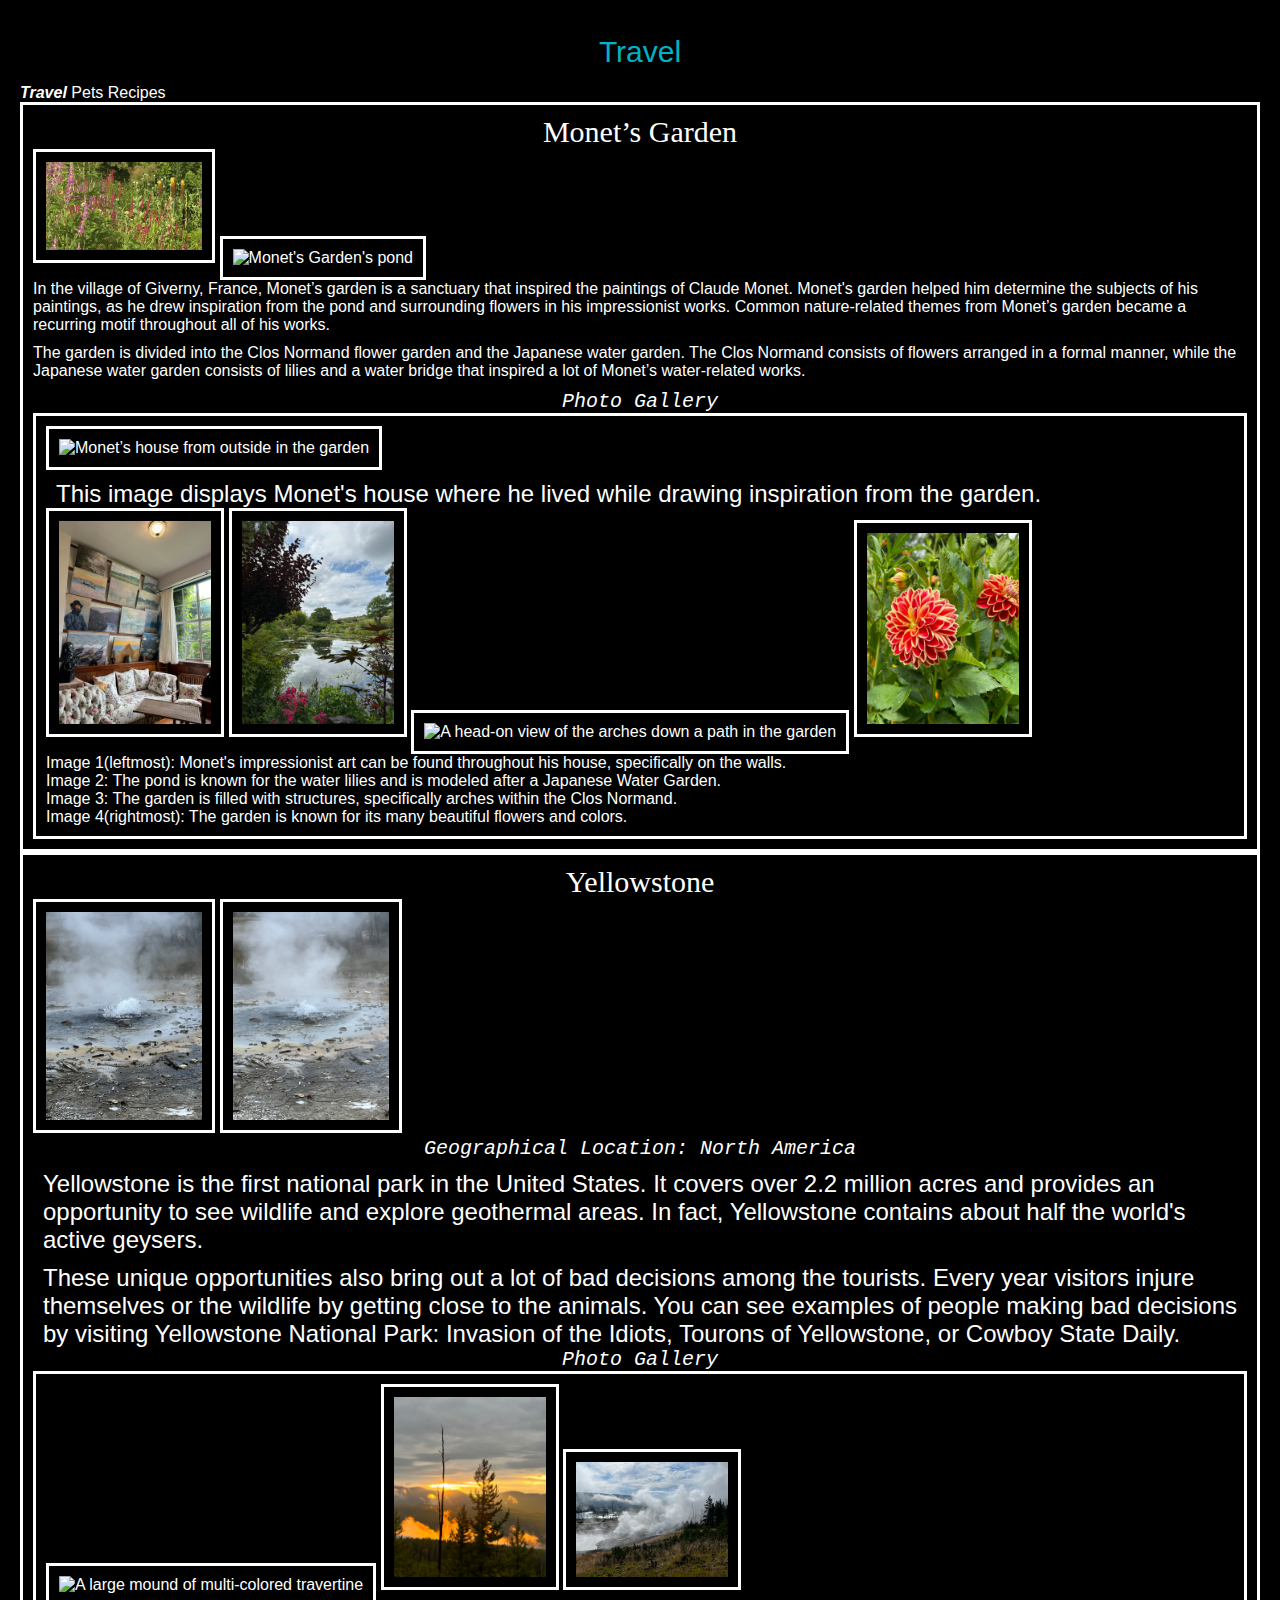
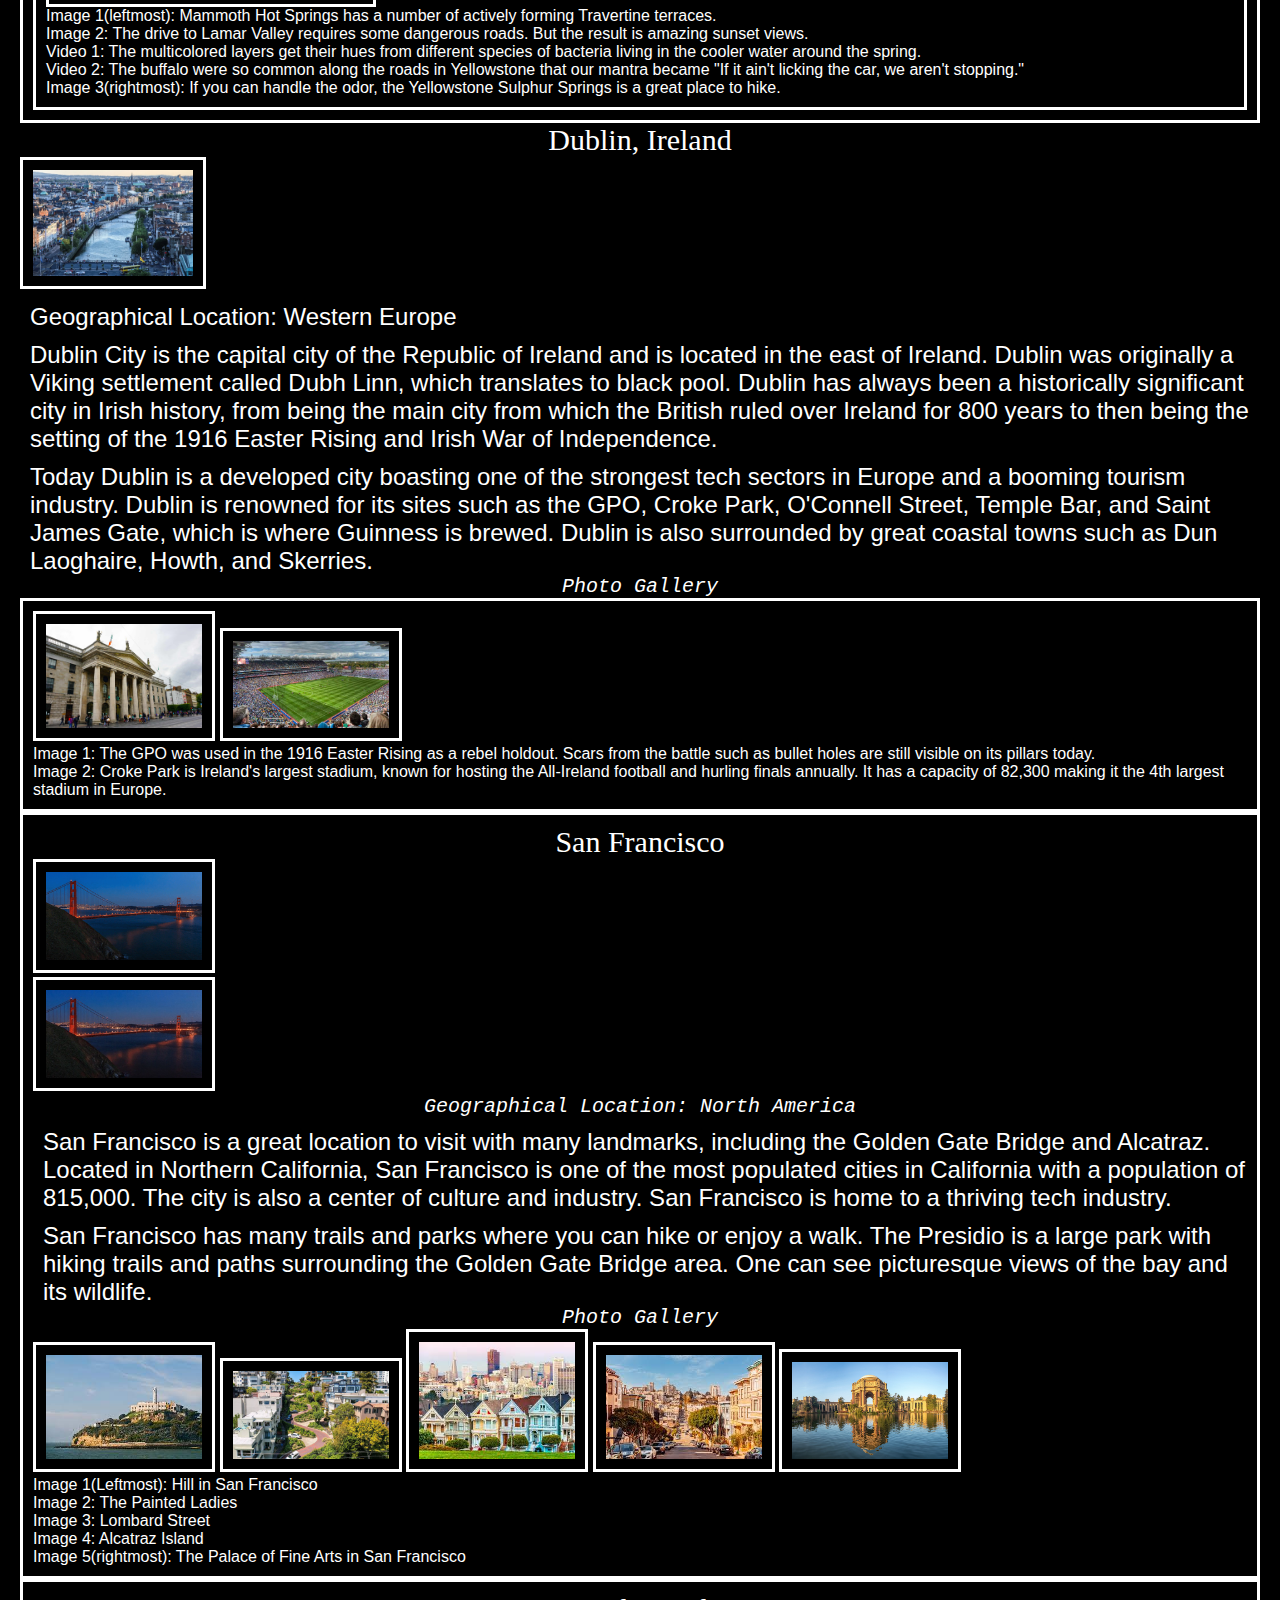
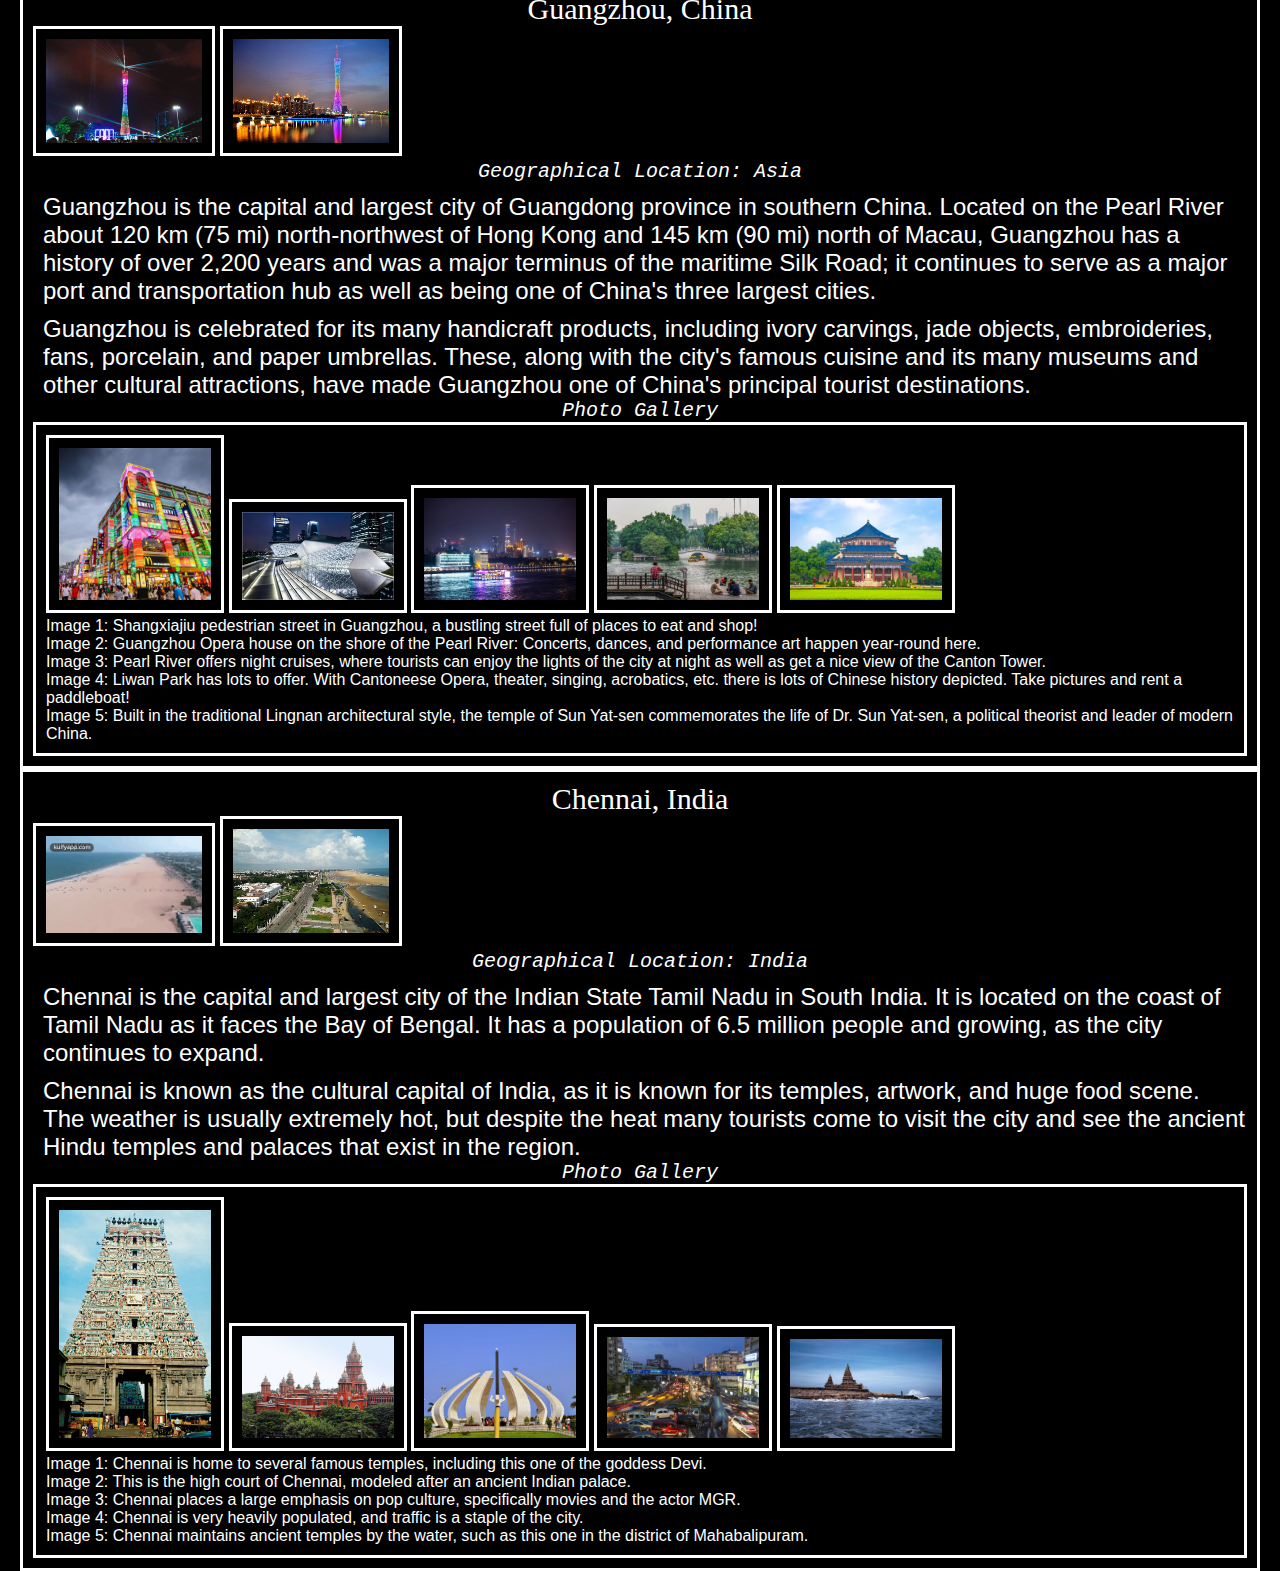
==== commit f2ebfed0: "Update index.html" ====
--- a/index.html
+++ b/index.html
@@ -17,11 +17,11 @@
     <i class="fa fa-cloud"></i>
 </header>
     <nav>
-        <ul>
-            <li><a href="index.html" class="current_pg">Travel</a></li>
-            <li><a href="pets.html">Pets</a></li>
-            <li><a href="recipe.html">Recipes</a></li>
-        </ul>
+      
+            <a href="index.html" class="current_pg">Travel</a>
+            <a href="pets.html">Pets</a>
+            <a href="recipe.html">Recipes</a>
+       
     </nav>
     <main id="main">
         <div id="comments">
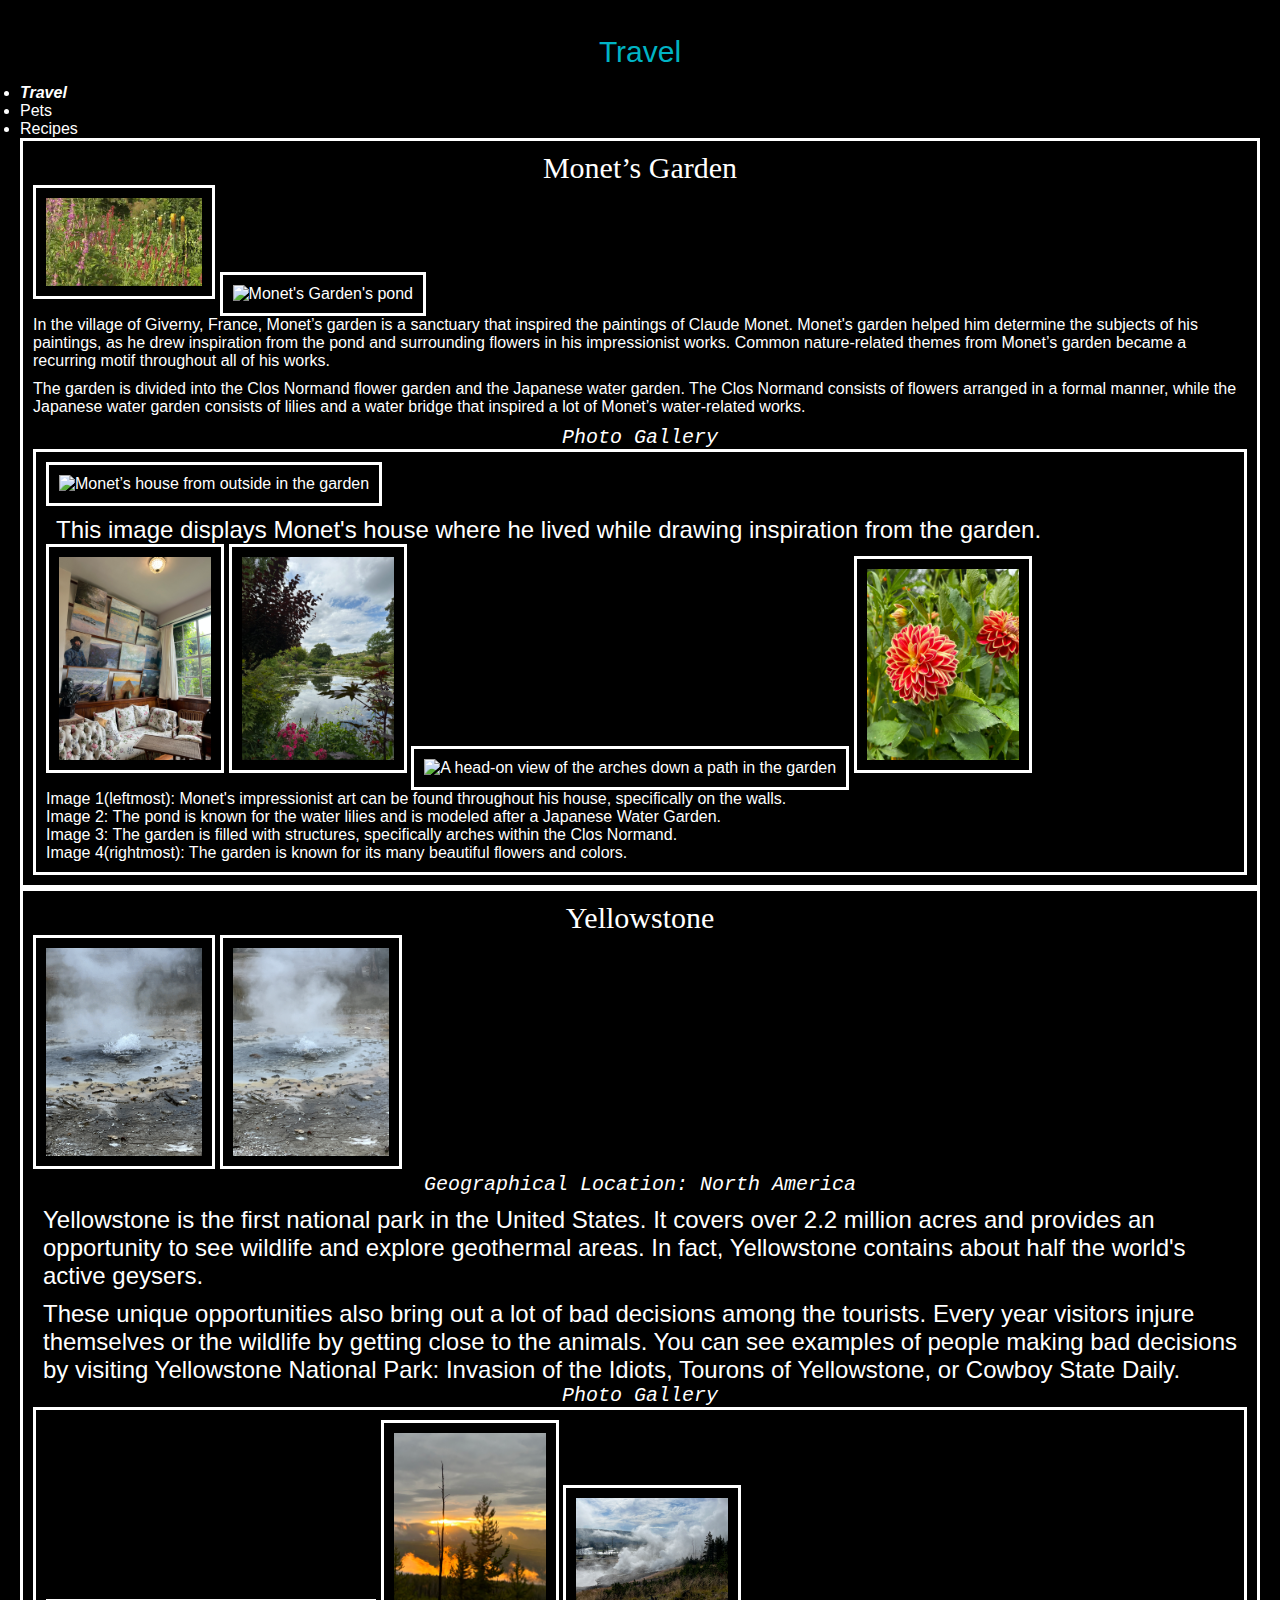
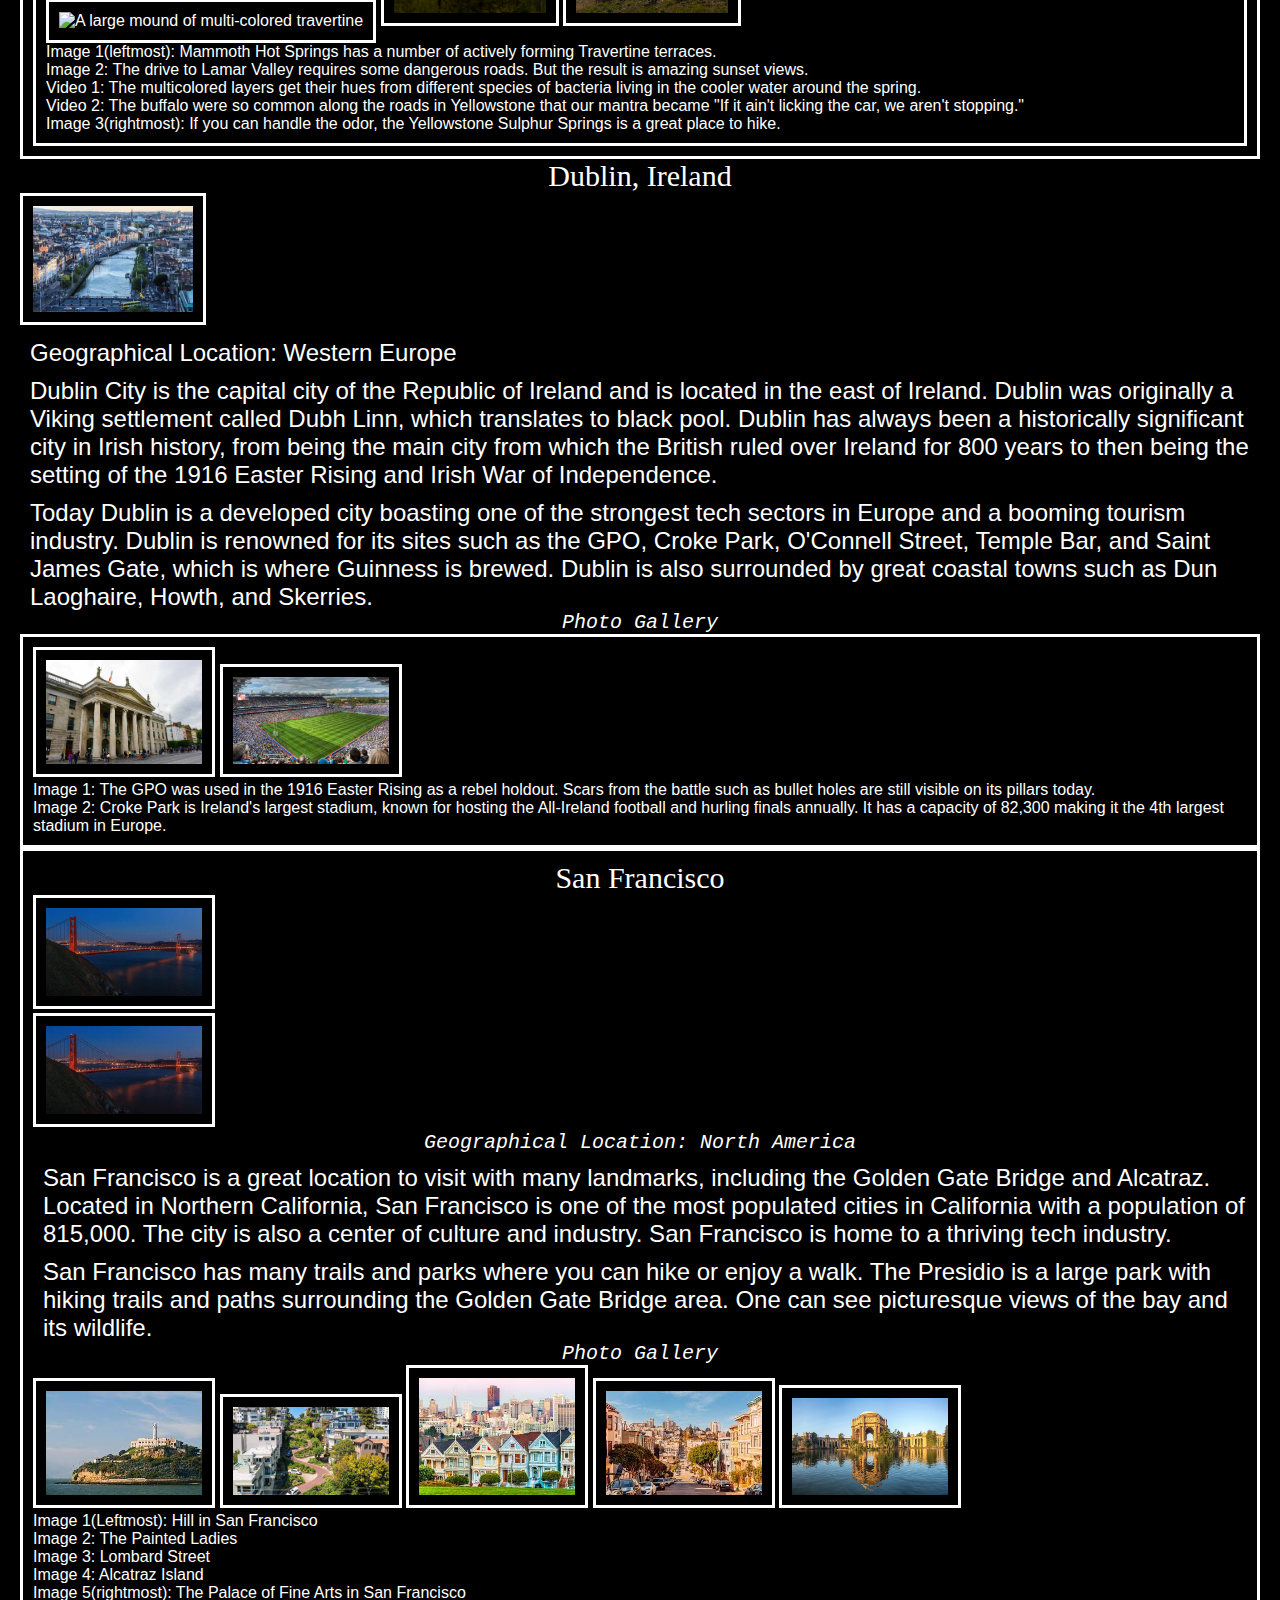
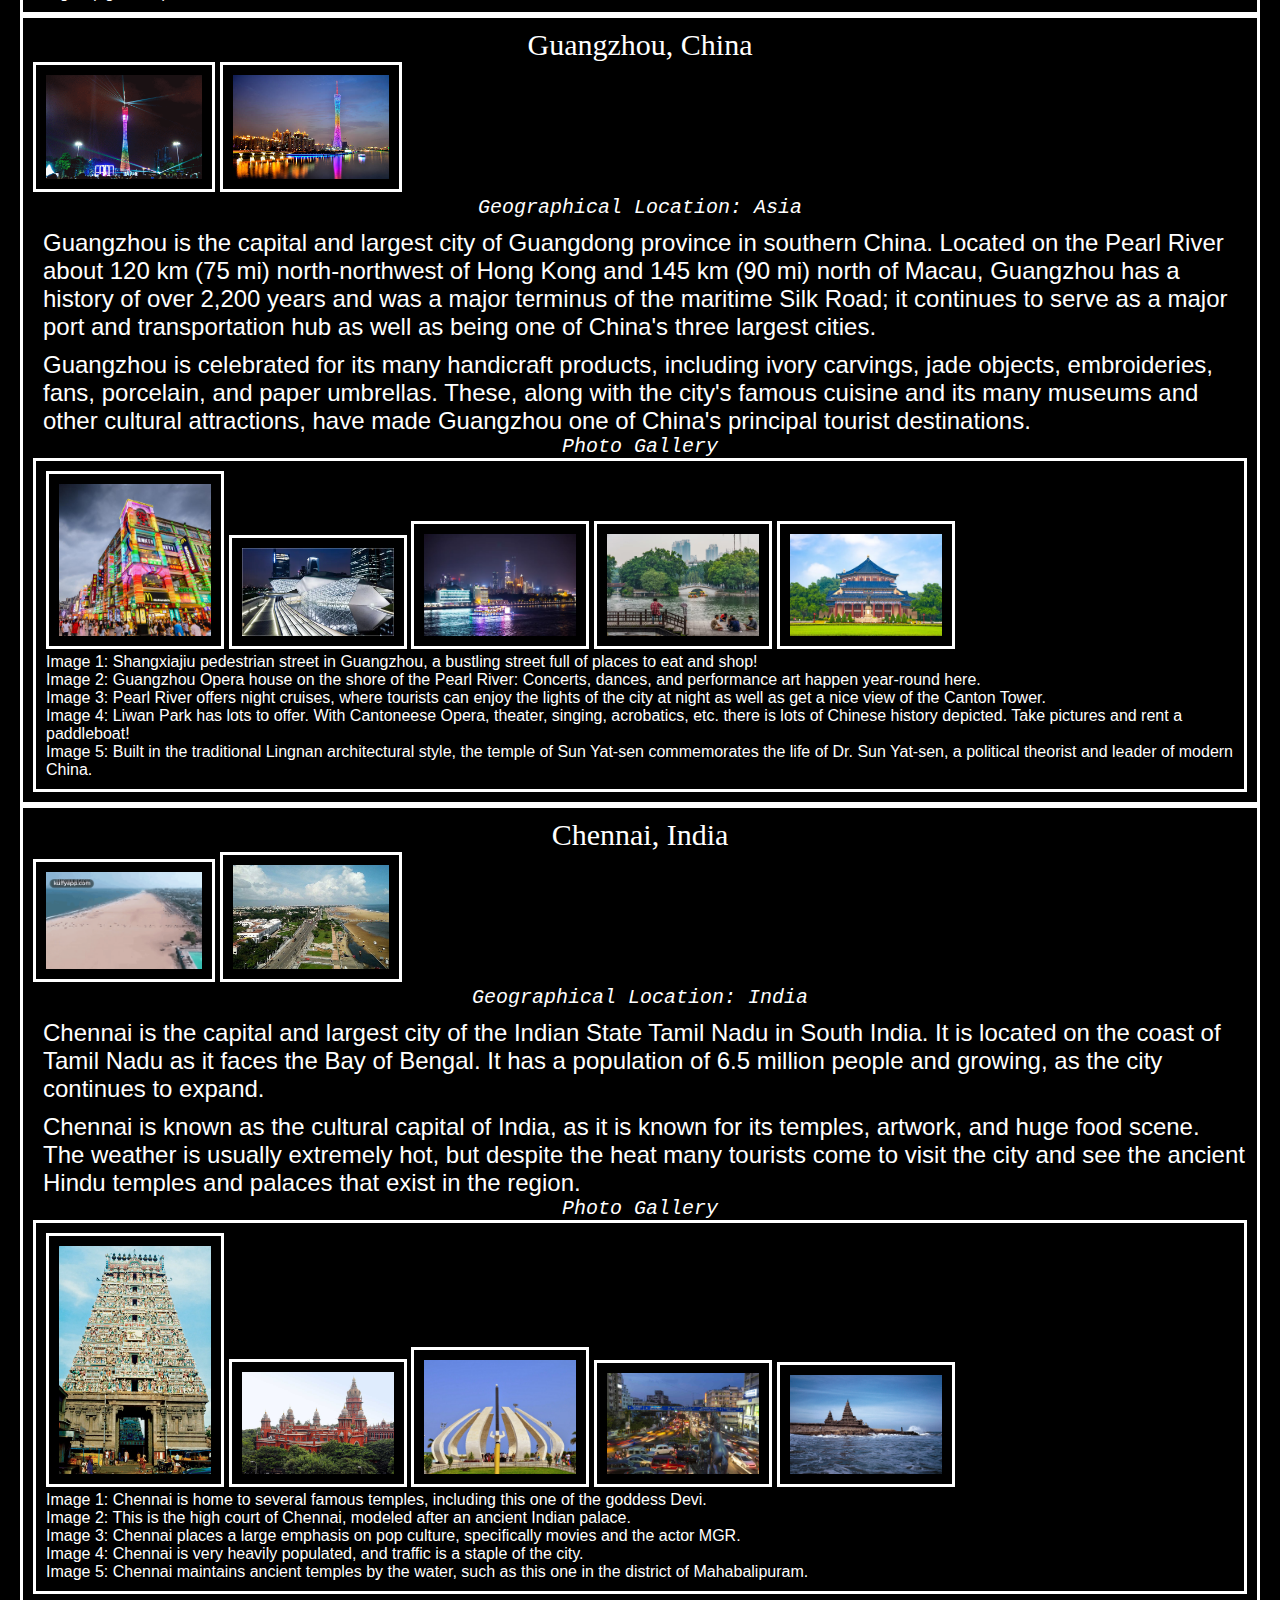
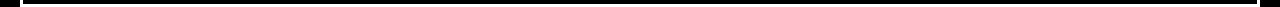
==== commit 0b1d8c09: "Update index.html" ====
--- a/index.html
+++ b/index.html
@@ -18,9 +18,9 @@
 </header>
     <nav>
       
-            <a href="index.html" class="current_pg">Travel</a>
-            <a href="pets.html">Pets</a>
-            <a href="recipe.html">Recipes</a>
+           <li> <a href="index.html" class="current_pg">Travel</a></li>
+            <li><a href="pets.html">Pets</a></li>
+            <li><a href="recipe.html">Recipes</a></li>
        
     </nav>
     <main id="main">
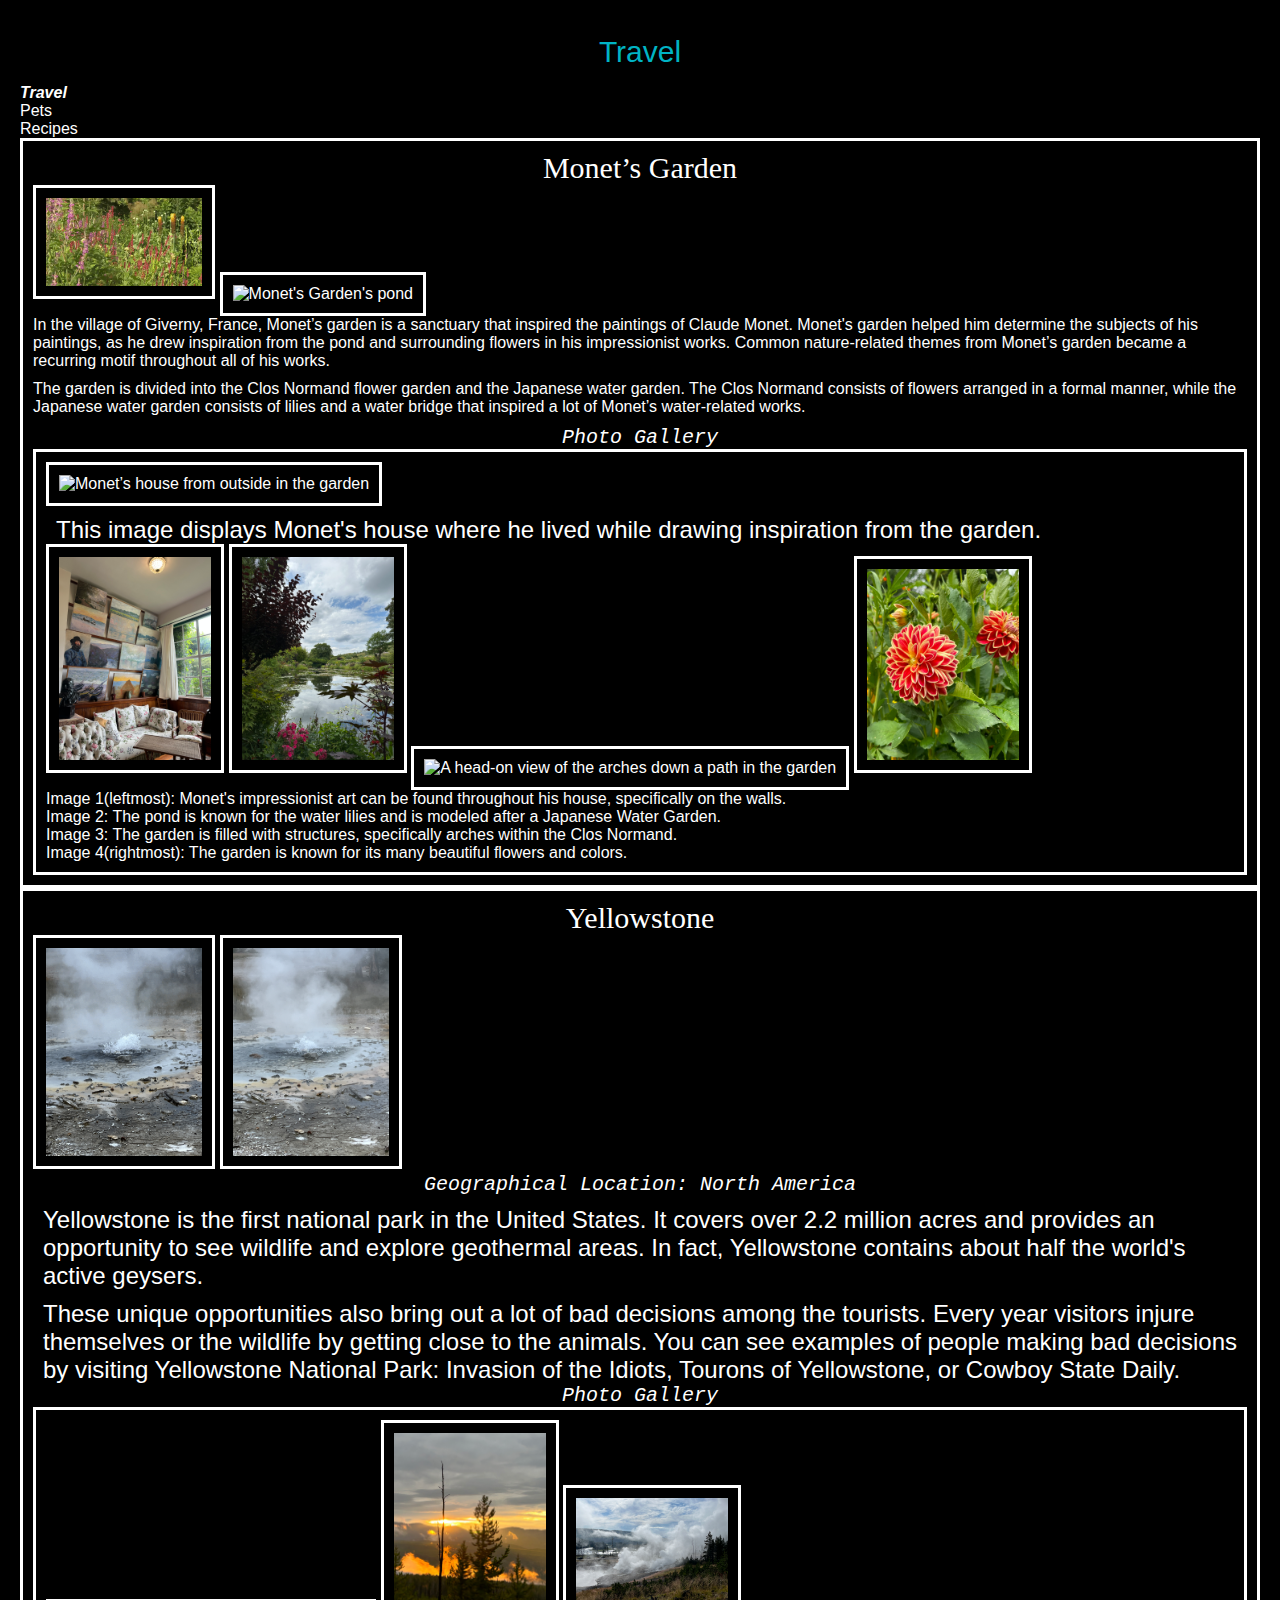
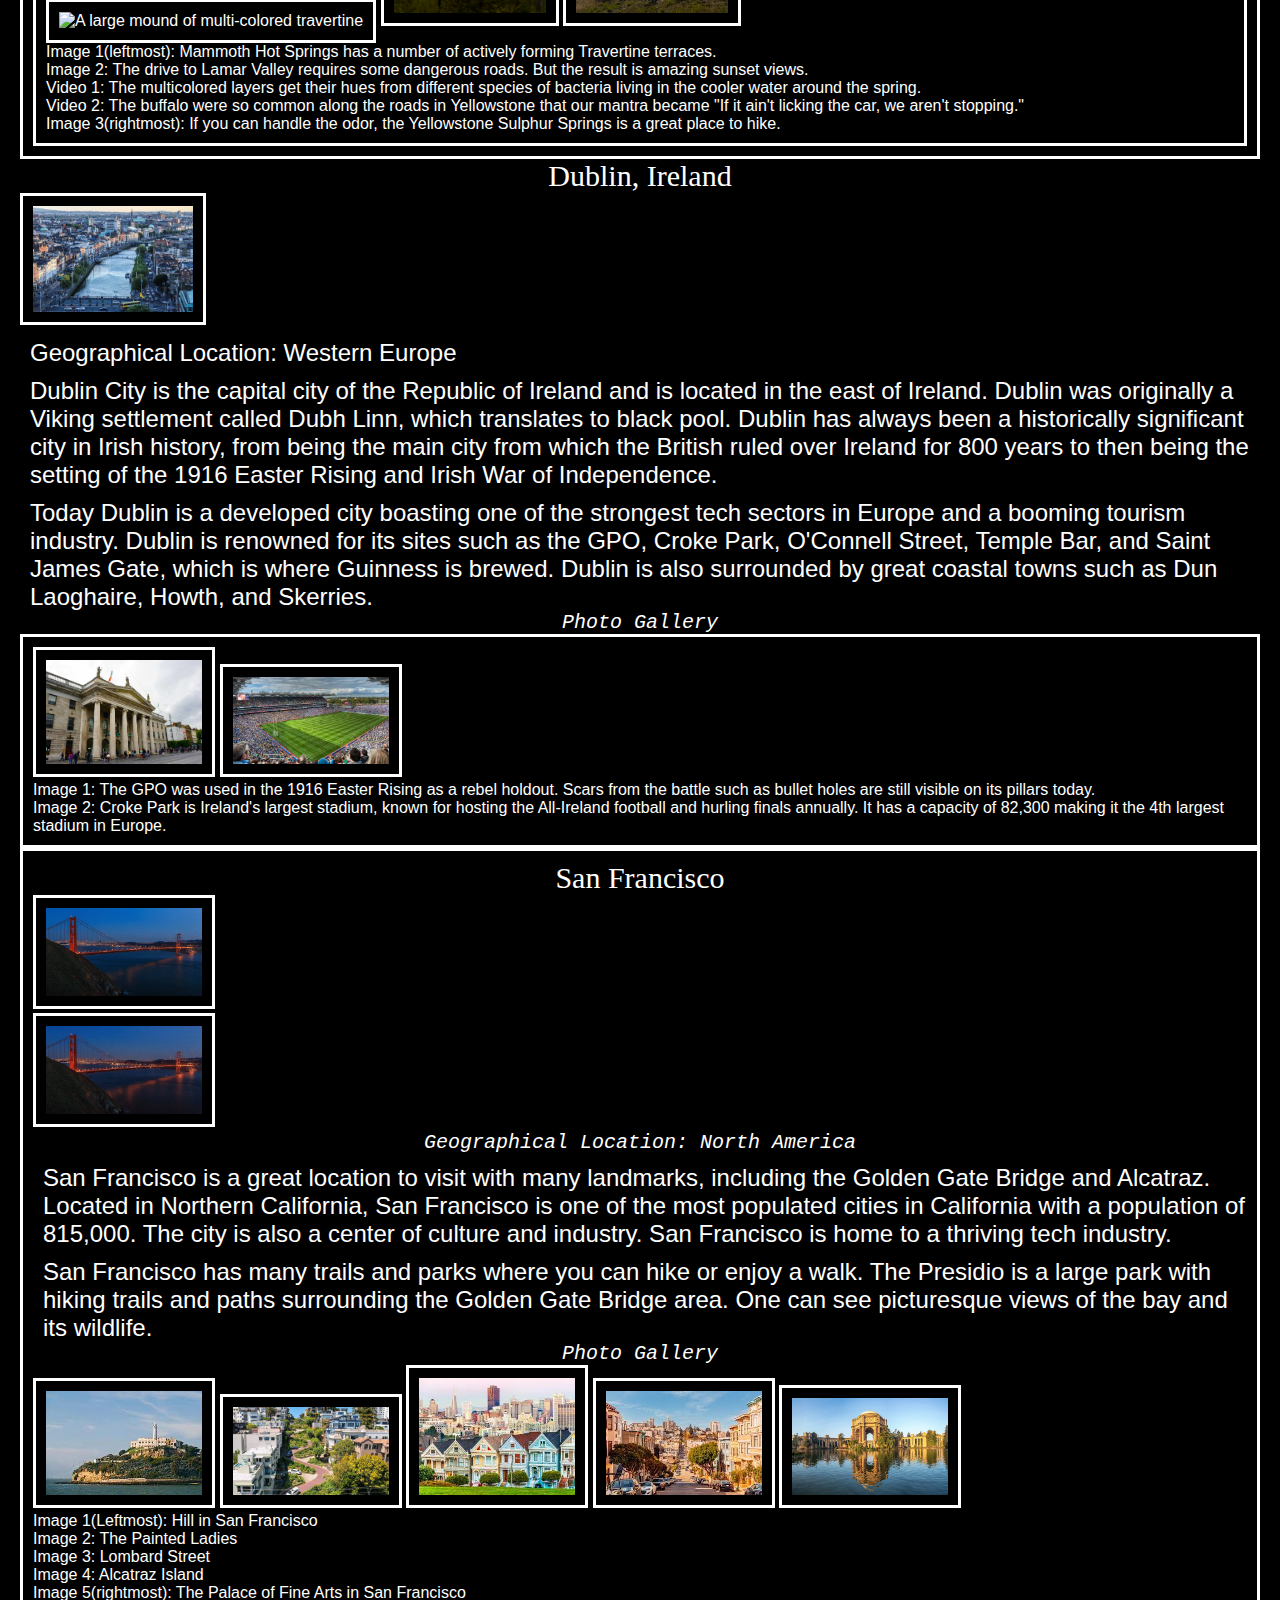
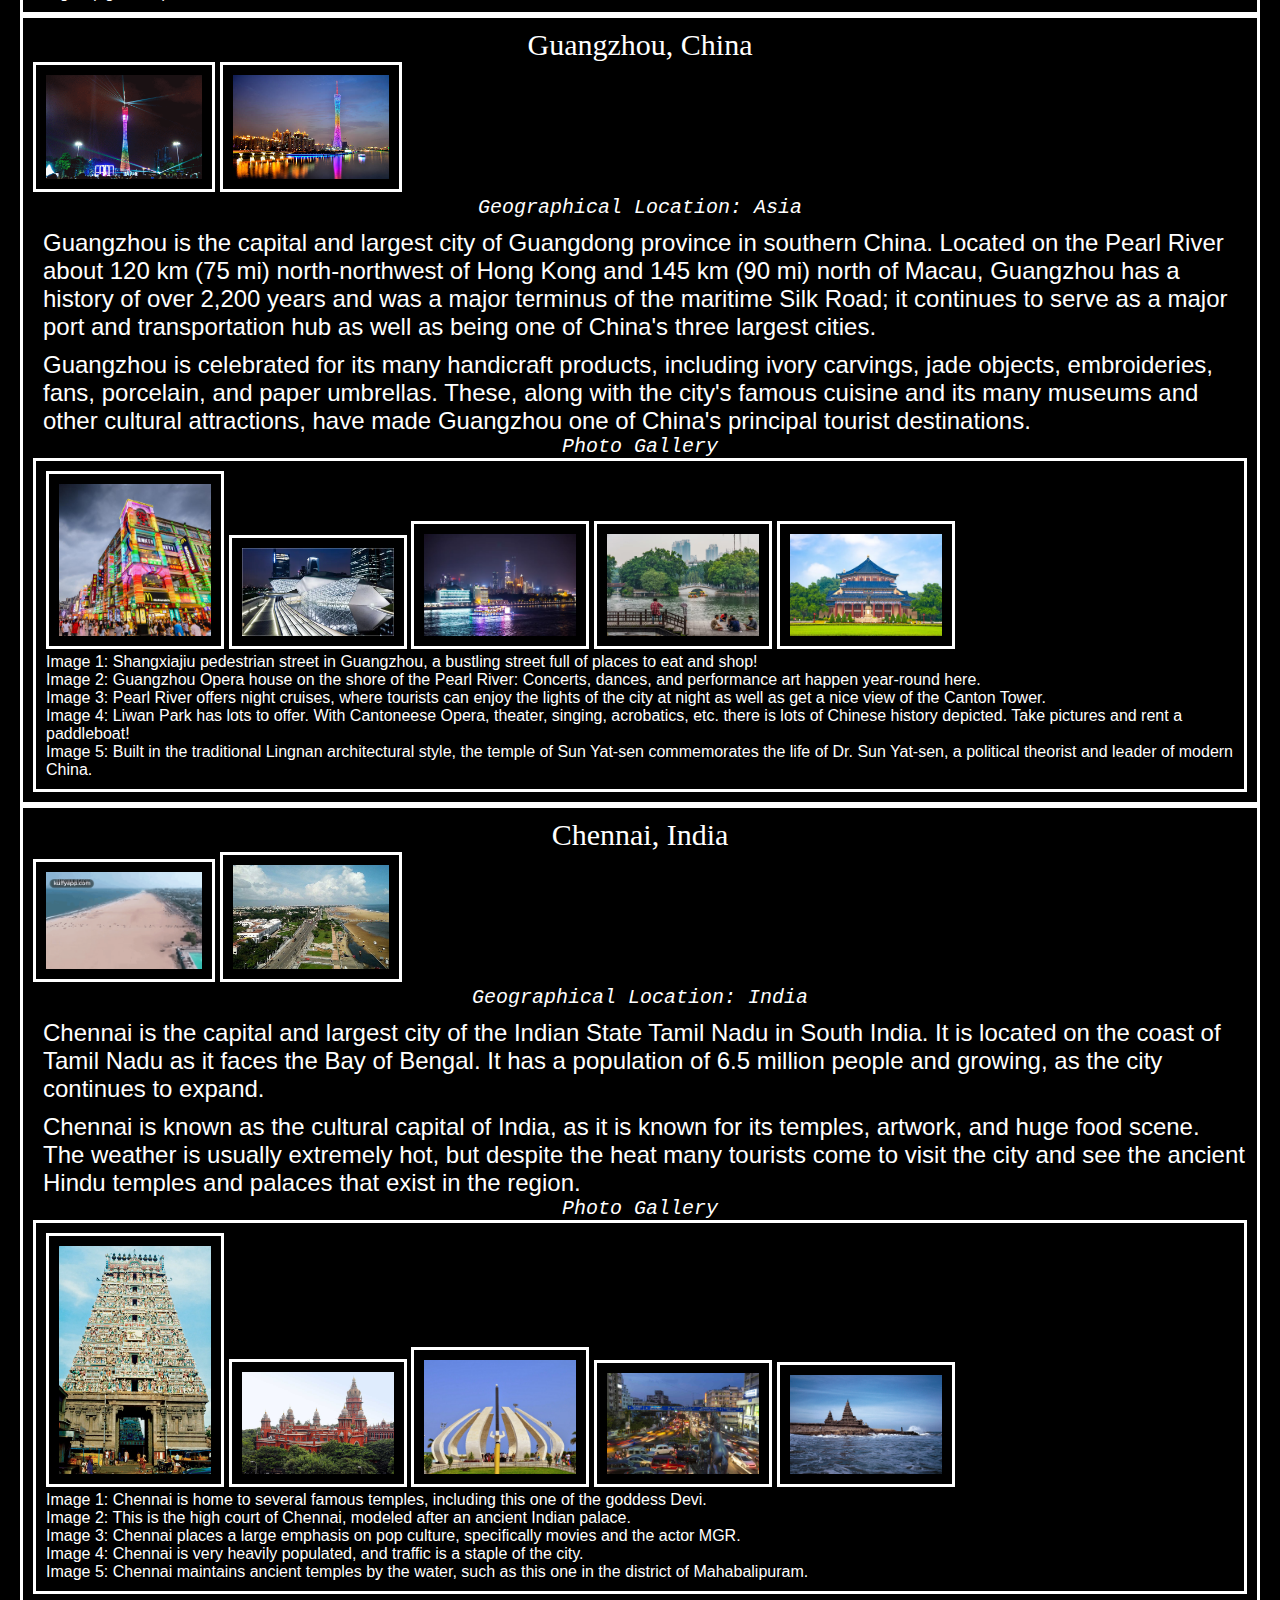
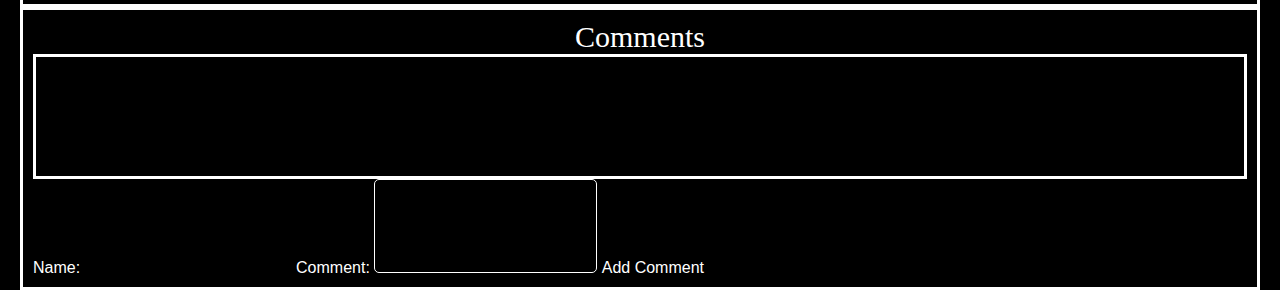
==== commit 9b3ebae2: "Update index.html" ====
--- a/index.html
+++ b/index.html
@@ -7,6 +7,7 @@
     <meta name="viewport" content="width=device-width, initial-scale=1.0">
     <link rel="stylesheet" href="style.css">
     <link rel="stylesheet" href="reset.css">
+    <script src="https://maps.googleapis.com/maps/api/js?key=AIzaSyAfbRiQg7q_2LXtPnMZx3GmgnpJ7NKWLSY&libraries=places"></script>
     <title>Travel</title>
 </head>
 
@@ -17,16 +18,17 @@
     <i class="fa fa-cloud"></i>
 </header>
     <nav>
-      
-           <li> <a href="index.html" class="current_pg">Travel</a></li>
+        <ul>
+            <li><a href="index.html" class="current_pg">Travel</a></li>
             <li><a href="pets.html">Pets</a></li>
             <li><a href="recipe.html">Recipes</a></li>
-       
+        </ul>
     </nav>
     <main id="main">
         <div id="comments">
-            <h2>Monet’s Garden</h2>
-            <img src="Images/MonetsGardenGif.gif" alt="Monet's Garden as a gif" class="zoom-when-hovering">
+            <h2 id="monetsGarden">  Monet’s Garden</h2>
+            
+             <img src="Images/MonetsGardenGif.gif" alt="Monet's Garden as a gif" class="zoom-when-hovering">
             <img src="Images/MonetsGardenPond.jpeg" alt="Monet's Garden's pond" class="zoom-when-hovering">
             <figcaption>In the village of Giverny, France, Monet’s garden is a sanctuary that inspired the paintings of Claude Monet. Monet's garden helped him determine the subjects of his paintings, as he drew inspiration from the pond and surrounding flowers in his impressionist works. Common nature-related themes from Monet’s garden became a recurring motif throughout all of his works.</p></figcaption>
             <figcaption>The garden is divided into the Clos Normand flower garden and the Japanese water garden. The Clos Normand consists of flowers arranged in a formal manner, while the Japanese water garden consists of lilies and a water bridge that inspired a lot of Monet’s water-related works.</p></figcaption>
@@ -174,5 +176,50 @@
                 </div>
              </div>
     </main>
+
+<div id="comments-section">
+    <h2>Comments</h2>
+    <div id="comments-container"></div>
+
+    <form id="comment-form">
+        <label for="name">Name:</label>
+        <input type="text" id="name" required>
+
+        <label for="comment">Comment:</label>
+        <textarea id="comment" rows="4" required></textarea>
+
+        <button type="button" onclick="addComment()">Add Comment</button>
+    </form>
+</div>
 </body>
 </html>
+<script>
+    function addComment() {
+        const nameInput = document.getElementById('name');
+        const commentInput = document.getElementById('comment');
+        const commentsContainer = document.getElementById('comments-container');
+    
+        const name = nameInput.value;
+        const comment = commentInput.value;
+    
+        if (!name || !comment) {
+            alert('Please enter your name and comment.');
+            return;
+        }
+    
+        const commentElement = document.createElement('div');
+        commentElement.className = 'comment';
+        commentElement.innerHTML = `<strong>${name}:</strong> ${comment}`;
+    
+        commentsContainer.appendChild(commentElement);
+        const locationContainer = document.querySelector(`#${locationId}`);
+        const locationImage = locationContainer.querySelector('.front img');
+        locationImage.src = imageSrc;
+
+        const locationDescription = locationContainer.querySelector('.back p');
+        locationDescription.innerHTML = description;
+        nameInput.value = '';
+        commentInput.value = '';
+    }
+
+    </script>
